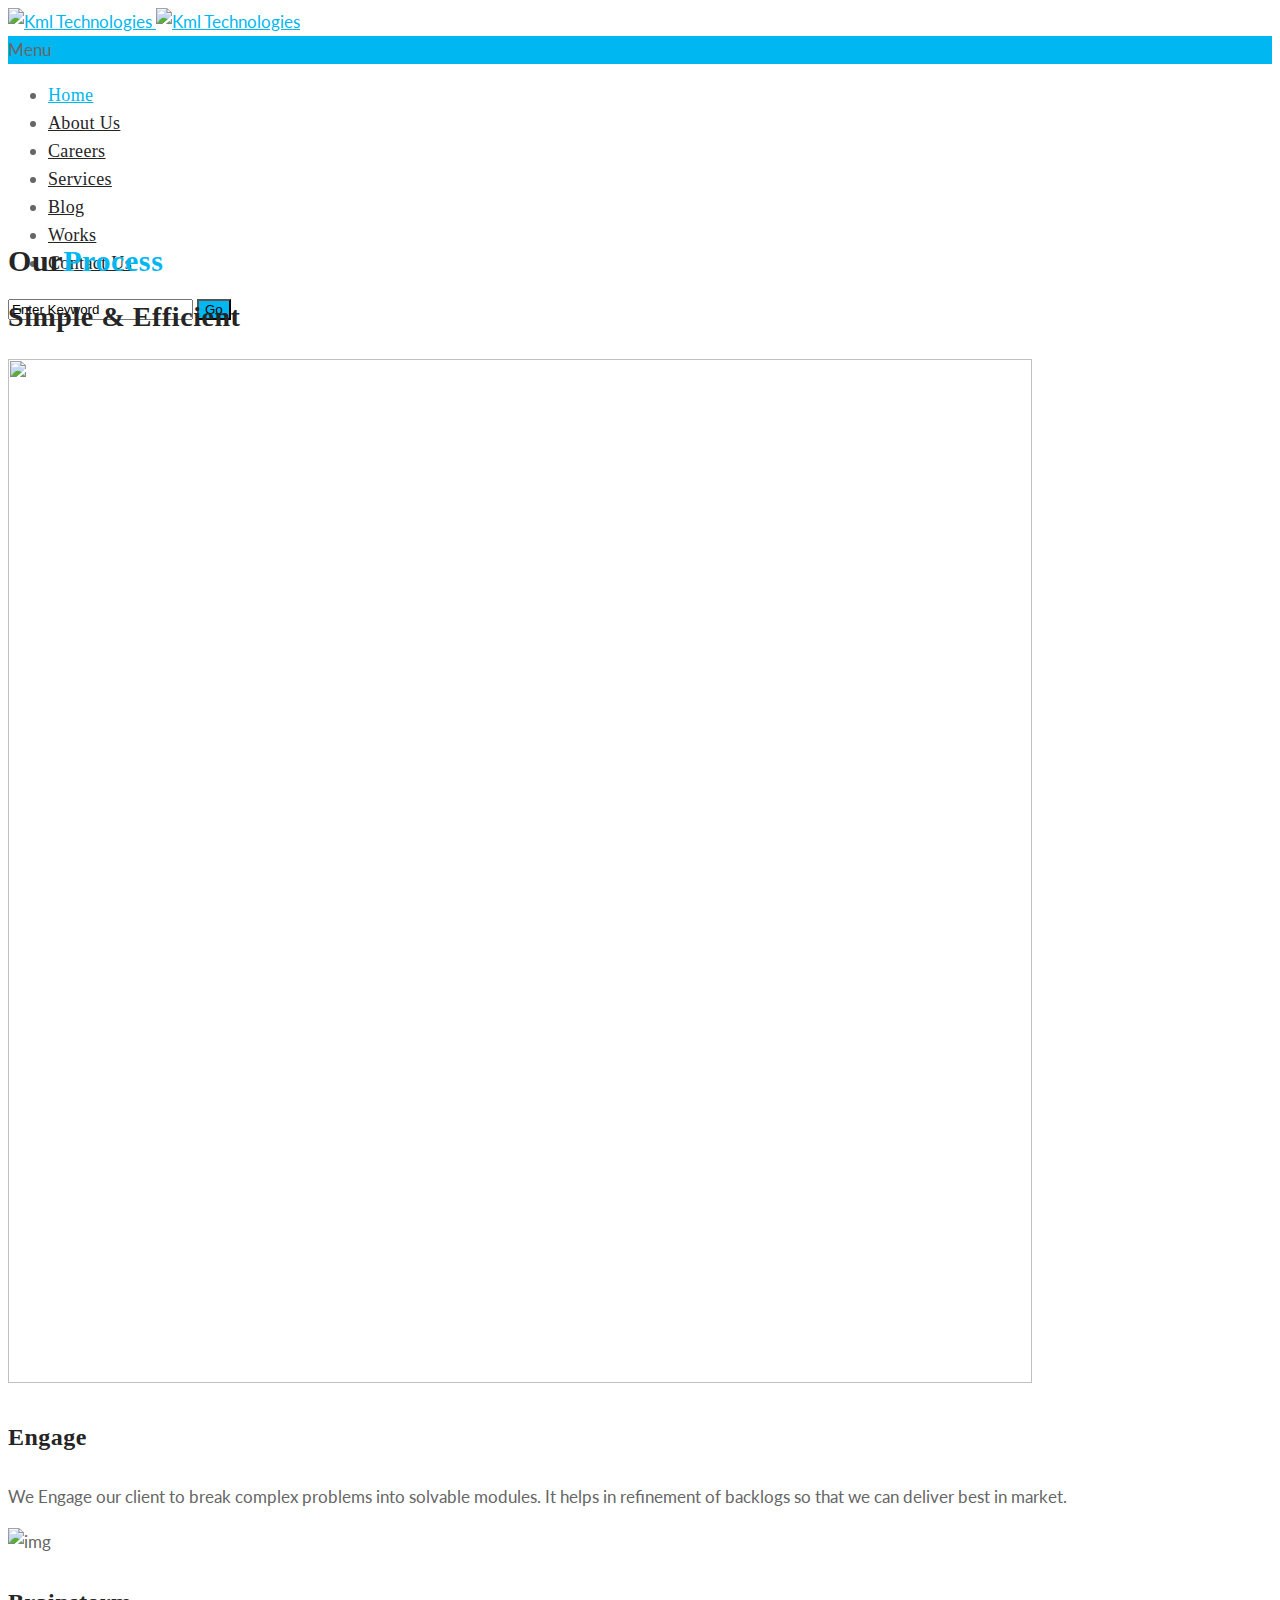
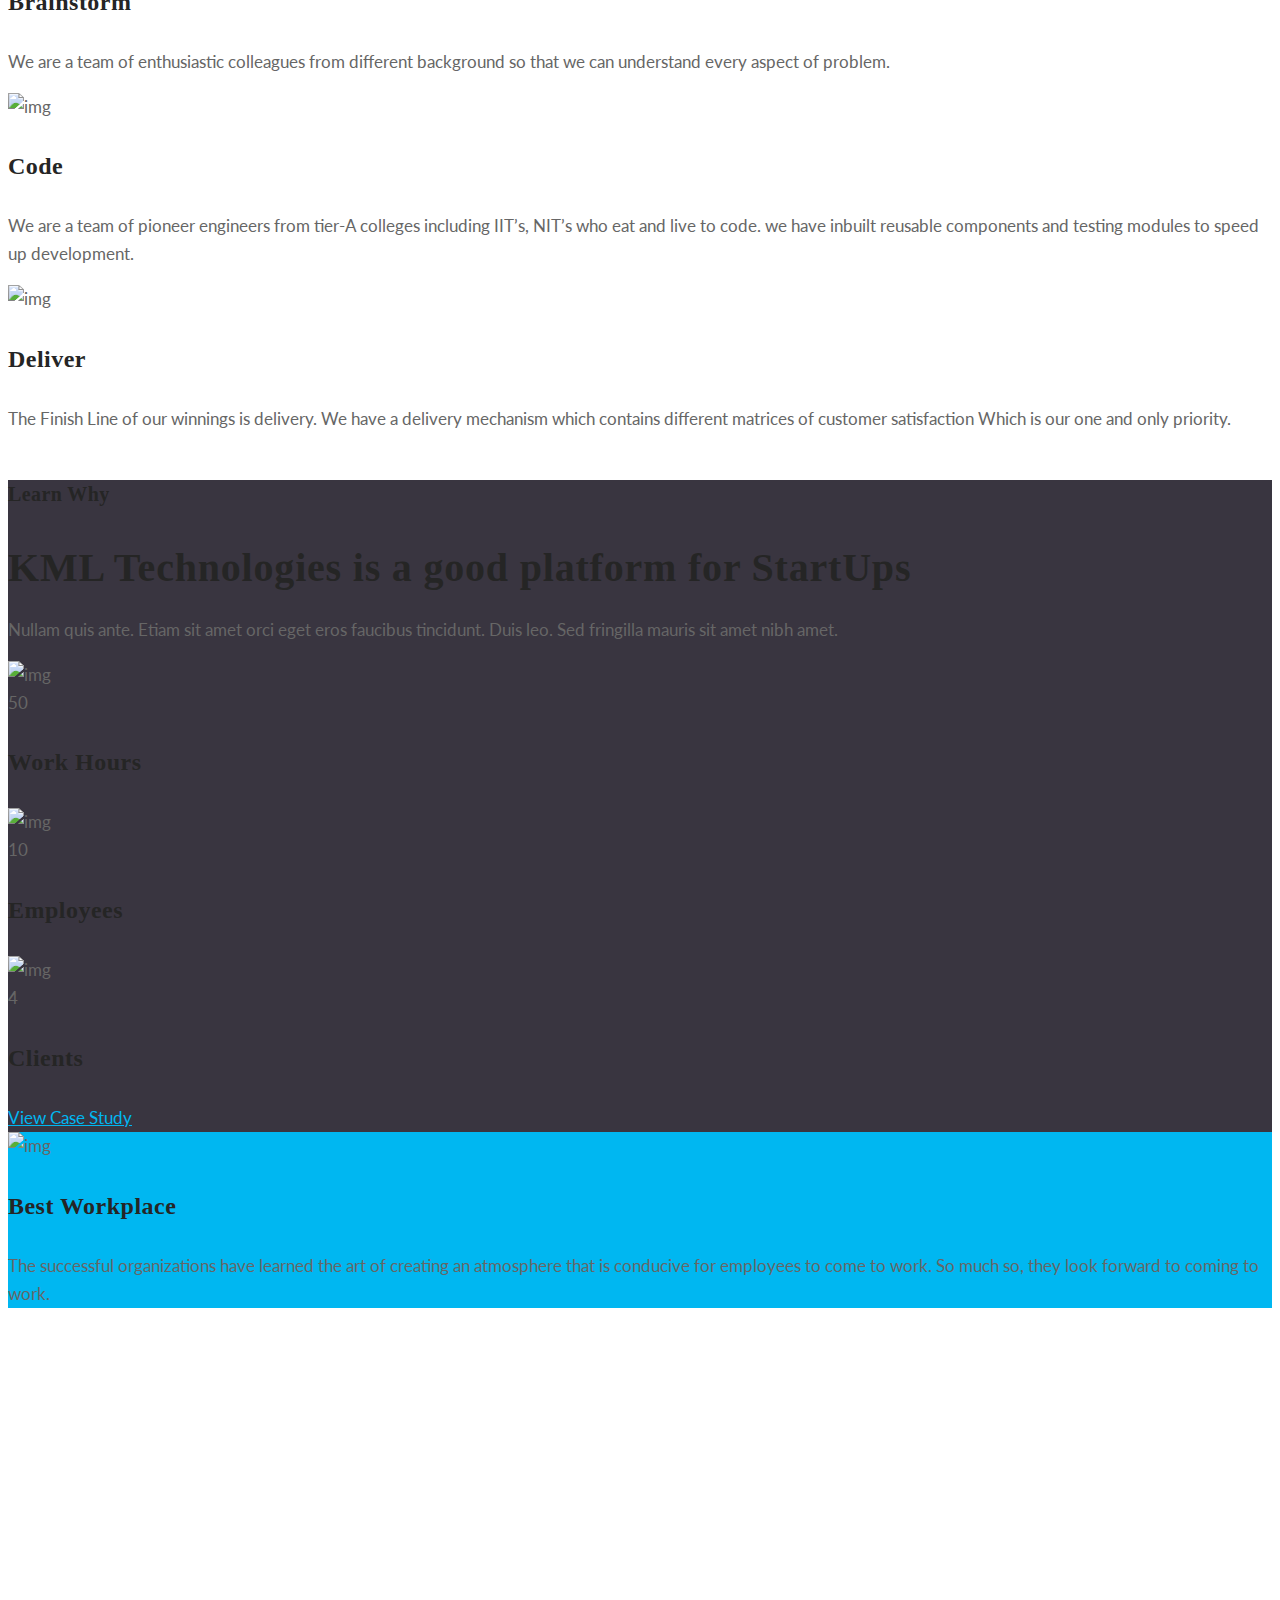
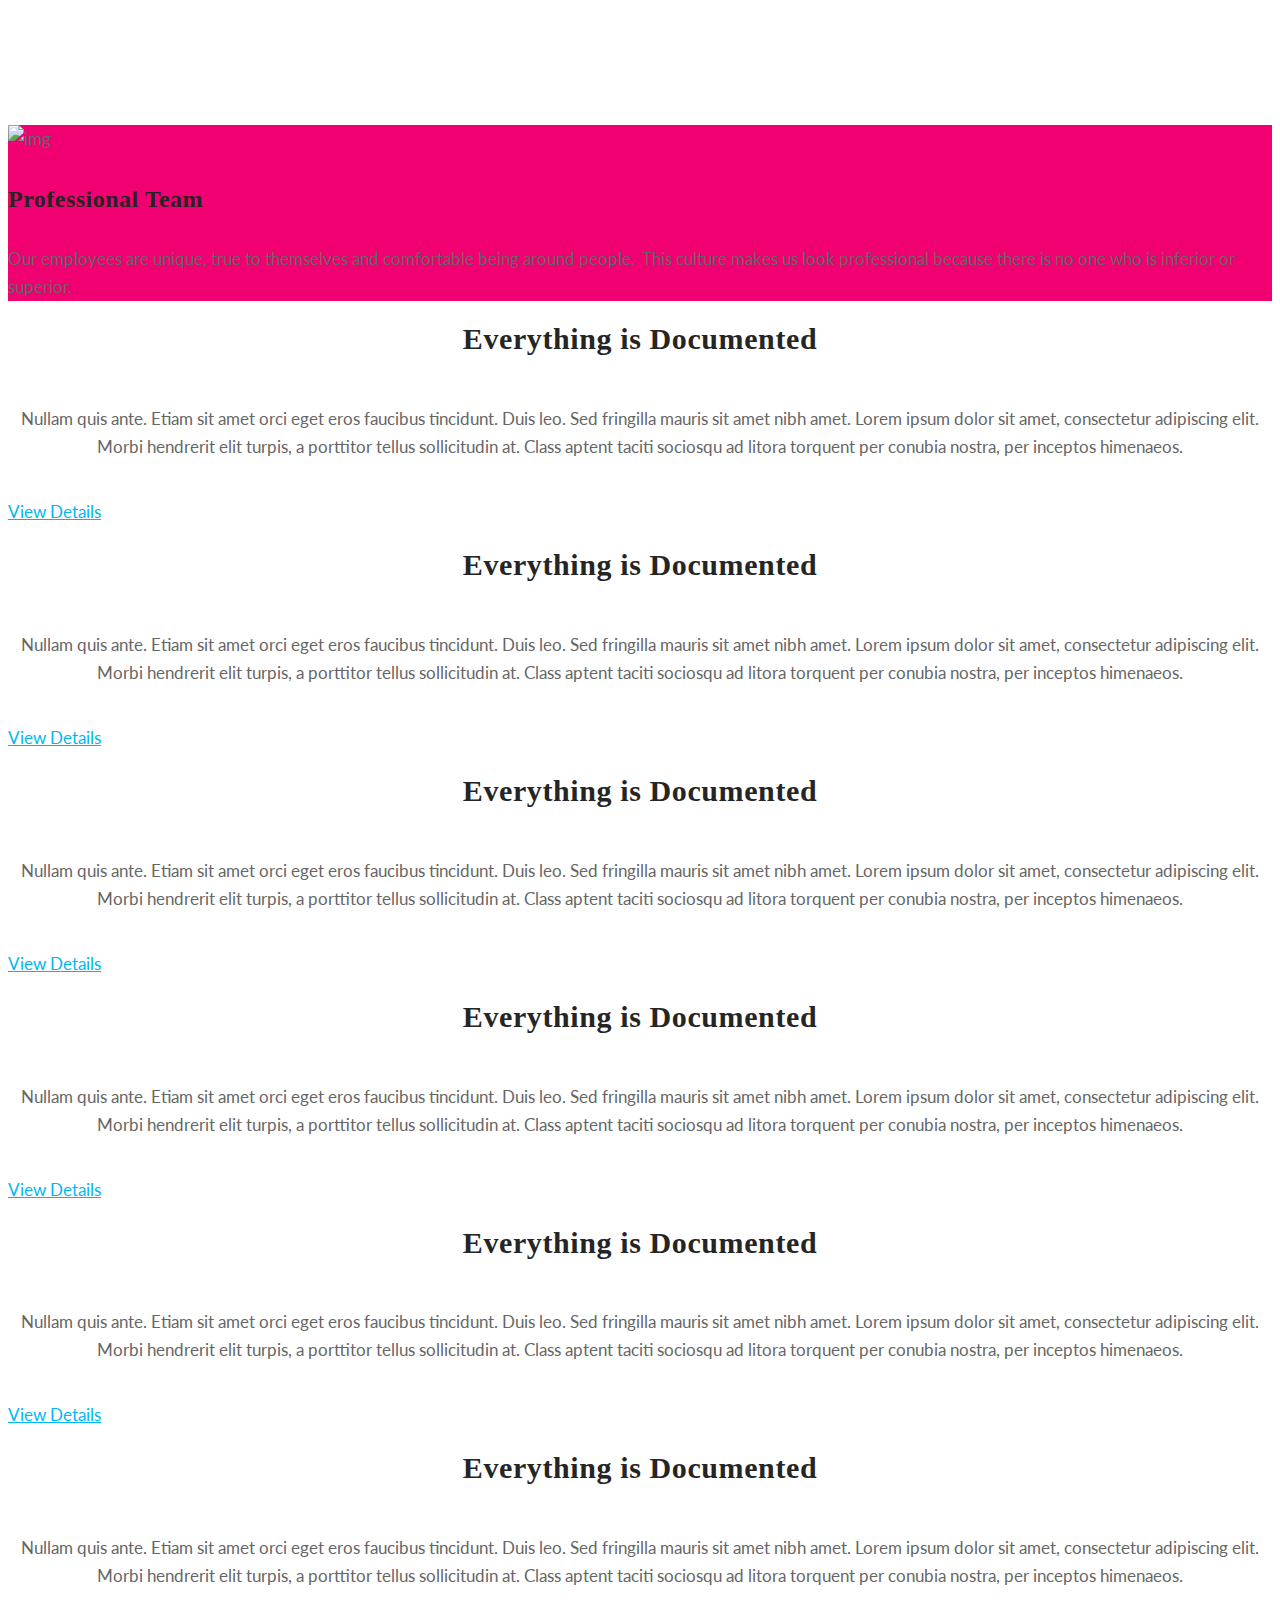
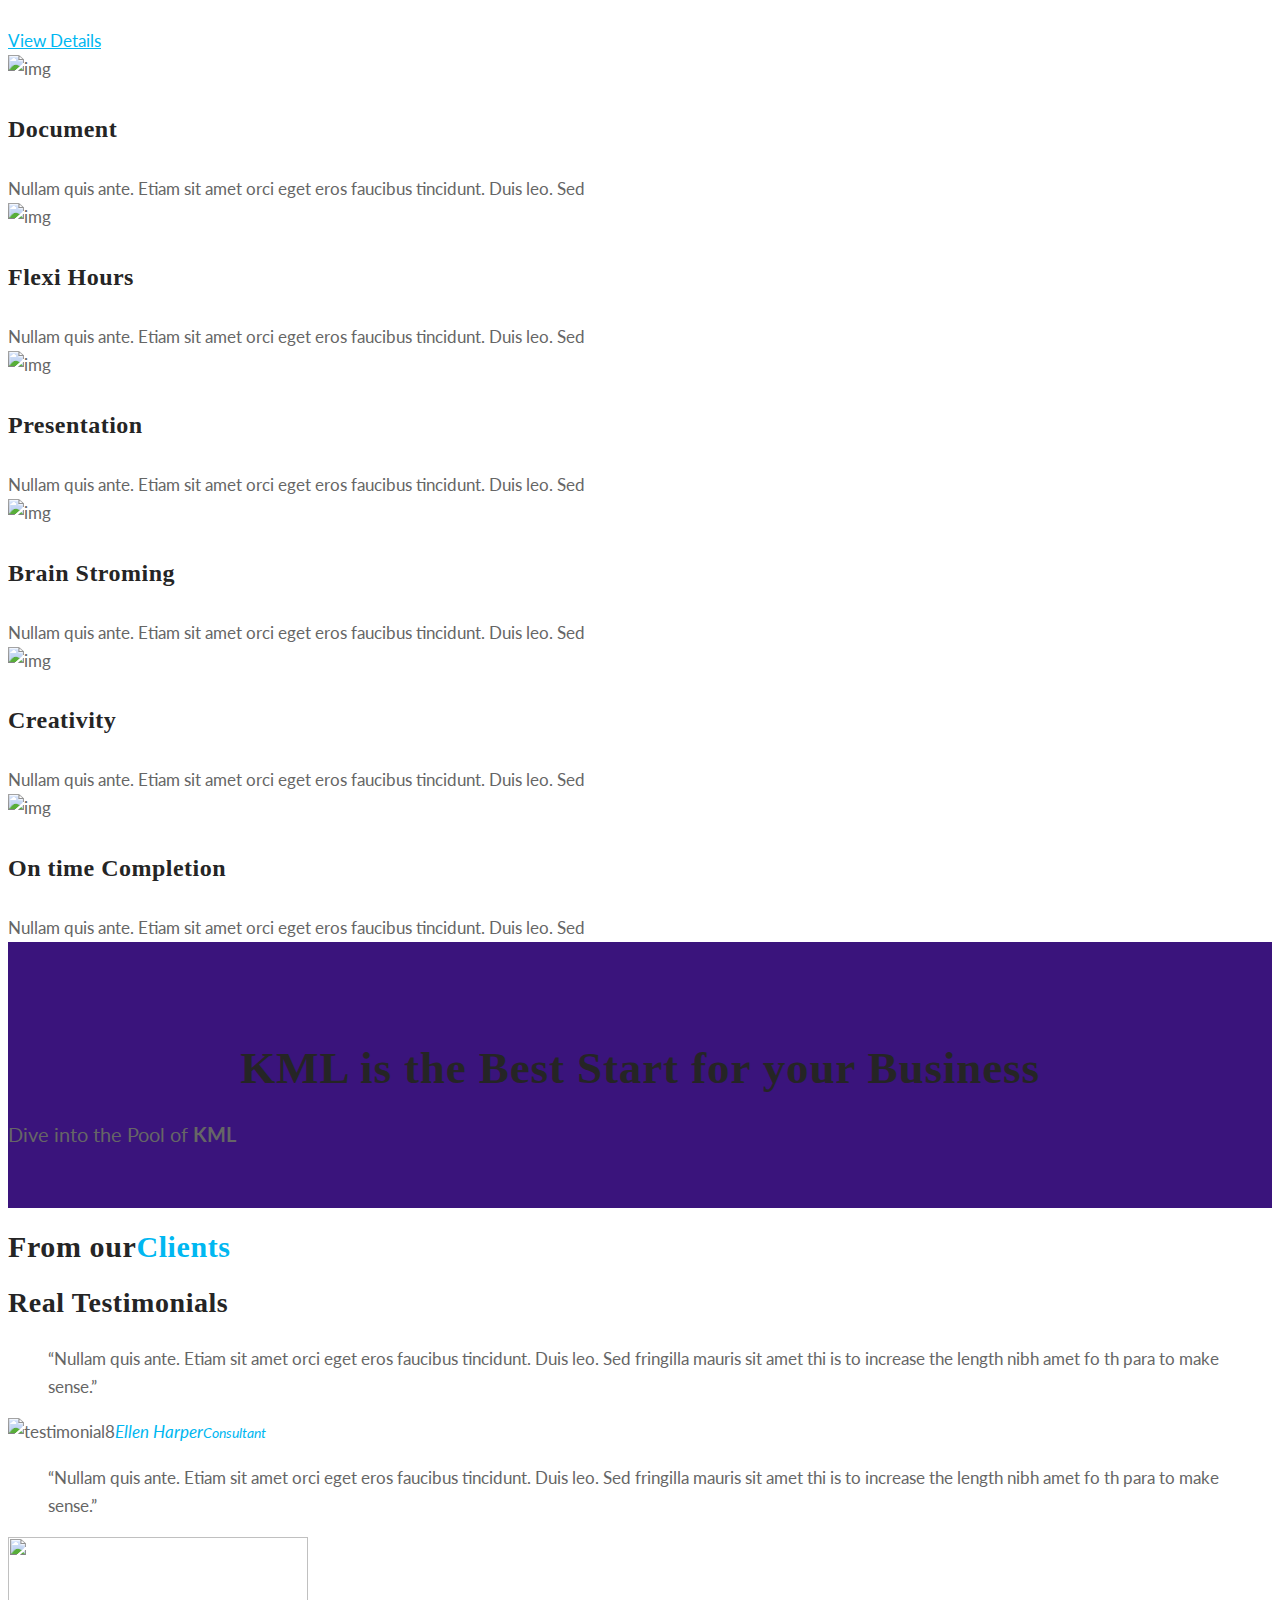
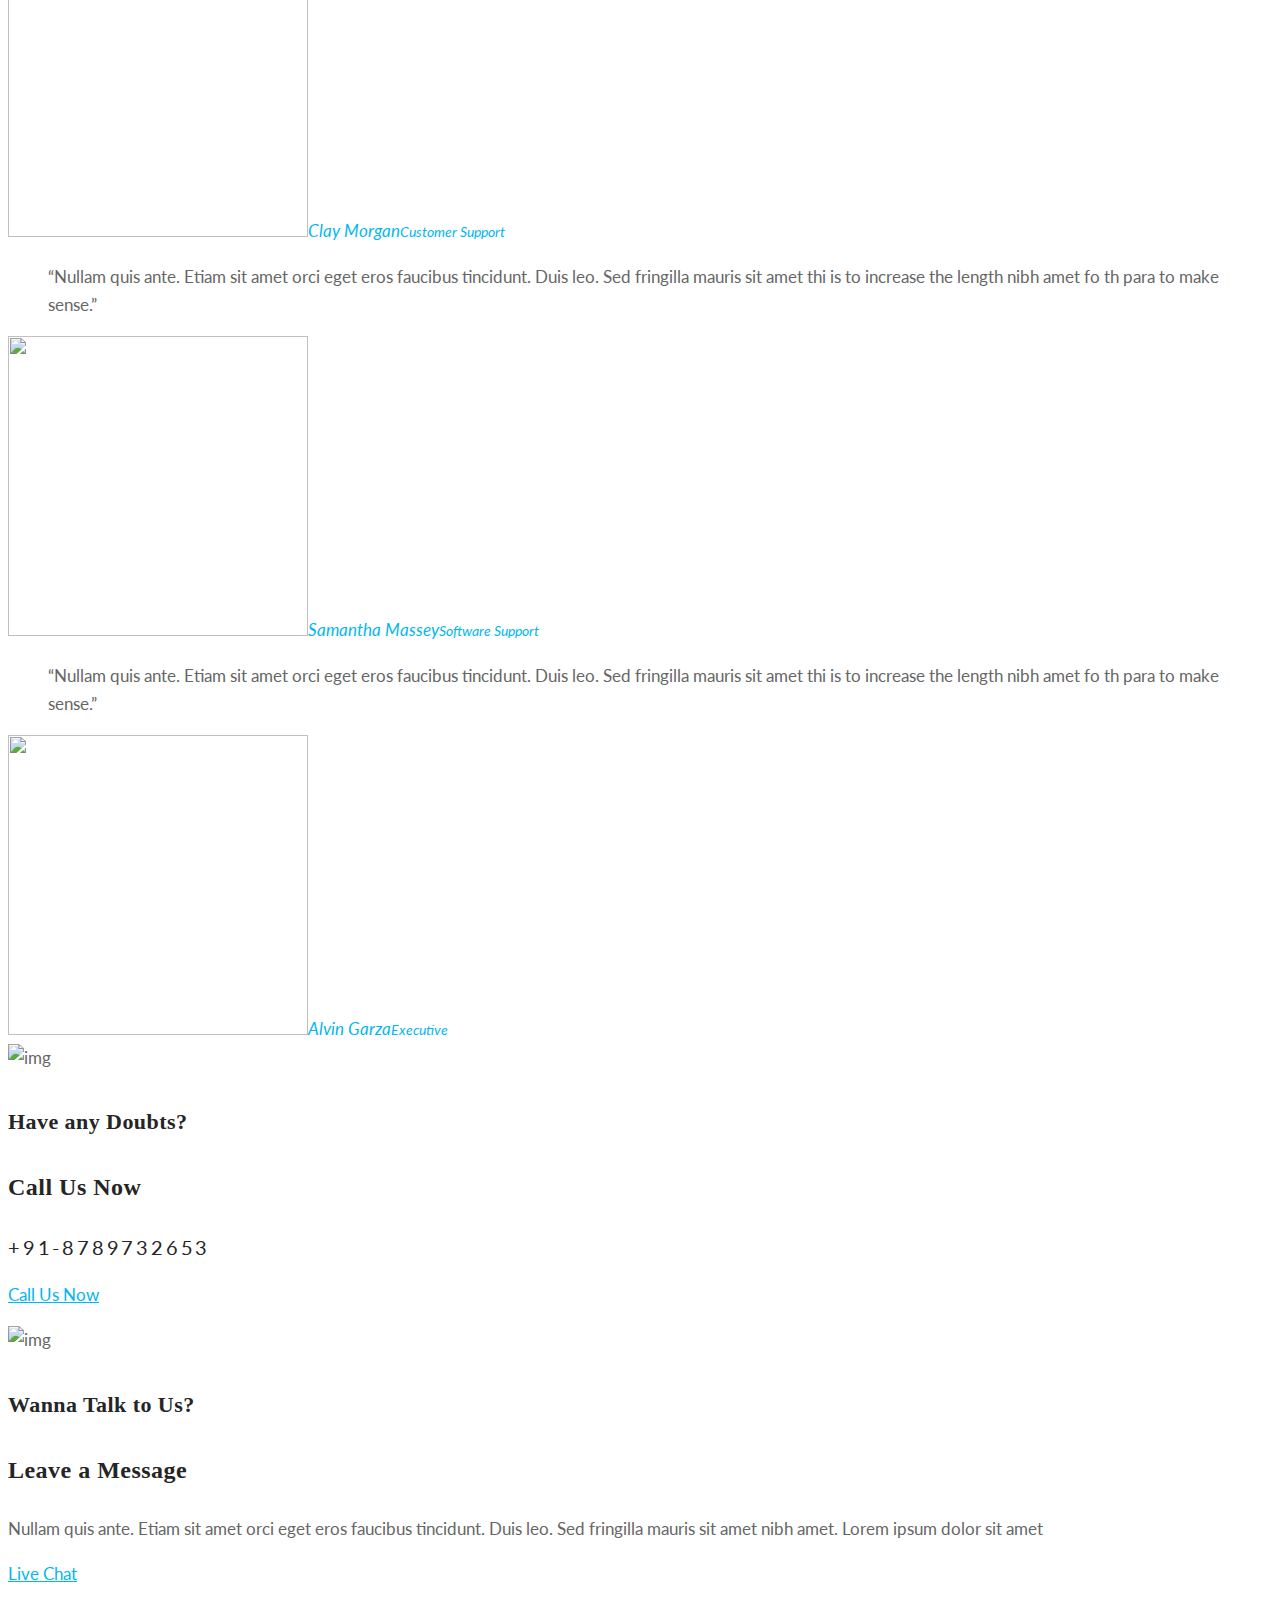
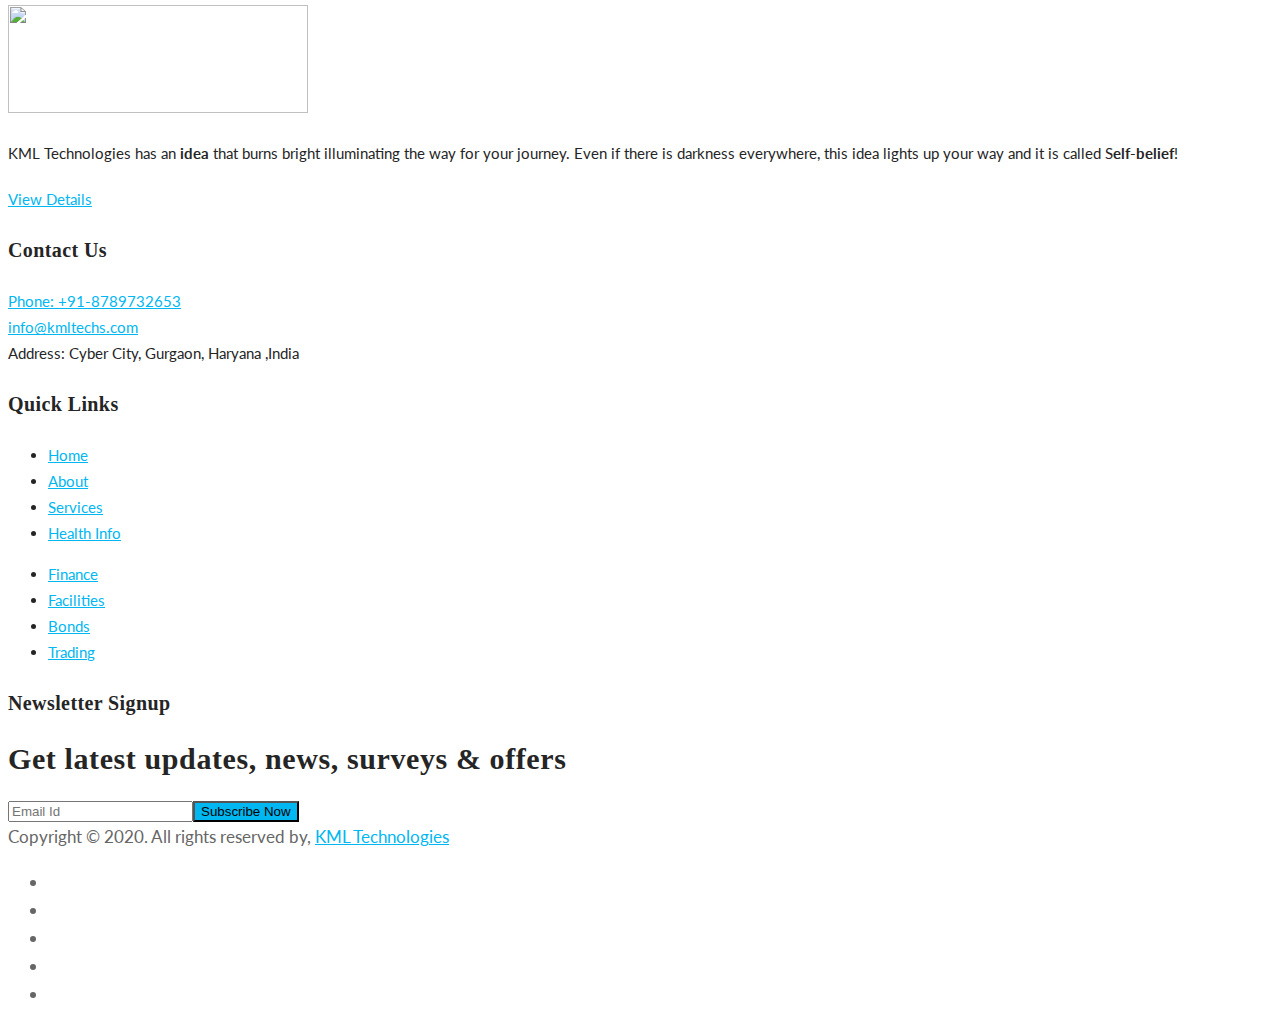
==== index.htm @ 2695b9c7 "Fifth Commit" ====
﻿<!DOCTYPE html>
<html lang="en-US">

<head>
	<meta charset="UTF-8">
	<meta name="viewport" content="width=device-width, initial-scale=1">
	<meta http-equiv="X-UA-Compatible" content="IE=edge">
	<title>Kml Technologies &#8211; KML Technologies Pvt. Ltd.</title>
	<link rel='dns-prefetch' href='//s.w.org'>
	<link href='https://fonts.gstatic.com' crossorigin="" rel='preconnect'>
	<link rel="alternate" type="application/rss+xml" title="Kml Technologies &raquo; Feed" href="feed\index.rss">
	<link rel="alternate" type="application/rss+xml" title="Kml Technologies &raquo; Comments Feed"
		href="comments\feed\index.rss">
	<script type="text/javascript">
		window._wpemojiSettings = {
			"baseUrl": "https:\/\/s.w.org\/images\/core\/emoji\/12.0.0-1\/72x72\/",
			"ext": ".png",
			"svgUrl": "https:\/\/s.w.org\/images\/core\/emoji\/12.0.0-1\/svg\/",
			"svgExt": ".svg",
			"source": {
				"concatemoji": "https:\/\/kmltechs.com\/wp-includes\/js\/wp-emoji-release.min.js?ver=5.3.2"
			}
		};
		! function (e, a, t) {
			var r, n, o, i, p = a.createElement("canvas"),
				s = p.getContext && p.getContext("2d");

			function c(e, t) {
				var a = String.fromCharCode;
				s.clearRect(0, 0, p.width, p.height), s.fillText(a.apply(this, e), 0, 0);
				var r = p.toDataURL();
				return s.clearRect(0, 0, p.width, p.height), s.fillText(a.apply(this, t), 0, 0), r === p.toDataURL()
			}

			function l(e) {
				if (!s || !s.fillText) return !1;
				switch (s.textBaseline = "top", s.font = "600 32px Arial", e) {
					case "flag":
						return !c([127987, 65039, 8205, 9895, 65039], [127987, 65039, 8203, 9895, 65039]) && (!c([55356,
							56826, 55356, 56819
						], [55356, 56826, 8203, 55356, 56819]) && !c([55356, 57332, 56128, 56423, 56128, 56418, 56128,
							56421, 56128, 56430, 56128, 56423, 56128, 56447
						], [55356, 57332, 8203, 56128, 56423, 8203, 56128, 56418, 8203, 56128, 56421, 8203, 56128,
							56430, 8203, 56128, 56423, 8203, 56128, 56447
						]));
					case "emoji":
						return !c([55357, 56424, 55356, 57342, 8205, 55358, 56605, 8205, 55357, 56424, 55356, 57340], [55357,
							56424, 55356, 57342, 8203, 55358, 56605, 8203, 55357, 56424, 55356, 57340
						])
				}
				return !1
			}

			function d(e) {
				var t = a.createElement("script");
				t.src = e, t.defer = t.type = "text/javascript", a.getElementsByTagName("head")[0].appendChild(t)
			}
			for (i = Array("flag", "emoji"), t.supports = {
					everything: !0,
					everythingExceptFlag: !0
				}, o = 0; o < i.length; o++) t.supports[i[o]] = l(i[o]), t.supports.everything = t.supports.everything && t
				.supports[i[o]], "flag" !== i[o] && (t.supports.everythingExceptFlag = t.supports.everythingExceptFlag && t
					.supports[i[o]]);
			t.supports.everythingExceptFlag = t.supports.everythingExceptFlag && !t.supports.flag, t.DOMReady = !1, t
				.readyCallback = function () {
					t.DOMReady = !0
				}, t.supports.everything || (n = function () {
						t.readyCallback()
					}, a.addEventListener ? (a.addEventListener("DOMContentLoaded", n, !1), e.addEventListener("load", n, !
					1)) : (e.attachEvent("onload", n), a.attachEvent("onreadystatechange", function () {
						"complete" === a.readyState && t.readyCallback()
					})), (r = t.source || {}).concatemoji ? d(r.concatemoji) : r.wpemoji && r.twemoji && (d(r.twemoji), d(r
						.wpemoji)))
		}(window, document, window._wpemojiSettings);
	</script>
	<style type="text/css">
		img.wp-smiley,
		img.emoji {
			display: inline !important;
			border: none !important;
			box-shadow: none !important;
			height: 1em !important;
			width: 1em !important;
			margin: 0 .07em !important;
			vertical-align: -0.1em !important;
			background: none !important;
			padding: 0 !important;
		}
	</style>
	<link rel='stylesheet' id='layerslider-css'
		href='wp-content\plugins\LayerSlider\static\layerslider\css\layerslider.css?ver=6.8.4' type='text/css'
		media='all'>
	<link rel='stylesheet' id='wp-block-library-css' href='wp-includes\css\dist\block-library\style.min.css?ver=5.3.2'
		type='text/css' media='all'>
	<link rel='stylesheet' id='wp-block-library-theme-css'
		href='wp-includes\css\dist\block-library\theme.min.css?ver=5.3.2' type='text/css' media='all'>
	<link rel='stylesheet' id='wc-block-style-css'
		href='wp-content\plugins\woocommerce\packages\woocommerce-blocks\build\style.css?ver=2.5.11' type='text/css'
		media='all'>
	<link rel='stylesheet' id='contact-form-7-css'
		href='wp-content\plugins\contact-form-7\includes\css\styles.css?ver=5.1.6' type='text/css' media='all'>
	<link rel='stylesheet' id='dt-animation-css-css'
		href='wp-content\plugins\designthemes-core-features\shortcodes\css\animations.css?ver=5.3.2' type='text/css'
		media='all'>
	<link rel='stylesheet' id='dt-slick-css-css'
		href='wp-content\plugins\designthemes-core-features\shortcodes\css\slick.css?ver=5.3.2' type='text/css'
		media='all'>
	<link rel='stylesheet' id='dt-sc-css-css'
		href='wp-content\plugins\designthemes-core-features\shortcodes\css\shortcodes.css?ver=5.3.2' type='text/css'
		media='all'>
	<link rel='stylesheet' id='rs-plugin-settings-css'
		href='wp-content\plugins\revslider\public\assets\css\settings.css?ver=5.4.8.3' type='text/css' media='all'>
	<style id='rs-plugin-settings-inline-css' type='text/css'>
		#rs-demo-id {}
	</style>
	<style id='woocommerce-inline-inline-css' type='text/css'>
		.woocommerce form .form-row .required {
			visibility: visible;
		}
	</style>
	<!--[if lt IE 9]>
<link rel='stylesheet' id='vc_lte_ie9-css'  href='https://kmltechs.com/wp-content/plugins/js_composer/assets/css/vc_lte_ie9.min.css?ver=6.0.3' type='text/css' media='screen' />
<![endif]-->
	<link rel='stylesheet' id='js_composer_front-css'
		href='wp-content\plugins\js_composer\assets\css\js_composer.min.css?ver=6.0.3' type='text/css' media='all'>
	<style id='js_composer_front-inline-css' type='text/css'>
		.vc_custom_1503406781422 {
			margin-top: -100px !important;
		}

		.vc_custom_1503580383173 {
			background-image: url(wp-content/uploads/2017/08/fu3.png) !important;
		}

		.vc_custom_1504095215183 {
			padding-top: 75px !important;
			padding-bottom: 40px !important;
			background-color: #3a147c !important;
		}

		.vc_custom_1503578812804 {
			background: #393540 url(wp-content/uploads/2017/08/parallax1.png) !important;
			background-position: 0 0 !important;
			background-repeat: no-repeat !important;
		}

		.vc_custom_1503573313715 {
			padding-top: 100px !important;
			padding-bottom: 100px !important;
			background-image: url(wp-content/uploads/2017/08/img1.jpg) !important;
			background-position: center !important;
			background-repeat: no-repeat !important;
			background-size: cover !important;
		}

		.vc_custom_1503573323770 {
			padding-top: 100px !important;
			padding-bottom: 100px !important;
			background-image: url(wp-content/uploads/2017/08/img2.jpg) !important;
			background-position: center !important;
			background-repeat: no-repeat !important;
			background-size: cover !important;
		}

		.vc_custom_1502536969671 {
			background-color: #f10071 !important;
		}
	</style>
	<link rel='stylesheet' id='bsf-Defaults-css'
		href='https://kmltechs.com/wp-content/uploads/smile_fonts/Defaults/Defaults.css?ver=5.3.2' type='text/css'
		media='all'>
	<link rel='stylesheet' id='ultimate-style-css'
		href='wp-content\plugins\Ultimate_VC_Addons\assets\min-css\style.min.css?ver=3.18.0' type='text/css'
		media='all'>
	<link rel='stylesheet' id='begin-css' href='wp-content\themes\KML\style.css?ver=1.7' type='text/css' media='all'>
	<style id='begin-inline-css' type='text/css'>
		.dt-sc-menu-sorting a {
			color: rgba(0, 183, 241, 0.6)
		}

		.dt-sc-team.type2 .dt-sc-team-thumb .dt-sc-team-thumb-overlay,
		.dt-sc-hexagon-image span:before,
		.dt-sc-keynote-speakers .dt-sc-speakers-thumb .dt-sc-speakers-thumb-overlay {
			background: rgba(0, 183, 241, 0.9)
		}

		.portfolio .image-overlay,
		.recent-portfolio-widget ul li a:before,
		.dt-sc-image-caption.type2:hover .dt-sc-image-content,
		.dt-sc-fitness-program-short-details-wrapper .dt-sc-fitness-program-short-details {
			background: rgba(0, 183, 241, 0.9)
		}

		.dt-sc-icon-box.type10 .icon-wrapper:before,
		.dt-sc-contact-info.type4 span:after,
		.dt-sc-pr-tb-col.type2 .dt-sc-tb-header:before {
			box-shadow: 5px 0px 0px 0px #00b7f1
		}

		.dt-sc-icon-box.type10:hover .icon-wrapper:before {
			box-shadow: 7px 0px 0px 0px #00b7f1
		}

		.dt-sc-counter.type6 .dt-sc-couter-icon-holder:before {
			box-shadow: 5px 1px 0px 0px #00b7f1
		}

		.dt-sc-button.with-shadow.white,
		.dt-sc-pr-tb-col.type2 .dt-sc-buy-now a {
			box-shadow: 3px 3px 0px 0px #00b7f1
		}

		.dt-sc-restaurant-events-list .dt-sc-restaurant-event-details h6:before {
			border-bottom-color: rgba(0, 183, 241, 0.6)
		}

		.portfolio.type4 .image-overlay,
		.dt-sc-timeline-section.type4 .dt-sc-timeline-thumb-overlay,
		.dt-sc-yoga-classes .dt-sc-yoga-classes-image-wrapper:before,
		.dt-sc-yoga-course .dt-sc-yoga-course-thumb-overlay,
		.dt-sc-yoga-program .dt-sc-yoga-program-thumb-overlay,
		.dt-sc-yoga-pose .dt-sc-yoga-pose-thumb:before,
		.dt-sc-yoga-teacher .dt-sc-yoga-teacher-thumb:before,
		.dt-sc-doctors .dt-sc-doctors-thumb-overlay,
		.dt-sc-event-addon>.dt-sc-event-addon-date,
		.dt-sc-course .dt-sc-course-overlay,
		.dt-sc-process-steps .dt-sc-process-thumb-overlay {
			background: rgba(0, 183, 241, 0.85)
		}

		.woo-type9.woocommerce ul.products li.product .product-wrapper,
		.woo-type9 .woocommerce ul.products li.product .product-wrapper {
			border-color: rgba(0, 183, 241, 0.6)
		}

		.woo-type1 .woocommerce ul.products li.product .star-rating:before,
		.woo-type1 .woocommerce ul.products li.product .star-rating span:before,
		.woo-type1.woocommerce ul.products li.product .star-rating:before,
		.woo-type1.woocommerce ul.products li.product .star-rating span:before,
		.woo-type1.woocommerce .star-rating:before,
		.woo-type1.woocommerce .star-rating span:before,
		.woo-type1 .woocommerce .star-rating:before,
		.woo-type1 .woocommerce .star-rating span:before,
		.woo-type2 ul.products li.product .product-details h5 a:hover,
		.woo-type2 ul.products li.product-category:hover .product-details h5,
		.woo-type2 ul.products li.product-category:hover .product-details h5 .count {
			color: rgba(0, 183, 241, 0.75)
		}

		.woo-type2 ul.products li.product .product-thumb a.add_to_cart_button:hover,
		.woo-type2 ul.products li.product .product-thumb a.button.product_type_simple:hover,
		.woo-type2 ul.products li.product .product-thumb a.button.product_type_variable:hover,
		.woo-type2 ul.products li.product .product-thumb a.added_to_cart.wc-forward:hover,
		.woo-type2 ul.products li.product .product-thumb a.add_to_wishlist:hover,
		.woo-type2 ul.products li.product .product-thumb .yith-wcwl-wishlistaddedbrowse a:hover,
		.woo-type2 ul.products li.product .product-thumb .yith-wcwl-wishlistexistsbrowse a:hover,
		.woo-type6.woocommerce ul.products li.product:hover .product-content,
		.woo-type6 .woocommerce ul.products li.product:hover .product-content,
		.woo-type6.woocommerce ul.products li.product.instock:hover .on-sale-product .product-content,
		.woo-type6 .woocommerce ul.products li.product.instock:hover .on-sale-product .product-content,
		.woo-type6.woocommerce ul.products li.product.outofstock:hover .out-of-stock-product .product-content,
		.woo-type6 .woocommerce ul.products li.product.outofstock:hover .out-of-stock-product .product-content,
		.woo-type6.woocommerce ul.products li.product-category:hover .product-thumb .image:after,
		.woo-type6 .woocommerce ul.products li.product-category:hover .product-thumb .image:after,
		.woo-type8.woocommerce ul.products li.product:hover .product-content,
		.woo-type8.woocommerce ul.products li.product-category:hover .product-thumb .image:after,
		.woo-type8 .woocommerce ul.products li.product:hover .product-content,
		.woo-type8 .woocommerce ul.products li.product-category:hover .product-thumb .image:after,
		.woo-type13.woocommerce ul.products li.product:hover .product-content,
		.woo-type13 .woocommerce ul.products li.product:hover .product-content,
		.woo-type13.woocommerce ul.products li.product.instock:hover .on-sale-product .product-content,
		.woo-type13 .woocommerce ul.products li.product.instock:hover .on-sale-product .product-content,
		.woo-type13.woocommerce ul.products li.product.outofstock:hover .out-of-stock-product .product-content,
		.woo-type13 .woocommerce ul.products li.product.outofstock:hover .out-of-stock-product .product-content,
		.woo-type13.woocommerce ul.products li.product-category:hover .product-thumb .image:after,
		.woo-type13 .woocommerce ul.products li.product-category:hover .product-thumb .image:after {
			background-color: rgba(0, 183, 241, 0.75)
		}

		.woo-type8.woocommerce ul.products li.product:hover .product-content:after,
		.woo-type8 .woocommerce ul.products li.product:hover .product-content:after {
			border-color: rgba(0, 183, 241, 0.75) rgba(0, 183, 241, 0.75) rgba(255, 255, 255, 0.35) rgba(255, 255, 255, 0.35)
		}

		.woo-type11 ul.products li.product:hover .product-wrapper {
			-webkit-box-shadow: 0 0 0 3px #00b7f1;
			-moz-box-shadow: 0 0 0 3px #00b7f1;
			-ms-box-shadow: 0 0 0 3px #00b7f1;
			-o-box-shadow: 0 0 0 3px #00b7f1;
			box-shadow: 0 0 0 3px #00b7f1;
		}

		.woo-type12 ul.products li.product .product-details {
			-webkit-box-shadow: 0 -3px 0 0 #00b7f1 inset;
			-moz-box-shadow: 0 -3px 0 0 #00b7f1 inset;
			-ms-box-shadow: 0 -3px 0 0 #00b7f1 inset;
			-o-box-shadow: 0 -3px 0 0 #00b7f1 inset;
			box-shadow: 0 -3px 0 0 #00b7f1 inset;
		}

		.woo-type14 ul.products li.product .product-details,
		.woo-type14 ul.products li.product .product-details h5:after {
			-webkit-box-shadow: 0 0 0 2px #00b7f1 inset;
			-moz-box-shadow: 0 0 0 2px #00b7f1 inset;
			-ms-box-shadow: 0 0 0 2px #00b7f1 inset;
			-o-box-shadow: 0 0 0 2px #00b7f1 inset;
			box-shadow: 0 0 0 2px #00b7f1 inset;
		}

		.woo-type15 ul.products li.product .product-thumb a.add_to_cart_button:after,
		.woo-type15 ul.products li.product .product-thumb a.button.product_type_simple:after,
		.woo-type15 ul.products li.product .product-thumb a.button.product_type_variable:after,
		.woo-type15 ul.products li.product .product-thumb a.added_to_cart.wc-forward:after,
		.woo-type15 ul.products li.product .product-thumb a.add_to_wishlist:after,
		.woo-type15 ul.products li.product .product-thumb .yith-wcwl-wishlistaddedbrowse a:after,
		.woo-type15 ul.products li.product .product-thumb .yith-wcwl-wishlistexistsbrowse a:after {
			-webkit-box-shadow: 0 0 0 2px #00b7f1;
			-moz-box-shadow: 0 0 0 2px #00b7f1;
			-ms-box-shadow: 0 0 0 2px #00b7f1;
			-o-box-shadow: 0 0 0 2px #00b7f1;
			box-shadow: 0 0 0 2px #00b7f1;
		}

		@media only screen and (max-width: 767px) {

			.dt-sc-contact-info.type4:after,
			.dt-sc-icon-box.type10 .icon-content h4:after,
			.dt-sc-counter.type6.last h4::before,
			.dt-sc-counter.type6 h4::after {
				background-color: #00b7f1
			}
		}

		@media only screen and (max-width: 767px) {

			.dt-sc-timeline-section.type2,
			.dt-sc-timeline-section.type2::before {
				border-color: #00b7f1
			}
		}

		.dt-sc-event-month-thumb .dt-sc-event-read-more,
		.dt-sc-training-thumb-overlay {
			background: rgba(80, 211, 251, 0.85)
		}

		@media only screen and (max-width: 767px) {

			.dt-sc-highlight .dt-sc-testimonial.type6 .dt-sc-testimonial-author:after,
			.dt-sc-highlight .dt-sc-testimonial.type6 .dt-sc-testimonial-author:after,
			.skin-highlight .dt-sc-testimonial.type6 .dt-sc-testimonial-author:after {
				background-color: #50d3fb
			}
		}

		.woo-type8 ul.products li.product:hover .product-details h5:after {
			border-color: rgba(0, 0, 0, 0) rgba(0, 0, 0, 0) #50d3fb rgba(0, 0, 0, 0);
		}

		.woo-type9 ul.products li.product:hover .product-wrapper {
			border-color: rgba(80, 211, 251, 0.75)
		}

		.woo-type20 ul.products li.product .product-thumb a.add_to_cart_button:hover,
		.woo-type20 ul.products li.product .product-thumb a.button.product_type_simple:hover,
		.woo-type20 ul.products li.product .product-thumb a.button.product_type_variable:hover,
		.woo-type20 ul.products li.product .product-thumb a.added_to_cart.wc-forward:hover,
		.woo-type20 ul.products li.product .product-thumb a.add_to_wishlist:hover,
		.woo-type20 ul.products li.product .product-thumb .yith-wcwl-wishlistaddedbrowse a:hover,
		.woo-type20 ul.products li.product .product-thumb .yith-wcwl-wishlistexistsbrowse a:hover,
		.woo-type20 ul.products li.product:hover .product-wrapper {
			background-color: rgba(80, 211, 251, 0.5)
		}

		.woo-type7 ul.products li.product:hover .product-details {
			-webkit-box-shadow: 0 -3px 0 0 #50d3fb inset;
			-moz-box-shadow: 0 -3px 0 0 #50d3fb inset;
			-ms-box-shadow: 0 -3px 0 0 #50d3fb inset;
			-o-box-shadow: 0 -3px 0 0 #50d3fb inset;
			box-shadow: 0 -3px 0 0 #50d3fb inset;
		}

		.woo-type19 ul.products li.product:hover .product-thumb .image {
			-webkit-box-shadow: 0 0 1px 4px #50d3fb;
			-moz-box-shadow: 0 0 1px 4px #50d3fb;
			-ms-box-shadow: 0 0 1px 4px #50d3fb;
			-o-box-shadow: 0 0 1px 4px #50d3fb;
			box-shadow: 0 0 1px 4px #50d3fb;
		}

		.dt-sc-faculty .dt-sc-faculty-thumb-overlay {
			background: rgba(2, 147, 190, 0.9)
		}

		.woo-type18 ul.products li.product:hover .product-content,
		.woo-type18 ul.products li.product.instock:hover .on-sale-product .product-content,
		.woo-type18 ul.products li.product.outofstock:hover .out-of-stock-product .product-content,
		.woo-type18.woocommerce ul.products li.product:hover .product-content,
		.woo-type18.woocommerce ul.products li.product.instock:hover .on-sale-product .product-content,
		.woo-type18.woocommerce ul.products li.product.outofstock:hover .out-of-stock-product .product-content,
		.woo-type18.woocommerce-page ul.products li.product:hover .product-content,
		.woo-type18.woocommerce-page ul.products li.product.instock:hover .on-sale-product .product-content,
		.woo-type18.woocommerce-page ul.products li.product.outofstock:hover .out-of-stock-product .product-content {
			background-color: rgba(2, 147, 190, 0.6)
		}

		.woo-type19.woocommerce ul.products li.product:hover .product-content,
		.woo-type19 .woocommerce ul.products li.product:hover .product-content,
		.woo-type19.woocommerce ul.products li.product.instock:hover .on-sale-product .product-content,
		.woo-type19 .woocommerce ul.products li.product.instock:hover .on-sale-product .product-content,
		.woo-type19.woocommerce ul.products li.product.outofstock:hover .out-of-stock-product .product-content,
		.woo-type19 .woocommerce ul.products li.product.outofstock:hover .out-of-stock-product .product-content,
		.woo-type20.woocommerce ul.products li.product:hover .product-content,
		.woo-type20 .woocommerce ul.products li.product:hover .product-content,
		.woo-type20.woocommerce ul.products li.product.instock:hover .on-sale-product .product-content,
		.woo-type20 .woocommerce ul.products li.product.instock:hover .on-sale-product .product-content,
		.woo-type20.woocommerce ul.products li.product.outofstock:hover .out-of-stock-product .product-content,
		.woo-type20 .woocommerce ul.products li.product.outofstock:hover .out-of-stock-product .product-content {
			background-color: rgba(2, 147, 190, 0.4)
		}

		.woo-type1 ul.products li.product:hover .product-thumb:after {
			-webkit-box-shadow: 0 0 0 10px rgba(2, 147, 190, 0.35) inset;
			-moz-box-shadow: 0 0 0 10px rgba(2, 147, 190, 0.35) inset;
			-ms-box-shadow: 0 0 0 10px rgba(2, 147, 190, 0.35) inset;
			-o-box-shadow: 0 0 0 10px rgba(2, 147, 190, 0.35) inset;
			box-shadow: 0 0 0 10px rgba(2, 147, 190, 0.35) inset;
		}

		.woo-type7 ul.products li.product .product-details {
			-webkit-box-shadow: 0 -2px 0 0 #0293be;
			-moz-box-shadow: 0 -2px 0 0 #0293be;
			-ms-box-shadow: 0 -2px 0 0 #0293be;
			-o-box-shadow: 0 -2px 0 0 #0293be;
			box-shadow: 0 -2px 0 0 #0293be;
		}

		.woo-type20 ul.products li.product .product-wrapper {
			-webkit-box-shadow: 0 0 0 5px rgba(2, 147, 190, 0.75) inset;
			-moz-box-shadow: 0 0 0 5px rgba(2, 147, 190, 0.75) inset;
			-ms-box-shadow: 0 0 0 5px rgba(2, 147, 190, 0.75) inset;
			-o-box-shadow: 0 0 0 5px rgba(2, 147, 190, 0.75) inset;
			box-shadow: 0 0 0 5px rgba(2, 147, 190, 0.75) inset;
		}
	</style>
	<link rel='stylesheet' id='begin-base-css' href='wp-content\themes\KML\css\base.css?ver=1.7' type='text/css'
		media='all'>
	<link rel='stylesheet' id='begin-grid-css' href='wp-content\themes\KML\css\grid.css?ver=1.7' type='text/css'
		media='all'>
	<link rel='stylesheet' id='begin-widget-css' href='wp-content\themes\KML\css\widget.css?ver=1.7' type='text/css'
		media='all'>
	<link rel='stylesheet' id='begin-layout-css' href='wp-content\themes\KML\css\layout.css?ver=1.7' type='text/css'
		media='all'>
	<link rel='stylesheet' id='begin-blog-css' href='wp-content\themes\KML\css\blog.css?ver=1.7' type='text/css'
		media='all'>
	<link rel='stylesheet' id='begin-portfolio-css' href='wp-content\themes\KML\css\portfolio.css?ver=1.7'
		type='text/css' media='all'>
	<link rel='stylesheet' id='begin-contact-css' href='wp-content\themes\KML\css\contact.css?ver=1.7' type='text/css'
		media='all'>
	<link rel='stylesheet' id='begin-custom-class-css' href='wp-content\themes\KML\css\custom-class.css?ver=1.7'
		type='text/css' media='all'>
	<link rel='stylesheet' id='prettyphoto-css'
		href='wp-content\plugins\js_composer\assets\lib\prettyphoto\css\prettyPhoto.min.css?ver=6.0.3' type='text/css'
		media='all'>
	<link rel='stylesheet' id='custom-font-awesome-css' href='wp-content\themes\KML\css\font-awesome.min.css?ver=4.3.0'
		type='text/css' media='all'>
	<link rel='stylesheet' id='pe-icon-7-stroke-css' href='wp-content\themes\KML\css\pe-icon-7-stroke.css?ver=5.3.2'
		type='text/css' media='all'>
	<link rel='stylesheet' id='stroke-gap-icons-style-css'
		href='wp-content\themes\KML\css\stroke-gap-icons-style.css?ver=5.3.2' type='text/css' media='all'>
	<link rel='stylesheet' id='icon-moon-css' href='wp-content\themes\KML\css\icon-moon.css?ver=5.3.2' type='text/css'
		media='all'>
	<link rel='stylesheet' id='material-design-iconic-css'
		href='wp-content\themes\KML\css\material-design-iconic-font.min.css?ver=5.3.2' type='text/css' media='all'>
	<link rel='stylesheet' id='begin-gutenberg-css' href='wp-content\themes\KML\css\gutenberg.css?ver=1.7'
		type='text/css' media='all'>
	<link rel='stylesheet' id='begin-woo-css' href='wp-content\themes\KML\css\woocommerce.css?ver=1.7' type='text/css'
		media='all'>
	<link rel='stylesheet' id='begin-customevent-css' href='wp-content\themes\KML\tribe-events\custom.css?ver=1.7'
		type='text/css' media='all'>
	<link rel='stylesheet' id='begin-popup-css-css'
		href='wp-content\themes\KML\framework\js\magnific\magnific-popup.css?ver=1.7' type='text/css' media='all'>
	<link rel='stylesheet' id='begin-custom-css' href='wp-content\themes\KML\css\custom.css?ver=1.7' type='text/css'
		media='all'>
	<script type='text/javascript'>
		/* <![CDATA[ */
		var LS_Meta = {
			"v": "6.8.4"
		};
		/* ]]> */
	</script>
	<script type='text/javascript' src='wp-content\plugins\LayerSlider\static\layerslider\js\greensock.js?ver=1.19.0'>
	</script>
	<script type='text/javascript' src='wp-includes\js\jquery\jquery.js?ver=1.12.4-wp'></script>
	<script type='text/javascript' src='wp-includes\js\jquery\jquery-migrate.min.js?ver=1.4.1'></script>
	<script type='text/javascript'
		src='wp-content\plugins\LayerSlider\static\layerslider\js\layerslider.kreaturamedia.jquery.js?ver=6.8.4'>
	</script>
	<script type='text/javascript'
		src='wp-content\plugins\LayerSlider\static\layerslider\js\layerslider.transitions.js?ver=6.8.4'></script>
	<script type='text/javascript'
		src='wp-content\plugins\revslider\public\assets\js\jquery.themepunch.tools.min.js?ver=5.4.8.3'></script>
	<script type='text/javascript'
		src='wp-content\plugins\revslider\public\assets\js\jquery.themepunch.revolution.min.js?ver=5.4.8.3'></script>
	<script type='text/javascript'
		src='wp-content\plugins\woocommerce\assets\js\jquery-blockui\jquery.blockUI.min.js?ver=2.70'></script>
	<script type='text/javascript'>
		/* <![CDATA[ */
		var wc_add_to_cart_params = {
			"ajax_url": "\/wp-admin\/admin-ajax.php",
			"wc_ajax_url": "\/?wc-ajax=%%endpoint%%",
			"i18n_view_cart": "View cart",
			"cart_url": "https:\/\/kmltechs.com",
			"is_cart": "",
			"cart_redirect_after_add": "no"
		};
		/* ]]> */
	</script>
	<script type='text/javascript' src='wp-content\plugins\woocommerce\assets\js\frontend\add-to-cart.min.js?ver=3.9.2'>
	</script>
	<script type='text/javascript'
		src='wp-content\plugins\js_composer\assets\js\vendors\woocommerce-add-to-cart.js?ver=6.0.3'></script>
	<script type='text/javascript'
		src='wp-content\plugins\Ultimate_VC_Addons\assets\min-js\ultimate-params.min.js?ver=3.18.0'></script>
	<script type='text/javascript' src='wp-content\plugins\Ultimate_VC_Addons\assets\min-js\custom.min.js?ver=3.18.0'>
	</script>
	<script type='text/javascript' src='wp-content\themes\KML\framework\js\modernizr.custom.js?ver=5.3.2'></script>
	<meta name="generator"
		content="Powered by LayerSlider 6.8.4 - Multi-Purpose, Responsive, Parallax, Mobile-Friendly Slider Plugin for WordPress.">
	<!-- LayerSlider updates and docs at: https://layerslider.kreaturamedia.com -->
	<link rel='https://api.w.org/' href='wp-json\index.json'>
	<link rel="EditURI" type="application/rsd+xml" title="RSD" href="xmlrpc.xml?rsd">
	<link rel="wlwmanifest" type="application/wlwmanifest+xml" href="wp-includes\wlwmanifest.xml">
	<meta name="generator" content="WordPress 5.3.2">
	<meta name="generator" content="WooCommerce 3.9.2">
	<link rel="canonical" href="index.htm">
	<link rel='shortlink' href='index.htm'>
	<link rel="alternate" type="application/json+oembed"
		href="wp-json\oembed\1.0\embed.json?url=https%3A%2F%2Fkmltechs.com%2F">
	<link rel="alternate" type="text/xml+oembed"
		href="wp-json\oembed\1.0\embed.xml?url=https%3A%2F%2Fkmltechs.com%2F&#038;format=xml">
	<noscript>
		<style>
			.woocommerce-product-gallery {
				opacity: 1 !important;
			}
		</style>
	</noscript>
	<style type="text/css">
		.recentcomments a {
			display: inline !important;
			padding: 0 !important;
			margin: 0 !important;
		}
	</style>
	<meta name="generator" content="Powered by WPBakery Page Builder - drag and drop page builder for WordPress.">
	<meta name="generator"
		content="Powered by Slider Revolution 5.4.8.3 - responsive, Mobile-Friendly Slider Plugin for WordPress with comfortable drag and drop interface.">
	<link rel="icon" href="wp-content\uploads\2019\11\cropped-kml-favicon-32x32.png" sizes="32x32">
	<link rel="icon" href="wp-content\uploads\2019\11\cropped-kml-favicon-192x192.png" sizes="192x192">
	<link rel="apple-touch-icon-precomposed" href="wp-content\uploads\2019\11\cropped-kml-favicon-180x180.png">
	<meta name="msapplication-TileImage"
		content="https://kmltechs.com/wp-content/uploads/2019/11/cropped-kml-favicon-270x270.png">
	<script type="text/javascript">
		function setREVStartSize(e) {
			try {
				e.c = jQuery(e.c);
				var i = jQuery(window).width(),
					t = 9999,
					r = 0,
					n = 0,
					l = 0,
					f = 0,
					s = 0,
					h = 0;
				if (e.responsiveLevels && (jQuery.each(e.responsiveLevels, function (e, f) {
						f > i && (t = r = f, l = e), i > f && f > r && (r = f, n = e)
					}), t > r && (l = n)), f = e.gridheight[l] || e.gridheight[0] || e.gridheight, s = e.gridwidth[l] || e
					.gridwidth[0] || e.gridwidth, h = i / s, h = h > 1 ? 1 : h, f = Math.round(h * f), "fullscreen" == e
					.sliderLayout) {
					var u = (e.c.width(), jQuery(window).height());
					if (void 0 != e.fullScreenOffsetContainer) {
						var c = e.fullScreenOffsetContainer.split(",");
						if (c) jQuery.each(c, function (e, i) {
								u = jQuery(i).length > 0 ? u - jQuery(i).outerHeight(!0) : u
							}), e.fullScreenOffset.split("%").length > 1 && void 0 != e.fullScreenOffset && e.fullScreenOffset
							.length > 0 ? u -= jQuery(window).height() * parseInt(e.fullScreenOffset, 0) / 100 : void 0 != e
							.fullScreenOffset && e.fullScreenOffset.length > 0 && (u -= parseInt(e.fullScreenOffset, 0))
					}
					f = u
				} else void 0 != e.minHeight && f < e.minHeight && (f = e.minHeight);
				e.c.closest(".rev_slider_wrapper").css({
					height: f
				})
			} catch (d) {
				console.log("Failure at Presize of Slider:" + d)
			}
		};
	</script>
	<style id="kirki-inline-styles">
		a,
		h1 a:hover,
		h2 a:hover,
		h3 a:hover,
		h4 a:hover,
		h5 a:hover,
		h6 a:hover {
			color: #00b7f1;
		}

		.top-bar a:hover,
		.menu-icons-wrapper .search a:hover,
		.menu-icons-wrapper .cart a:hover,
		.main-header .menu-icons-wrapper .overlay-search #searchform:before {
			color: #00b7f1;
		}

		#main-menu ul.menu li a:hover,
		#main-menu>ul.menu>li.current_page_item>a,
		#main-menu>ul.menu>li.current_page_ancestor>a,
		#main-menu>ul.menu>li.current-menu-item>a,
		#main-menu ul.menu>li.current-menu-ancestor>a,
		#main-menu ul.menu li.menu-item-simple-parent ul>li.current_page_item>a,
		#main-menu ul.menu li.menu-item-simple-parent ul>li.current_page_ancestor>a,
		#main-menu ul.menu li.menu-item-simple-parent ul>li.current-menu-item>a,
		#main-menu ul.menu li.menu-item-simple-parent ul>li.current-menu-ancestor>a,
		#main-menu ul.menu li.menu-item-simple-parent ul li a:hover,
		#main-menu ul.menu>li.menu-item-simple-parent:hover>a,
		#main-menu ul.menu li.menu-item-megamenu-parent:hover>a,
		#main-menu ul.menu li.menu-item-simple-parent ul li:hover>a,
		#main-menu .megamenu-child-container ul.sub-menu>li>ul li a:hover,
		#main-menu .megamenu-child-container ul.sub-menu>li.current_page_item>a,
		#main-menu .megamenu-child-container ul.sub-menu>li.current_page_ancestor>a,
		#main-menu .megamenu-child-container ul.sub-menu>li.current-menu-item>a,
		#main-menu .megamenu-child-container ul.sub-menu>li.current-menu-ancestor>a,
		#main-menu .megamenu-child-container ul.sub-menu>li.current_page_item>span,
		#main-menu .megamenu-child-container ul.sub-menu>li.current_page_ancestor>span,
		#main-menu .megamenu-child-container ul.sub-menu>li.current-menu-item>span,
		#main-menu .megamenu-child-container ul.sub-menu>li.current-menu-ancestor>span,
		#main-menu .megamenu-child-container.dt-sc-dark-bg>ul.sub-menu>li>a:hover,
		#main-menu .megamenu-child-container.dt-sc-dark-bg ul.sub-menu>li>ul li a:hover,
		#main-menu .megamenu-child-container.dt-sc-dark-bg ul.sub-menu>li>ul li a:hover .fa {
			color: #00b7f1;
		}

		.left-header .menu-active-highlight-grey #main-menu>ul.menu>li.current_page_item>a,
		.left-header .menu-active-highlight-grey #main-menu>ul.menu>li.current_page_ancestor>a,
		.left-header .menu-active-highlight-grey #main-menu>ul.menu>li.current-menu-item>a,
		.left-header .menu-active-highlight-grey #main-menu>ul.menu>li.current-menu-ancestor>a {
			color: #00b7f1;
		}

		.blog-entry .entry-meta a:hover,
		.blog-entry.entry-date-left .entry-date a:hover,
		.blog-entry.entry-date-author-left .entry-date-author .comments:hover,
		.blog-entry.entry-date-author-left .entry-date-author .comments:hover i,
		.entry-meta-data p a:hover,
		.blog-entry.entry-date-author-left .entry-date-author .entry-author a:hover,
		.blog-entry.entry-date-author-left .entry-date-author .comments a:hover,
		.dt-sc-dark-bg .blog-medium-style.white-highlight .dt-sc-button.fully-rounded-border,
		.blog-entry.blog-thumb-style .entry-title h4 a:hover,
		.blog-entry.blog-thumb-style a.read-more:hover {
			color: #00b7f1;
		}

		.widget #wp-calendar td a:hover,
		.dt-sc-dark-bg .widget #wp-calendar td a:hover,
		.secondary-sidebar .widget ul li>a:hover,
		.dt-sc-practices-list li:before,
		.secondary-sidebar .type15 .widget.widget_recent_reviews ul li .reviewer,
		.secondary-sidebar .type15 .widget.widget_top_rated_products ul li .amount.amount,
		#main-menu .menu-item-widget-area-container .widget ul li>a:hover,
		#main-menu .dt-sc-dark-bg .menu-item-widget-area-container .widget ul li>a:hover,
		#main-menu .dt-sc-dark-bg .menu-item-widget-area-container .widget_recent_posts .entry-title h4 a:hover,
		#main-menu ul li.menu-item-simple-parent.dt-sc-dark-bg ul li a:hover,
		#main-menu .menu-item-widget-area-container .widget li:hover:before {
			color: #00b7f1;
		}

		#footer .footer-copyright .menu-links li a:hover,
		#footer .footer-copyright .copyright-left a:hover,
		#footer .dt-sc-dark-bg .recent-posts-widget li .entry-meta a:hover,
		#footer .dt-sc-dark-bg .entry-title h4 a:hover,
		#footer .dt-sc-dark-bg a:hover,
		.left-header-footer .dt-sc-sociable.filled li a,
		/* New */
		#footer .dt-sc-button.fully-rounded-border,
		.footer-widgets a:hover,
		#footer a:hover {
			color: #00b7f1;
		}

		.portfolio .image-overlay .links a:hover,
		.portfolio.type7 .image-overlay .links a,
		.project-details li a:hover,
		.portfolio-categories a:hover,
		.dt-portfolio-single-slider-wrapper #bx-pager a.active:hover:before,
		.dt-portfolio-single-slider-wrapper #bx-pager a,
		.portfolio.type8 .image-overlay .links a {
			color: #00b7f1;
		}

		ul.side-nav li a:hover,
		.available-domains li span,
		.dt-sc-popular-procedures .details .duration,
		.dt-sc-popular-procedures .details .price,
		.dt-sc-text-with-icon span,
		blockquote.type4>cite,
		.dt-sc-contact-info.type3 span,
		.dt-sc-pr-tb-col.type2 .dt-sc-buy-now a,
		.dt-sc-events-list .dt-sc-event-title h5 a,
		.woocommerce-MyAccount-navigation ul>li.is-active>a,
		/* New */
		.dt-sc-contact-info.type1:hover span,
		.dt-sc-icon-box.type2:hover .icon-wrapper span,
		.dt-sc-icon-box.type2:hover .icon-content h4,
		.dt-sc-icon-box.type2:hover .icon-content h4 a,
		.dt-sc-icon-box.type5 .icon-content h4,
		.dt-sc-icon-box.type5 .icon-content h4 a,
		.dt-sc-title.script-with-sub-title span,
		.dt-sc-contact-info.type1:hover span,
		.top-bar .dt-sc-contact-info.type1 strong,
		.top-bar .dt-sc-contact-info.type1 span {
			color: #00b7f1;
		}

		.dt-sc-button.fully-rounded-border,
		.dt-sc-button.rounded-border,
		.dt-sc-button.bordered,
		.dt-sc-button.with-shadow.white,
		.dt-sc-skin-highlight .dt-sc-button.rounded-border:hover,
		.dt-sc-skin-highlight .dt-sc-button.bordered:hover,
		.dt-sc-dark-bg.skin-color .dt-sc-button.fully-rounded-border:hover {
			color: #00b7f1;
		}

		.dt-sc-icon-box.type1 .icon-wrapper .icon,
		.dt-sc-icon-box.type2 .icon-wrapper .icon,
		.dt-sc-icon-box.type4 .icon-wrapper span,
		.dt-sc-icon-box.type5:hover .icon-content h4 a,
		.dt-sc-icon-box.type5.no-icon-bg .icon-wrapper span,
		.dt-sc-icon-box.type5.no-icon-bg:hover .icon-wrapper span,
		.dt-sc-icon-box.type10 .icon-wrapper span,
		.dt-sc-icon-box.type10:hover .icon-content h4,
		.dt-sc-icon-box.type13 .icon-content h4,
		.dt-sc-icon-box.type14 .icon-content h4,
		/* New */
		.dt-sc-icon-box.type3:hover .icon-content h4,
		.dt-sc-icon-box.type3:hover .icon-content h4 a,
		.dt-sc-icon-box.type6:hover .icon-content h4,
		.dt-sc-icon-box.type6:hover .icon-content h4 a {
			color: #00b7f1;
		}

		.dt-sc-testimonial.type4 .dt-sc-testimonial-author cite,
		.dt-sc-testimonial.type5 .dt-sc-testimonial-author cite,
		.dt-sc-testimonial.type7 .dt-sc-testimonial-quote blockquote cite,
		.dt-sc-testimonial.type8 .dt-sc-testimonial-quote blockquote q:before,
		.dt-sc-testimonial.type8 .dt-sc-testimonial-quote blockquote q:after,
		.dt-sc-testimonial-special-wrapper:after,
		.dt-sc-special-testimonial-images-holder .dt-sc-testimonial-image.slick-current .dt-sc-testimonial-author cite,
		.dt-sc-team-carousel-wrapper .dt-sc-team-details .dt-sc-team-social li a:hover {
			color: #00b7f1;
		}

		ul.dt-sc-tabs-horizontal-frame>li>a.current,
		ul.dt-sc-tabs-horizontal>li>a.current,
		ul.dt-sc-tabs-horizontal>li>a:hover,
		ul.dt-sc-tabs-horizontal-frame>li>a:hover,
		.type7 ul.dt-sc-tabs-horizontal-frame>li>a.current {
			color: #00b7f1;
		}

		ul.dt-sc-tabs-vertical-frame>li>a:hover,
		ul.dt-sc-tabs-vertical-frame>li.current a,
		ul.dt-sc-tabs-vertical>li>a.current,
		.dt-sc-tabs-vertical-frame-container.type2 ul.dt-sc-tabs-vertical-frame>li>a.current:before,
		ul.dt-sc-tabs-vertical>li>a:hover {
			color: #00b7f1;
		}

		.dt-sc-toggle-frame-set>.dt-sc-toggle-accordion.active>a,
		.dt-sc-toggle-group-set .dt-sc-toggle.active>a,
		.dt-sc-toggle-frame h5.dt-sc-toggle-accordion.active a,
		.dt-sc-toggle-frame h5.dt-sc-toggle.active a,
		.dt-sc-toggle-panel h2 span {
			color: #00b7f1;
		}

		.dt-sc-title.with-sub-title h3,
		.dt-sc-title.with-two-color-stripe h2,
		.dt-sc-hexagon-title h2 span {
			color: #00b7f1;
		}

		.dt-sc-image-with-caption h3 a,
		.dt-sc-image-caption.type3 .dt-sc-image-content h3,
		.dt-sc-event-image-caption .dt-sc-image-content h3,
		.dt-sc-image-caption.type8:hover .dt-sc-image-content h3 a:hover,
		.dt-sc-image-caption.type3 .dt-sc-image-wrapper .icon-wrapper span {
			color: #00b7f1;
		}

		.dt-sc-team.hide-social-role-show-on-hover .dt-sc-team-social.rounded-square li a,
		.dt-sc-team.rounded .dt-sc-team-details .dt-sc-team-social li a:hover,
		.dt-sc-team.rounded.team_rounded_border:hover .dt-sc-team-details h4,
		.dt-sc-team.type2 .dt-sc-team-social.rounded-border li a:hover,
		.dt-sc-team.type2 .dt-sc-team-social.rounded-square li a:hover,
		.dt-sc-team.type2 .dt-sc-team-social.square-border li a:hover,
		.dt-sc-team.type2 .dt-sc-team-social.hexagon-border li a:hover,
		.dt-sc-team.type2 .dt-sc-team-social.diamond-square-border li a:hover,
		/* New */
		.dt-sc-team.type1 .dt-sc-team-details .dt-sc-team-social li a:hover {
			color: #00b7f1;
		}

		.dt-sc-timeline .dt-sc-timeline-content h2 span,
		.dt-sc-hr-timeline-section.type2 .dt-sc-hr-timeline-content:hover h3,
		.dt-sc-timeline-section.type4 .dt-sc-timeline:hover .dt-sc-timeline-content h2,
		/* New */
		.dt-sc-timeline-item.slick-current h4 {
			color: #00b7f1;
		}

		.dt-sc-sociable.diamond-square-border li:hover a,
		.dt-sc-sociable.hexagon-border li:hover a,
		.dt-sc-sociable.hexagon-with-border li:hover a,
		.dt-sc-sociable.no-margin li a {
			color: #00b7f1;
		}

		.dt-sc-counter.type3.diamond-square h4,
		.dt-sc-counter.type6:hover h4,
		/* New */
		.dt-sc-counter.type1:hover .dt-sc-counter-number {
			color: #00b7f1;
		}

		.dt-sc-menu-sorting a:hover,
		.dt-sc-menu-sorting a.active-sort,
		.dt-sc-training-details h6,
		.dt-sc-fitness-diet:hover .dt-sc-fitness-diet-details h5,
		table.fit-Diet-table th strong,
		.dt-sc-hotel-room-single-metadata ul li,
		.dt-sc-hotel-room .dt-sc-hotel-room-details ul li,
		ul.dt-sc-vertical-nav>li>a:hover,
		.university-contact-info p a:hover {
			color: #00b7f1;
		}

		th,
		input[type="submit"],
		button,
		input[type="reset"],
		.loader {
			background-color: #00b7f1;
		}

		.left-header #toggle-sidebar,
		.left-header-footer,
		.overlay-header #trigger-overlay,
		.overlay .overlay-close,
		.menu-icons-wrapper.rounded-icons .search a span:hover,
		.menu-icons-wrapper.rounded-icons .cart a span:hover,
		.menu-icons-wrapper .cart sup,
		.two-color-header .main-header-wrapper {
			background-color: #00b7f1;
		}

		.dt-menu-toggle,
		.two-color-header .main-header-wrapper:before {
			background-color: #00b7f1;
		}

		.menu-active-highlight #main-menu>ul.menu>li.current_page_item,
		.menu-active-highlight #main-menu>ul.menu>li.current_page_ancestor,
		.menu-active-highlight #main-menu>ul.menu>li.current-menu-item,
		.menu-active-highlight #main-menu>ul.menu>li.current-menu-ancestor {
			background-color: #00b7f1;
		}

		.menu-active-highlight-grey #main-menu>ul.menu>li.current_page_item>a:before,
		.menu-active-highlight-grey #main-menu>ul.menu>li.current_page_ancestor>a:before,
		.menu-active-highlight-grey #main-menu>ul.menu>li.current-menu-item>a:before,
		.menu-active-highlight-grey #main-menu>ul.menu>li.current-menu-ancestor>a:before {
			background-color: #00b7f1;
		}

		.menu-active-highlight-with-arrow #main-menu>ul.menu>li.current_page_item>a,
		.menu-active-highlight-with-arrow #main-menu>ul.menu>li.current_page_ancestor>a,
		.menu-active-highlight-with-arrow #main-menu>ul.menu>li.current-menu-item>a,
		.menu-active-highlight-with-arrow #main-menu>ul.menu>li.current-menu-ancestor>a {
			background-color: #00b7f1;
		}

		.menu-active-with-icon #main-menu>ul.menu>li.current_page_item>a:before,
		.menu-active-with-icon #main-menu>ul.menu>li.current_page_ancestor>a:before,
		.menu-active-with-icon #main-menu>ul.menu>li.current-menu-item>a:before,
		.menu-active-with-icon #main-menu>ul.menu>li.current-menu-ancestor>a:before,
		.menu-active-with-icon #main-menu>ul.menu>li.current_page_item>a:after,
		.menu-active-with-icon #main-menu>ul.menu>li.current_page_ancestor>a:after,
		.menu-active-with-icon #main-menu>ul.menu>li.current-menu-item>a:after,
		.menu-active-with-icon #main-menu>ul.menu>li.current-menu-ancestor>a:after {
			background-color: #00b7f1;
		}

		.menu-active-border-with-arrow #main-menu>ul.menu>li.current_page_item>a:after,
		.menu-active-border-with-arrow #main-menu>ul.menu>li.current_page_ancestor>a:after,
		.menu-active-border-with-arrow #main-menu>ul.menu>li.current-menu-item>a:after,
		.menu-active-border-with-arrow #main-menu>ul.menu>li.current-menu-ancestor>a:after {
			background-color: #00b7f1;
		}

		.menu-active-with-two-border #main-menu>ul.menu>li.current_page_item>a:before,
		.menu-active-with-two-border #main-menu>ul.menu>li.current_page_ancestor>a:before,
		.menu-active-with-two-border #main-menu>ul.menu>li.current-menu-item>a:before,
		.menu-active-with-two-border #main-menu>ul.menu>li.current-menu-ancestor>a:before,
		.menu-active-with-two-border #main-menu>ul.menu>li.current_page_item>a:after,
		.menu-active-with-two-border #main-menu>ul.menu>li.current_page_ancestor>a:after,
		.menu-active-with-two-border #main-menu>ul.menu>li.current-menu-item>a:after,
		.menu-active-with-two-border #main-menu>ul.menu>li.current-menu-ancestor>a:after {
			background-color: #00b7f1;
		}

		.left-header .menu-active-highlight #main-menu>ul.menu>li.current_page_item>a,
		.left-header .menu-active-highlight #main-menu>ul.menu>li.current_page_ancestor>a,
		.left-header .menu-active-highlight #main-menu>ul.menu>li.current-menu-item>a,
		.left-header .menu-active-highlight #main-menu>ul.menu>li.current-menu-ancestor>a {
			background-color: #00b7f1;
		}

		.entry-format a,
		.blog-entry.blog-medium-style:hover .entry-format a,
		.blog-entry.blog-medium-style.dt-blog-medium-highlight.dt-sc-skin-highlight,
		.blog-entry.blog-medium-style.dt-blog-medium-highlight.dt-sc-skin-highlight .entry-format a,
		ul.commentlist li .reply a:hover,
		.dt-sc-dark-bg .blog-medium-style.white-highlight .dt-sc-button.fully-rounded-border:hover,
		.post-nav-container .post-next-link a:hover,
		.post-nav-container .post-prev-link a:hover,
		.page-link>span,
		.page-link a:hover,
		.post-edit-link:hover,
		.vc_inline-link:hover,
		.pagination ul li a:hover,
		.pagination ul li span,
		/* New */
		.blog-entry .entry-details .dt-sc-button.read-btn:hover span,
		.blog-entry .entry-details .dt-sc-button.read-btn:hover:after {
			background-color: #00b7f1;
		}

		.widget .dt-sc-newsletter-section.boxed .dt-sc-subscribe-frm input[type="submit"]:hover,
		.tagcloud a:hover,
		.widgettitle:before,
		.widget.widget_categories ul li>a:hover span,
		.widget.widget_archive ul li>a:hover span,
		.dt-sc-dark-bg .tagcloud a:hover,
		.dt-sc-dark-bg .widget.widget_categories ul li>a:hover span,
		#footer .dt-sc-dark-bg .widget.widget_categories ul li>a:hover span,
		#footer .dt-sc-dark-bg .widget.widget_archive ul li>a:hover span {
			background-color: #00b7f1;
		}

		.dt-sc-portfolio-sorting a.active-sort,
		.dt-sc-portfolio-sorting a:hover,
		.dt-sc-portfolio-sorting a:hover:before,
		.dt-sc-portfolio-sorting a:hover:after,
		.dt-sc-portfolio-sorting a.active-sort:before,
		.dt-sc-portfolio-sorting a.active-sort:after,
		.portfolio.type2 .image-overlay-details,
		.portfolio.type2 .image-overlay .links a:hover,
		.dt-sc-portfolio-sorting.type2,
		.dt-sc-portfolio-sorting.type2:before,
		.portfolio.type6 .image-overlay .links a:hover,
		.portfolio.type7 .image-overlay-details .categories a:before,
		.portfolio.type7 .image-overlay .links a:hover:before {
			background-color: #00b7f1;
		}

		ul.side-nav li a:hover:before,
		ul.side-nav>li.current_page_item>a:before,
		ul.side-nav>li>ul>li.current_page_item>a:before,
		ul.side-nav>li>ul>li>ul>li.current_page_item>a:before,
		.dt-sc-small-separator,
		.dt-sc-diamond-separator,
		.dt-sc-titled-box h6.dt-sc-titled-box-title,
		.carousel-arrows a:hover,
		.dt-sc-images-wrapper .carousel-arrows a:hover,
		.diamond-narrow-square-border li:hover:before,
		.dt-sc-sociable.hexagon-with-border li,
		.dt-sc-skin-highlight,
		.dt-sc-skin-highlight.extend-bg-fullwidth-left:after,
		.dt-sc-skin-highlight.extend-bg-fullwidth-right:after,
		.two-color-section:before,
		.dt-sc-readmore-plus-icon:hover:before,
		.dt-sc-readmore-plus-icon:hover:after,
		.dt-sc-contact-details-on-map .map-switch-icon,
		.dt-sc-content-with-hexagon-shape,
		.dt-sc-hexagons li .dt-sc-hexagon-overlay,
		.available-domains li .tdl:before,
		.available-domains li:hover .dt-sc-button,
		.domain-search-container .domain-search-form,
		.dt-sc-newsletter-section.type1 h2:before,
		.dt-sc-newsletter-section.type1 h2:after,
		/* New */
		.dt-carousel-navigation a:hover,
		.dt-carousel-pagination a:hover,
		.dt-carousel-pagination a.selected,
		.wpcf7-form-control-wrap:before,
		.dt-sc-timeline-item:hover span {
			background-color: #00b7f1;
		}

		.dt-sc-button.filled,
		.dt-sc-button:hover,
		.dt-sc-button.rounded-border:hover,
		.dt-sc-button.bordered:hover,
		.dt-sc-button.fully-rounded-border:hover,
		.dt-sc-colored-big-buttons:hover,
		.dt-sc-colored-big-buttons span,
		/* New */
		.dt-sc-button.white.fully-rounded-border.filled:hover,
		.dt-sc-icon-box.type10 .view_details_btn .dt-sc-button.fully-rounded-border:hover {
			background-color: #00b7f1;
		}

		.dt-sc-contact-info.type2:hover span,
		.dt-sc-contact-info.type3,
		.dt-sc-contact-info.type4 span:after,
		.dt-sc-contact-info.type4:before,
		.dt-sc-contact-info.type5 .dt-sc-contact-icon,
		.dt-sc-contact-info.type5:hover,
		.dt-sc-contact-info.type6,
		.dt-sc-contact-info.type7 span:after,
		.dt-sc-contact-info.type4:after,
		.university-contact-form .button-field i {
			background-color: #00b7f1;
		}

		.dt-sc-counter.type1 .icon-wrapper:before,
		.dt-sc-counter.type2 .dt-sc-couter-icon-holder,
		.dt-sc-counter.type3:hover .icon-wrapper,
		.dt-sc-counter.type3.diamond-square .dt-sc-couter-icon-holder .icon-wrapper:before,
		.dt-sc-counter.type4:hover .dt-sc-couter-icon-holder,
		.dt-sc-counter.type5:hover:after,
		.dt-sc-counter.type6 h4:before,
		.dt-sc-counter.type6:hover .dt-sc-couter-icon-holder:before {
			background-color: #00b7f1;
		}

		.dt-sc-icon-box.type1 .icon-content h4:before,
		.dt-sc-icon-box.type3.dt-sc-diamond:hover .icon-wrapper:after,
		.dt-sc-icon-box.type5.rounded-skin .icon-wrapper,
		.dt-sc-icon-box.type5.rounded:hover .icon-wrapper,
		.dt-sc-icon-box.type5:hover .icon-wrapper:before,
		.dt-sc-icon-box.type5.alter .icon-wrapper:before,
		.dt-sc-icon-box.type7 .icon-wrapper span,
		.dt-sc-contact-info.type8:hover span,
		.dt-sc-icon-box.type10:hover .icon-wrapper:before,
		.dt-sc-icon-box.type10 .icon-content h4:before,
		.dt-sc-icon-box.type11:before,
		.dt-sc-icon-box.type12,
		.dt-sc-icon-box.type13:hover,
		.dt-sc-icon-box.type14:hover {
			background-color: #00b7f1;
		}

		.dt-sc-testimonial-wrapper .dt-sc-testimonial-bullets a:hover,
		.dt-sc-testimonial-wrapper .dt-sc-testimonial-bullets a.active {
			background-color: #00b7f1;
		}

		.dt-sc-title.with-two-color-bg:after,
		.dt-sc-triangle-title:after,
		.dt-sc-title.with-right-border-decor:after,
		.dt-sc-title.with-right-border-decor:before,
		.dt-sc-title.with-boxed,
		.mz-title .mz-title-content h2,
		.mz-title-content h3.widgettitle,
		.mz-title .mz-title-content:before,
		.mz-blog .comments a,
		.mz-blog div.vc_gitem-post-category-name,
		.mz-blog .ico-format {
			background-color: #00b7f1;
		}

		.dt-sc-team-social.hexagon-border li:hover,
		.dt-sc-team .dt-sc-team-social.diamond-square-border li:hover,
		.dt-sc-team.hide-social-role-show-on-hover .dt-sc-team-social.rounded-square li:hover a,
		.dt-sc-infinite-portfolio-load-more,
		.dt-sc-single-hexagon .dt-sc-single-hexagon-overlay,
		.dt-sc-team-social.rounded-border li a:hover,
		.dt-sc-team-social.rounded-square li a,
		.dt-sc-team.hide-social-show-on-hover:hover .dt-sc-team-details,
		.dt-sc-team-social.square-border li a:hover,
		.dt-sc-team.rounded:hover .dt-sc-team-thumb:after,
		.dt-sc-team.hide-social-role-show-on-hover:hover .dt-sc-team-details,
		.dt-sc-team.hide-social-role-show-on-hover .dt-sc-team-social li:hover,
		.dt-sc-team.style2 .dt-sc-sociable li a,
		.dt-sc-team.style2 .dt-sc-team-details .view-details:hover {
			background-color: #00b7f1;
		}

		.dt-sc-pr-tb-col.minimal:hover .dt-sc-price,
		.dt-sc-pr-tb-col.minimal.selected .dt-sc-price,
		.dt-sc-pr-tb-col:hover .dt-sc-buy-now a,
		.dt-sc-pr-tb-col.selected .dt-sc-buy-now a,
		.dt-sc-pr-tb-col.minimal:hover .icon-wrapper:before,
		.dt-sc-pr-tb-col.minimal.selected .icon-wrapper:before,
		.dt-sc-pr-tb-col.type1:hover .dt-sc-tb-header,
		.dt-sc-pr-tb-col.type1.selected .dt-sc-tb-header,
		.dt-sc-pr-tb-col.type2 .dt-sc-tb-header .dt-sc-tb-title:before,
		.dt-sc-pr-tb-col.type2 .dt-sc-tb-content:before,
		.dt-sc-pr-tb-col.type2 .dt-sc-tb-content li .highlight,
		.dt-sc-pr-tb-col.type2:hover .dt-sc-price:before,
		.dt-sc-pr-tb-col.type2.selected .dt-sc-price:before,
		.dt-sc-pr-tb-col.type2:hover .dt-sc-buy-now a {
			background-color: #00b7f1;
		}

		.dt-sc-hr-timeline-section.type1:before,
		.dt-sc-hr-timeline-section.type1 .dt-sc-hr-timeline .dt-sc-hr-timeline-content:after,
		.dt-sc-hr-timeline-section.type1 .dt-sc-hr-timeline-wrapper:before,
		.dt-sc-hr-timeline-section.type1 .dt-sc-hr-timeline-wrapper:after,
		.dt-sc-hr-timeline-section.type2 .dt-sc-hr-timeline-content h3:before,
		.dt-sc-hr-timeline-section.type2 .dt-sc-hr-timeline:hover .dt-sc-hr-timeline-thumb:before {
			background-color: #00b7f1;
		}

		.dt-sc-timeline-section.type2:before,
		.dt-sc-timeline-section.type3 .dt-sc-timeline .dt-sc-timeline-content h2:before,
		.dt-sc-timeline-section.type4 .dt-sc-timeline .dt-sc-timeline-content h2:before,
		.dt-sc-timeline-section.type4 .dt-sc-timeline:hover .dt-sc-timeline-thumb:before {
			background-color: #00b7f1;
		}

		.dt-sc-image-caption.type4:hover .dt-sc-button,
		.dt-sc-image-caption.type8 .dt-sc-image-content:before,
		.dt-sc-event-image-caption:hover {
			background-color: #00b7f1;
		}

		.dt-sc-tabs-horizontal-frame-container.type4 ul.dt-sc-tabs-horizontal-frame>li>a.current>span:after,
		.dt-sc-tabs-horizontal-frame-container.type5 ul.dt-sc-tabs-horizontal-frame>li>a.current,
		.dt-sc-tabs-horizontal-frame-container.type6 ul.dt-sc-tabs-horizontal-frame>li>a,
		.type8 ul.dt-sc-tabs-horizontal-frame>li>a.current,
		.type8 ul.dt-sc-tabs-horizontal-frame>li>a:hover {
			background-color: #00b7f1;
		}

		.dt-sc-tabs-vertical-frame-container.type3 ul.dt-sc-tabs-vertical-frame>li>a:hover,
		.dt-sc-tabs-vertical-frame-container.type3 ul.dt-sc-tabs-vertical-frame>li>a.current,
		.dt-sc-tabs-vertical-frame-container.type4 ul.dt-sc-tabs-vertical-frame>li>a:before,
		.dt-sc-tabs-vertical-frame-container.type4 ul.dt-sc-tabs-vertical-frame>li>a:after {
			background-color: #00b7f1;
		}

		.dt-sc-toggle-frame h5.dt-sc-toggle-accordion.active a:before,
		h5.dt-sc-toggle-accordion.active a:before,
		.dt-sc-toggle-frame h5.dt-sc-toggle.active a:before,
		h5.dt-sc-toggle.active a:before,
		.type2 .dt-sc-toggle-frame h5.dt-sc-toggle-accordion.active,
		.type2 .dt-sc-toggle-frame h5.dt-sc-toggle.active,
		.dt-sc-toggle-frame-set.type2>h5.dt-sc-toggle-accordion.active:after,
		.dt-sc-toggle-icon {
			background-color: #00b7f1;
		}

		.dt-sc-video-wrapper .video-overlay-inner a,
		.dt-sc-video-item:hover .dt-sc-vitem-detail,
		.dt-sc-video-item.active .dt-sc-vitem-detail,
		.type2 .dt-sc-video-item:hover,
		.type2 .dt-sc-video-item.active,
		.nicescroll-rails.dt-sc-skin {
			background-color: #00b7f1;
		}

		.live-chat a,
		.dt-bmi-inner-content tbody th,
		.dt-bmi-inner-content tbody tr:nth-child(2n+1) th,
		.dt-sc-menu .menu-categories a:before,
		.hotel-search-container form input[type="submit"]:hover,
		.hotel-search-container .selection-box:after,
		.dt-sc-training-details-overlay,
		.custom-navigation .vc_images_carousel .vc_carousel-indicators li,
		.dt-sc-doctors.style1 .dt-sc-doctors-thumb-wrapper .dt-sc-button,
		.dt-sc-doctors-single .dt-sc-doctors.style1 .dt-sc-doctors-details ul.dt-sc-sociable li a,
		.dt-sc-procedure-item:hover,
		.dt-sc-fitness-procedure-sorting a,
		ul.dt-sc-vertical-nav>li.active>a,
		ul.time-table>li,
		ul.time-slots>li a:hover,
		.dt-sc-available-times ul.time-slots,
		#wpsl-search-btn,
		#wpsl-stores li>p span,
		#wpsl-stores li>p,
		#wpsl-stores li>p~.wpsl-directions,
		.dt-sc-toggle-advanced-options span {
			background-color: #00b7f1;
		}

		#main-menu ul li.menu-item-simple-parent ul,
		#main-menu .megamenu-child-container {
			border-botom-color: #00b7f1;
		}

		.menu-active-with-double-border #main-menu>ul.menu>li.current_page_item>a,
		.menu-active-with-double-border #main-menu>ul.menu>li.current_page_ancestor>a,
		.menu-active-with-double-border #main-menu>ul.menu>li.current-menu-item>a,
		.menu-active-with-double-border #main-menu>ul.menu>li.current-menu-ancestor>a {
			border-color: #00b7f1;
		}

		.menu-active-border-with-arrow #main-menu>ul.menu>li.current_page_item>a:before,
		.menu-active-border-with-arrow #main-menu>ul.menu>li.current_page_ancestor>a:before,
		.menu-active-border-with-arrow #main-menu>ul.menu>li.current-menu-item>a:before,
		.menu-active-border-with-arrow #main-menu>ul.menu>li.current-menu-ancestor>a:before,
		.main-header .menu-icons-wrapper .overlay-search #searchform {
			border-bottom-color: #00b7f1;
		}

		.menu-active-highlight-with-arrow #main-menu>ul.menu>li.current_page_item>a:before,
		.menu-active-highlight-with-arrow #main-menu>ul.menu>li.current_page_ancestor>a:before,
		.menu-active-highlight-with-arrow #main-menu>ul.menu>li.current-menu-item>a:before,
		.menu-active-highlight-with-arrow #main-menu>ul.menu>li.current-menu-ancestor>a:before,
		#main-menu .menu-item-megamenu-parent .megamenu-child-container>ul.sub-menu>li:nth-child(odd):hover>a:after,
		#main-menu .menu-item-megamenu-parent .megamenu-child-container>ul.sub-menu>li:nth-child(odd):hover>.nolink-menu:after,
		#main-menu .menu-item-megamenu-parent .megamenu-child-container>ul.sub-menu>li.current-menu-ancestor:nth-child(odd)>a:after,
		#main-menu .menu-item-megamenu-parent .megamenu-child-container>ul.sub-menu>li.current-menu-ancestor:nth-child(odd)>.nolink-menu:after {
			border-top-color: #00b7f1;
		}

		.blog-entry.entry-date-left .entry-date span,
		.blog-entry.blog-medium-style:hover .entry-format a,
		ul.commentlist li .reply a:hover,
		.dt-sc-dark-bg .blog-medium-style.white-highlight .dt-sc-button.fully-rounded-border,
		.pagination ul li a:hover,
		.pagination ul li span,
		.post-nav-container .post-next-link a:hover,
		.post-nav-container .post-prev-link a:hover,
		.page-link>span,
		.page-link a:hover {
			border-color: #00b7f1;
		}

		.widget .dt-sc-newsletter-section.boxed,
		.widget .dt-sc-newsletter-section.boxed .dt-sc-subscribe-frm input[type="submit"],
		.tagcloud a:hover,
		.dt-sc-dark-bg .tagcloud a:hover,
		.secondary-sidebar .type3 .widgettitle,
		.secondary-sidebar .type6 .widgettitle,
		.secondary-sidebar .type13 .widgettitle:before,
		.secondary-sidebar .type14 .widgettitle,
		.secondary-sidebar .type16 .widgettitle {
			border-color: #00b7f1;
		}

		.dt-sc-portfolio-sorting a.active-sort,
		.dt-sc-portfolio-sorting a:hover,
		.portfolio.type7 .image-overlay .links a:before {
			border-color: #00b7f1;
		}

		.dt-sc-colored-big-buttons,
		.dt-sc-button.fully-rounded-border,
		.dt-sc-button.fully-rounded-border:hover,
		.dt-sc-button.rounded-border.black:hover,
		.dt-sc-button.bordered.black:hover,
		.dt-sc-button.bordered:hover,
		.dt-sc-button.rounded-border:hover {
			border-color: #00b7f1;
		}

		.dt-sc-sociable.rounded-border li a:hover,
		.dt-sc-dark-bg .dt-sc-sociable.rounded-border li a:hover,
		.dt-sc-dark-bg .dt-sc-sociable.square-border li a:hover,
		.dt-sc-sociable.diamond-square-border li:hover,
		.diamond-narrow-square-border li:before {
			border-color: #00b7f1;
		}

		.dt-sc-team .dt-sc-team-social.diamond-square-border li:hover,
		.dt-sc-team-social.hexagon-border li:hover,
		.dt-sc-team-social.hexagon-border li:hover:before,
		.dt-sc-team-social.hexagon-border li:hover:after,
		.dt-sc-team-social.rounded-border li a:hover,
		.dt-sc-team-social.square-border li a:hover,
		.dt-sc-team.team_rounded_border.rounded:hover .dt-sc-team-thumb:before {
			border-color: #00b7f1;
		}

		.dt-sc-testimonial.type5 .dt-sc-testimonial-quote,
		.dt-sc-testimonial-images li.selected div,
		.dt-sc-testimonial-wrapper .dt-sc-testimonial-bullets a:hover,
		.dt-sc-testimonial-wrapper .dt-sc-testimonial-bullets a.active,
		.dt-sc-testimonial-wrapper .dt-sc-testimonial-bullets a.active:before,
		.dt-sc-testimonial-wrapper .dt-sc-testimonial-bullets a.active:hover:before,
		.dt-sc-testimonial.type5 .dt-sc-testimonial-author img {
			border-color: #00b7f1;
		}

		ul.dt-sc-tabs-horizontal>li>a.current,
		ul.dt-sc-tabs-vertical>li>a.current,
		.dt-sc-tabs-vertical-frame-container.type3 ul.dt-sc-tabs-vertical-frame>li>a:hover,
		.dt-sc-tabs-vertical-frame-container.type3 ul.dt-sc-tabs-vertical-frame>li>a.current {
			border-color: #00b7f1;
		}

		.type2 .dt-sc-toggle-frame h5.dt-sc-toggle-accordion.active,
		.type2 .dt-sc-toggle-frame h5.dt-sc-toggle.active {
			border-color: #00b7f1;
		}

		.dt-sc-hr-timeline-section.type1 .dt-sc-hr-timeline .dt-sc-hr-timeline-content:before,
		.dt-sc-timeline-section.type2 .dt-sc-timeline-image-wrapper,
		.dt-sc-timeline-section.type2 .dt-sc-timeline .dt-sc-timeline-content:after,
		.dt-sc-timeline-section.type2:after {
			border-color: #00b7f1;
		}

		.dt-sc-counter.type3 .icon-wrapper:before,
		.dt-sc-counter.type3.diamond-square,
		.dt-sc-counter.type5:hover:before,
		.dt-sc-counter.type5:hover:after,
		.dt-sc-counter.type6,
		.dt-sc-counter.type6 .dt-sc-couter-icon-holder:before {
			border-color: #00b7f1;
		}

		.dt-sc-contact-info.type2:hover,
		.dt-sc-contact-info.type4,
		.last .dt-sc-contact-info.type4 {
			border-color: #00b7f1;
		}

		.dt-sc-icon-box.type5.no-icon .icon-content h4,
		.dt-sc-icon-box.type5.no-icon,
		.dt-sc-icon-box.type10:hover,
		.dt-sc-icon-box.type10 .icon-wrapper:before,
		.dt-sc-icon-box.type3.dt-sc-diamond:hover .icon-wrapper:after,
		.dt-sc-icon-box.type11:before,
		/* New */
		.dt-sc-title.script-with-sub-title:hover:after {
			border-color: #00b7f1;
		}

		.dt-sc-image-caption.type2 .dt-sc-image-content,
		.dt-sc-image-caption.type4,
		.dt-sc-image-caption.type4:hover .dt-sc-button,
		.dt-sc-icon-box.type10:hover .icon-wrapper:before,
		/* New */
		.dt-sc-button.white.fully-rounded-border.filled:hover {
			border-color: #00b7f1;
		}

		.dt-sc-title.with-right-border-decor h2:before,
		.dt-sc-pr-tb-col.type2 .dt-sc-tb-header:before,
		.dt-sc-newsletter-section.type2 .dt-sc-subscribe-frm input[type="text"],
		.dt-sc-newsletter-section.type2 .dt-sc-subscribe-frm input[type="email"],
		.dt-sc-text-with-icon.border-bottom,
		.dt-sc-text-with-icon.border-right,
		.dt-sc-hexagons li:hover,
		.dt-sc-hexagons li:hover:before,
		.dt-sc-hexagons li:hover:after,
		.dt-sc-hexagons li,
		.dt-sc-hexagons li:before,
		.dt-sc-hexagons li .dt-sc-hexagon-overlay:before,
		.dt-sc-hexagons li:after,
		.dt-sc-hexagons li .dt-sc-hexagon-overlay:after,
		.dt-sc-single-hexagon,
		.dt-sc-single-hexagon:before,
		.dt-sc-single-hexagon .dt-sc-single-hexagon-overlay:before,
		.dt-sc-single-hexagon:after,
		.dt-sc-single-hexagon .dt-sc-single-hexagon-overlay:after,
		.dt-sc-single-hexagon:hover,
		.dt-sc-single-hexagon:hover:before,
		.dt-sc-single-hexagon:hover:after,
		.carousel-arrows a:hover,
		.vc_custom_carousel .slick-slider .slick-dots,
		.vc_custom_carousel .slick-slider:before,
		.dt-sc-team-navigation .dt-sc-team-pager-prev:before,
		.dt-sc-team-navigation .dt-sc-team-pager-next:before,
		ul.dt-sc-vertical-nav,
		ul.dt-sc-vertical-nav>li:first-child>a,
		.dt-sc-loading:before,
		/* New */
		.dt-carousel-navigation a:hover {
			border-color: #00b7f1;
		}

		.dt-sc-triangle-wrapper:hover .dt-sc-triangle-content:before,
		.dt-sc-pr-tb-col.type2 .dt-sc-tb-content:after,
		.dt-sc-content-with-hexagon-shape:after,
		.type7 ul.dt-sc-tabs-horizontal-frame>li>a.current:before,
		.type7 ul.dt-sc-tabs-horizontal-frame>li>a.current:after,
		.skin-highlight .dt-sc-tabs-horizontal-frame-container.type6 ul.dt-sc-tabs-horizontal-frame>li>a:before,
		.dt-sc-doctors-filter .selection-box:before {
			border-top-color: #00b7f1;
		}

		.dt-sc-up-arrow:before,
		.dt-sc-image-caption .dt-sc-image-wrapper .icon-wrapper:before,
		.dt-sc-triangle-wrapper.alter:hover .dt-sc-triangle-content:before,
		.dt-sc-content-with-hexagon-shape:before,
		.dt-sc-tabs-horizontal-frame-container.type3 ul.dt-sc-tabs-horizontal-frame>li>a.current,
		.dt-sc-tabs-horizontal-frame-container.type4 ul.dt-sc-tabs-horizontal-frame>li>a.current {
			border-bottom-color: #00b7f1;
		}

		.type3 .dt-sc-toggle-frame .dt-sc-toggle-content,
		.dt-sc-tabs-vertical-frame-container.type3 ul.dt-sc-tabs-vertical-frame>li>a.current:before,
		.dt-sc-event-image-caption:hover .dt-sc-image-content:before {
			border-left-color: #00b7f1;
		}

		.dt-sc-attorney-sorting,
		.dt-sc-menu-sorting a.active-sort,
		.dt-sc-menu .image-overlay .price,
		.hotel-search-container form input[type="submit"] {
			border-color: #00b7f1;
		}

		.error404 .type2 a.dt-sc-back,
		.error404 .type4 .error-box,
		.error404 .type4 .dt-sc-newsletter-section input[type="submit"],
		.error404 .type8 .dt-go-back {
			background-color: #00b7f1;
		}

		.error404 .type2 h2,
		.error404 .type8 h2,
		.error404 .type8 .dt-go-back:hover i {
			color: #00b7f1;
		}

		.under-construction.type4 .dt-sc-counter-wrapper,
		.under-construction.type1 .dt-sc-newsletter-section form input[type="submit"],
		.under-construction.type1 .dt-sc-counter-wrapper .counter-icon-wrapper:before,
		.under-construction.type2 .dt-sc-sociable>li:hover a,
		.under-construction.type7 .dt-sc-sociable>li:hover a,
		.under-construction.type3 .dt-sc-newsletter-section form input[type="submit"],
		.under-construction.type3 .dt-sc-sociable>li:hover a,
		.under-construction.type7 .dt-sc-counter-wrapper,
		.under-construction.type7 .dt-sc-newsletter-section form input[type="submit"] {
			background-color: #00b7f1;
		}

		.under-construction.type3 .dt-sc-sociable>li:hover a {
			border-color: #00b7f1;
		}

		.under-construction.type4 .wpb_wrapper>h2 span,
		.under-construction.type4 .read-more i,
		.under-construction.type4 .wpb_wrapper>h4:after,
		.under-construction.type4 .wpb_wrapper>h4:before,
		.under-construction.type1 .read-more span.fa,
		.under-construction.type1 .read-more a:hover,
		.under-construction.type2 .counter-icon-wrapper .dt-sc-counter-number,
		.under-construction.type2 h2,
		.under-construction.type2 .dt-sc-counter-wrapper h3,
		.under-construction.type2 .mailchimp-newsletter h3,
		.under-construction.type7 h2,
		.under-construction.type7 .mailchimp-newsletter h3,
		.under-construction.type3 p,
		.under-construction.type5 h2 span,
		.under-construction.type5 .dt-sc-counter-number,
		.under-construction.type5 footer .dt-sc-team-social li:hover a,
		.under-construction.type5 input[type="email"],
		.under-construction.type7 .aligncenter .wpb_text_column h2 {
			color: #00b7f1;
		}

		#buddypress div.pagination .pagination-links span,
		#buddypress div.pagination .pagination-links a:hover,
		#buddypress #group-create-body #group-creation-previous,
		#item-header-content #item-meta>#item-buttons .group-button,
		#buddypress div#subnav.item-list-tabs ul li.feed a:hover,
		#buddypress div.activity-meta a:hover,
		#buddypress div.item-list-tabs ul li.selected a span,
		#buddypress .activity-list li.load-more a,
		#buddypress .activity-list li.load-newest a {
			background-color: #00b7f1;
		}

		#buddypress div.pagination .pagination-links span,
		#buddypress div.pagination .pagination-links a:hover,
		#buddypress #members-dir-list ul li:hover {
			border-color: #00b7f1;
		}

		#members-list.item-list.single-line li h5 span.small a.button,
		#buddypress div.item-list-tabs ul li.current a,
		#buddypress #group-create-tabs ul li.current a,
		#buddypress a.bp-primary-action:hover span,
		#buddypress div.item-list-tabs ul li.selected a,
		.widget.buddypress div.item-options a:hover,
		.widget.buddypress div.item-options a.selected,
		#footer .footer-widgets.dt-sc-dark-bg .widget.buddypress div.item-options a.selected,
		.widget.widget_bp_core_members_widget div.item .item-title a:hover,
		.widget.buddypress .bp-login-widget-user-links>div.bp-login-widget-user-link a:hover {
			color: #00b7f1;
		}

		#bbpress-forums li.bbp-header,
		.bbp-submit-wrapper #bbp_topic_submit,
		.bbp-reply-form #bbp_reply_submit,
		.bbp-pagination-links a:hover,
		.bbp-pagination-links span.current,
		#bbpress-forums #subscription-toggle a.subscription-toggle {
			background-color: #00b7f1;
		}

		.bbp-pagination-links a:hover,
		.bbp-pagination-links span.current {
			border-color: #00b7f1;
		}

		.bbp-forums .bbp-body .bbp-forum-info::before {
			color: #00b7f1;
		}

		#tribe-bar-views .tribe-bar-views-list .tribe-bar-views-option a:hover,
		#tribe-bar-views .tribe-bar-views-list .tribe-bar-views-option.tribe-bar-active a:hover,
		#tribe-bar-form .tribe-bar-submit input[type="submit"],
		#tribe-bar-views .tribe-bar-views-list li.tribe-bar-active a,
		.tribe-events-calendar thead th,
		#tribe-events-content .tribe-events-tooltip h4,
		.tribe-events-calendar td.tribe-events-present div[id*="tribe-events-daynum-"],
		.tribe-events-read-more,
		#tribe-events .tribe-events-button,
		.tribe-events-button,
		.tribe-events-calendar td.tribe-events-present div[id*="tribe-events-daynum-"]>a,
		.tribe-events-back>a,
		#tribe_events_filters_toggle {
			background-color: #00b7f1;
		}

		.tribe-events-list .tribe-events-event-cost span {
			border-color: #00b7f1;
		}

		.tribe-grid-header,
		.tribe-grid-allday .tribe-events-week-allday-single,
		.tribe-grid-body .tribe-events-week-hourly-single {
			background-color: #00b7f1;
		}

		.type1.tribe_events .event-image-wrapper .event-datetime>span,
		.type3.tribe_events .event-date,
		.event-meta-tab ul.dt-sc-tabs-horizontal-frame>li>a {
			background-color: #00b7f1;
		}

		.type1 .event-schedule,
		.type1.tribe_events .nav-top-links a:hover,
		.type1.tribe_events .event-image-wrapper .event-datetime>i,
		.type1.tribe_events .event-image-wrapper .event-venue>i,
		.type1.tribe_events h4 a,
		.type2.tribe_events .date-wrapper p span,
		.type2.tribe_events h4 a,
		.type3.tribe_events .right-calc a:hover,
		.type3.tribe_events .tribe-events-sub-nav li a:hover,
		.type3.tribe_events .tribe-events-sub-nav li a span,
		.type4.tribe_events .data-wrapper p span,
		.type4.tribe_events .data-wrapper p i,
		.type4.tribe_events .event-organize h4 a,
		.type4.tribe_events .event-venue h4 a,
		.type5.tribe_events .event-details h3,
		.type5.tribe_events .event-organize h3,
		.type5.tribe_events .event-venue h3,
		.type5.tribe_events .data-wrapper p span,
		.data-wrapper p i,
		.type5.tribe_events .event-organize h4 a,
		.type5.tribe_events .event-venue h4 a {
			color: #00b7f1;
		}

		.dt-sc-event.type1 .dt-sc-event-thumb p,
		.dt-sc-event.type1 .dt-sc-event-meta:before,
		.dt-sc-event.type2:hover .dt-sc-event-meta,
		.dt-sc-event.type3 .dt-sc-event-date,
		.dt-sc-event.type3:hover .dt-sc-event-meta {
			background-color: #00b7f1;
		}

		.dt-sc-event.type4 .dt-sc-event-date:after {
			border-bottom-color: #00b7f1;
		}

		.dt-sc-event.type1 .dt-sc-event-meta p span,
		.dt-sc-event.type1:hover h2.entry-title a,
		.dt-sc-event.type3:hover h2.entry-title a,
		.dt-sc-event.type4 .dt-sc-event-date span {
			color: #00b7f1;
		}

		.widget.tribe_mini_calendar_widget .tribe-mini-calendar thead.tribe-mini-calendar-nav td,
		.widget.tribe_mini_calendar_widget .tribe-mini-calendar .tribe-events-present,
		.widget.tribe_mini_calendar_widget .tribe-mini-calendar .tribe-events-has-events.tribe-mini-calendar-today,
		.tribe-mini-calendar .tribe-events-has-events.tribe-events-present a:hover,
		.widget.tribe_mini_calendar_widget .tribe-mini-calendar td.tribe-events-has-events.tribe-mini-calendar-today a:hover,
		.dt-sc-dark-bg .widget.tribe_mini_calendar_widget .tribe-mini-calendar .tribe-events-present,
		.dt-sc-dark-bg .widget.tribe_mini_calendar_widget .tribe-mini-calendar .tribe-events-has-events.tribe-mini-calendar-today,
		.dt-sc-dark-bg .tribe-mini-calendar .tribe-events-has-events.tribe-events-present a:hover,
		.dt-sc-dark-bg .widget.tribe_mini_calendar_widget .tribe-mini-calendar td.tribe-events-has-events.tribe-mini-calendar-today a:hover {
			background-color: #00b7f1;
		}

		.widget.tribe_mini_calendar_widget .tribe-mini-calendar thead.tribe-mini-calendar-nav td {
			border-color: #00b7f1;
		}

		.widget.tribe-events-countdown-widget .tribe-countdown-text a:hover {
			color: #00b7f1;
		}

		.woocommerce a.button,
		.woocommerce button.button,
		.woocommerce button,
		.woocommerce input.button,
		.woocommerce input[type=button],
		.woocommerce input[type=submit],
		.woocommerce #respond input#submit,
		.woocommerce a.button.alt,
		.woocommerce button.button.alt,
		.woocommerce input.button.alt,
		.woocommerce #respond input#submit.alt,
		.woocommerce .product .summary .add_to_wishlist,
		.woocommerce .wishlist_table .add_to_cart.button,
		.woocommerce .yith-wcwl-add-button a.add_to_wishlist,
		.woocommerce .yith-wcwl-popup-button a.add_to_wishlist,
		.woocommerce .wishlist_table a.ask-an-estimate-button,
		.woocommerce .wishlist-title a.show-title-form,
		.woocommerce .hidden-title-form a.hide-title-form,
		.woocommerce .yith-wcwl-wishlist-new button,
		.woocommerce .wishlist_manage_table a.create-new-wishlist,
		.woocommerce .wishlist_manage_table button.submit-wishlist-changes,
		.woocommerce .yith-wcwl-wishlist-search-form button.wishlist-search-button,
		.woocommerce .cart input.button,
		.woocommerce .shop_table th,
		.woocommerce div.product .woocommerce-tabs ul.tabs li.active a:after,
		.woocommerce-page a.button,
		.woocommerce-page button.button,
		.woocommerce-page button,
		.woocommerce-page input.button,
		.woocommerce-page input[type=button],
		.woocommerce-page input[type=submit],
		.woocommerce-page #respond input#submit,
		.woocommerce-page a.button.alt,
		.woocommerce-page button.button.alt,
		.woocommerce-page input.button.alt,
		.woocommerce-page #respond input#submit.alt,
		.woocommerce-page .product .summary .add_to_wishlist,
		.woocommerce-page .wishlist_table .add_to_cart.button,
		.woocommerce-page .yith-wcwl-add-button a.add_to_wishlist,
		.woocommerce-page .yith-wcwl-popup-button a.add_to_wishlist,
		.woocommerce-page .wishlist_table a.ask-an-estimate-button,
		.woocommerce-page .wishlist-title a.show-title-form,
		.woocommerce-page .hidden-title-form a.hide-title-form,
		.woocommerce-page .yith-wcwl-wishlist-new button,
		.woocommerce-page .wishlist_manage_table a.create-new-wishlist,
		.woocommerce-page .wishlist_manage_table button.submit-wishlist-changes,
		.woocommerce-page .yith-wcwl-wishlist-search-form button.wishlist-search-button,
		.woocommerce-page .cart input.button,
		.woocommerce-page .shop_table th,
		.woocommerce-page div.product .woocommerce-tabs ul.tabs li.active a:after,
		.woocommerce ul.products li.product .featured-tag,
		.woocommerce ul.products li.product:hover .featured-tag,
		.woocommerce.single-product .featured-tag,
		.woocommerce .widget_price_filter .price_slider_wrapper .ui-widget-content {
			background-color: #00b7f1;
		}

		.woocommerce ul.products li.product .featured-tag:after,
		.woocommerce ul.products li.product:hover .featured-tag:after,
		.woocommerce.single-product .featured-tag:after {
			border-color: #00b7f1;
		}

		.woocommerce-checkout #payment ul.payment_methods li a:hover {
			color: #00b7f1;
		}

		.woo-type1 ul.products li.product .product-thumb a.add_to_cart_button:hover,
		.woo-type1 ul.products li.product .product-thumb a.button.product_type_simple:hover,
		.woo-type1 ul.products li.product .product-thumb a.button.product_type_variable:hover,
		.woo-type1 ul.products li.product .product-thumb a.added_to_cart.wc-forward:hover,
		.woo-type1 ul.products li.product .product-thumb a.add_to_wishlist:hover,
		.woo-type1 ul.products li.product .product-thumb .yith-wcwl-wishlistaddedbrowse a:hover,
		.woo-type1 ul.products li.product .product-thumb .yith-wcwl-wishlistexistsbrowse a:hover {
			background-color: #00b7f1;
		}

		.woo-type1 ul.products li.product-category:hover .product-details h5,
		.woo-type1 ul.products li.product-category:hover .product-details h5 .count,
		.woo-type1 ul.products li.product .product-details .product-price .amount,
		.woo-type1 ul.products li.product .product-details span.price,
		.woo-type1 ul.products li.product .product-details span.price del,
		.woo-type1 ul.products li.product .product-details span.price del .amount,
		.woo-type1 ul.products li.product .product-details span.price ins,
		.woo-type1 ul.products li.product .product-details span.price ins .amount,
		.woo-type1.woocommerce.single-product .product .summary .product_meta a:hover,
		.woo-type1.woocommerce div.product .woocommerce-tabs ul.tabs li.active a {
			color: #00b7f1;
		}

		.woo-type2 ul.products li.product .product-thumb a.add_to_cart_button,
		.woo-type2 ul.products li.product .product-thumb a.button.product_type_simple,
		.woo-type2 ul.products li.product .product-thumb a.button.product_type_variable,
		.woo-type2 ul.products li.product .product-thumb a.added_to_cart.wc-forward,
		.woo-type2 ul.products li.product .product-thumb a.add_to_wishlist,
		.woo-type2 ul.products li.product .product-thumb .yith-wcwl-wishlistaddedbrowse a,
		.woo-type2 ul.products li.product .product-thumb .yith-wcwl-wishlistexistsbrowse a,
		.woo-type2.woocommerce ul.products li.product .onsale,
		.woo-type2.woocommerce ul.products li.product:hover .onsale,
		.woo-type2 .woocommerce ul.products li.product .onsale,
		.woo-type2 .woocommerce ul.products li.product:hover .onsale,
		.woo-type2.woocommerce ul.products li.product .out-of-stock,
		.woo-type2.woocommerce ul.products li.product:hover .out-of-stock,
		.woo-type2 .woocommerce ul.products li.product .out-of-stock,
		.woo-type2 .woocommerce ul.products li.product:hover .out-of-stock,
		.woo-type2.woocommerce span.onsale,
		.woo-type2.woocommerce span.out-of-stock,
		.woo-type2 .woocommerce span.onsale,
		.woo-type2 .woocommerce span.out-of-stock,
		.woo-type2 div.product .woocommerce-tabs ul.tabs li.active a {
			background-color: #0293be;
		}

		.woo-type3 ul.products li.product .product-details h5:after {
			background-color: #00b7f1;
		}

		.woo-type3 ul.products li.product-category:hover .product-details h5,
		.woo-type3 ul.products li.product-category:hover .product-details h5 .count {
			color: #00b7f1;
		}

		.woo-type4 ul.products li.product .product-thumb a.add_to_cart_button:after,
		.woo-type4 ul.products li.product .product-thumb a.button.product_type_simple:after,
		.woo-type4 ul.products li.product .product-thumb a.button.product_type_variable:after,
		.woo-type4 ul.products li.product .product-thumb a.added_to_cart.wc-forward:after,
		.woo-type4 ul.products li.product .product-thumb a.add_to_wishlist:after,
		.woo-type4 ul.products li.product .product-thumb .yith-wcwl-wishlistaddedbrowse a:after,
		.woo-type4 ul.products li.product .product-thumb .yith-wcwl-wishlistexistsbrowse a:after,
		.woo-type4 ul.products li.product .product-details h5:after {
			background-color: #00b7f1;
		}

		.woo-type4 ul.products li.product-category:hover .product-details h5,
		.woo-type4 ul.products li.product-category:hover .product-details h5 .count {
			color: #00b7f1;
		}

		.woo-type5 ul.products li.product .product-thumb a.add_to_cart_button,
		.woo-type5 ul.products li.product .product-thumb a.button.product_type_simple,
		.woo-type5 ul.products li.product .product-thumb a.button.product_type_variable,
		.woo-type5 ul.products li.product .product-thumb a.added_to_cart.wc-forward,
		.woo-type5 ul.products li.product .product-thumb a.add_to_wishlist,
		.woo-type5 ul.products li.product .product-thumb .yith-wcwl-wishlistaddedbrowse a,
		.woo-type5 ul.products li.product .product-thumb .yith-wcwl-wishlistexistsbrowse a,
		.woo-type5 ul.products li.product .product-details h5:after {
			background-color: #00b7f1;
		}

		.woo-type5 ul.products li.product-category:hover .product-details h5,
		.woo-type5 ul.products li.product-category:hover .product-details h5 .count {
			color: #00b7f1;
		}

		.woo-type6 ul.products li.product .price {
			background-color: #00b7f1;
		}

		.woo-type6 ul.products li.product .product-thumb a.add_to_cart_button:hover:before,
		.woo-type6 ul.products li.product .product-thumb a.button.product_type_simple:hover:before,
		.woo-type6 ul.products li.product .product-thumb a.button.product_type_variable:hover:before,
		.woo-type6 ul.products li.product .product-thumb a.added_to_cart.wc-forward:hover:before,
		.woo-type6 ul.products li.product .product-thumb a.add_to_wishlist:hover:before,
		.woo-type6 ul.products li.product .product-thumb .yith-wcwl-wishlistaddedbrowse a:hover:before,
		.woo-type6 ul.products li.product .product-thumb .yith-wcwl-wishlistexistsbrowse a:hover:before,
		.woo-type6 ul.products li.product-category:hover .product-details h5,
		.woo-type6 ul.products li.product-category:hover .product-details h5 .count {
			color: #00b7f1;
		}

		.woo-type7 ul.products li.product .product-thumb a.add_to_cart_button,
		.woo-type7 ul.products li.product .product-thumb a.button.product_type_simple,
		.woo-type7 ul.products li.product .product-thumb a.button.product_type_variable,
		.woo-type7 ul.products li.product .product-thumb a.added_to_cart.wc-forward,
		.woo-type7 ul.products li.product .product-details,
		.woo-type7 ul.products li.product:hover .product-details h5 {
			background-color: #00b7f1;
		}

		.woo-type8 ul.products li.product .product-details,
		.woo-type8 ul.products li.product:hover .product-details h5:before {
			background-color: #00b7f1;
		}

		.woo-type8 ul.products li.product .product-thumb a.add_to_cart_button:hover:before,
		.woo-type8 ul.products li.product .product-thumb a.button.product_type_simple:hover:before,
		.woo-type8 ul.products li.product .product-thumb a.button.product_type_variable:hover:before,
		.woo-type8 ul.products li.product .product-thumb a.added_to_cart.wc-forward:hover:before,
		.woo-type8 ul.products li.product .product-thumb a.add_to_wishlist:hover:before,
		.woo-type8 ul.products li.product .product-thumb .yith-wcwl-wishlistaddedbrowse a:hover:before,
		.woo-type8 ul.products li.product .product-thumb .yith-wcwl-wishlistexistsbrowse a:hover:before,
		.woo-type8 ul.products li.product:hover .product-details h5 a:hover {
			color: #00b7f1;
		}

		.woo-type9 ul.products li.product .product-thumb a.add_to_cart_button:hover:after,
		.woo-type9 ul.products li.product .product-thumb a.button.product_type_simple:hover:after,
		.woo-type9 ul.products li.product .product-thumb a.button.product_type_variable:hover:after,
		.woo-type9 ul.products li.product .product-thumb a.added_to_cart.wc-forward:hover:after,
		.woo-type9 ul.products li.product .product-thumb a.add_to_wishlist:hover:after,
		.woo-type9 ul.products li.product .product-thumb .yith-wcwl-wishlistaddedbrowse a:hover:after,
		.woo-type9 ul.products li.product .product-thumb .yith-wcwl-wishlistexistsbrowse a:hover:after,
		.woo-type9 ul.products li.product .product-details {
			background-color: #00b7f1;
		}

		.woo-type10 ul.products li.product .product-thumb a.add_to_cart_button,
		.woo-type10 ul.products li.product .product-thumb a.button.product_type_simple,
		.woo-type10 ul.products li.product .product-thumb a.button.product_type_variable,
		.woo-type10 ul.products li.product .product-thumb a.added_to_cart.wc-forward,
		.woo-type10 ul.products li.product .product-thumb a.add_to_wishlist,
		.woo-type10 ul.products li.product .product-thumb .yith-wcwl-wishlistaddedbrowse a,
		.woo-type10 ul.products li.product .product-thumb .yith-wcwl-wishlistexistsbrowse a,
		.woo-type10 ul.products li.product:hover .product-details {
			background-color: #00b7f1;
		}

		.woo-type10 ul.products li.product:hover .product-wrapper {
			border-color: #00b7f1;
		}

		.woo-type10 ul.products li.product:hover .product-details:before,
		.woo-type10 ul.products li.product:hover .product-details:after {
			border-color: #00b7f1;
		}

		.woo-type11 ul.products li.product .product-thumb a.add_to_cart_button:hover,
		.woo-type11 ul.products li.product .product-thumb a.button.product_type_simple:hover,
		.woo-type11 ul.products li.product .product-thumb a.button.product_type_variable:hover,
		.woo-type11 ul.products li.product .product-thumb a.added_to_cart.wc-forward:hover,
		.woo-type11 ul.products li.product .product-thumb a.add_to_wishlist:hover,
		.woo-type11 ul.products li.product .product-thumb .yith-wcwl-wishlistaddedbrowse a:hover,
		.woo-type11 ul.products li.product .product-thumb .yith-wcwl-wishlistexistsbrowse a:hover,
		.woo-type11.woocommerce div.product .woocommerce-tabs ul.tabs li.active a:after,
		.woo-type11 ul.products li.product .product-details {
			background-color: #00b7f1;
		}

		.woo-type11 ul.products li.product .product-thumb a.add_to_cart_button:before,
		.woo-type11 ul.products li.product .product-thumb a.button.product_type_simple:before,
		.woo-type11 ul.products li.product .product-thumb a.button.product_type_variable:before,
		.woo-type11 ul.products li.product .product-thumb a.added_to_cart.wc-forward:before,
		.woo-type11 ul.products li.product .product-thumb a.add_to_wishlist:before,
		.woo-type11 ul.products li.product .product-thumb .yith-wcwl-wishlistaddedbrowse a:before,
		.woo-type11 ul.products li.product .product-thumb .yith-wcwl-wishlistexistsbrowse a:before {
			color: #00b7f1;
		}

		.woo-type12 ul.products li.product .product-thumb a.add_to_cart_button,
		.woo-type12 ul.products li.product .product-thumb a.button.product_type_simple,
		.woo-type12 ul.products li.product .product-thumb a.button.product_type_variable,
		.woo-type12 ul.products li.product .product-thumb a.added_to_cart.wc-forward,
		.woo-type12 ul.products li.product .product-thumb a.add_to_wishlist,
		.woo-type12 ul.products li.product .product-thumb .yith-wcwl-wishlistaddedbrowse a,
		.woo-type12 ul.products li.product .product-thumb .yith-wcwl-wishlistexistsbrowse a,
		.woo-type12 ul.products li.product:hover .product-details,
		.woo-type12 ul.products li.product .product-details h5:after {
			background-color: #00b7f1;
		}

		.woo-type13 ul.products li.product .product-details h5:before {
			background-color: #00b7f1;
		}

		.woo-type13 ul.products li.product .product-thumb a.add_to_cart_button:hover:before,
		.woo-type13 ul.products li.product .product-thumb a.button.product_type_simple:hover:before,
		.woo-type13 ul.products li.product .product-thumb a.button.product_type_variable:hover:before,
		.woo-type13 ul.products li.product .product-thumb a.added_to_cart.wc-forward:hover:before,
		.woo-type13 ul.products li.product .product-thumb a.add_to_wishlist:hover:before,
		.woo-type13 ul.products li.product .product-thumb .yith-wcwl-wishlistaddedbrowse a:hover:before,
		.woo-type13 ul.products li.product .product-thumb .yith-wcwl-wishlistexistsbrowse a:hover:before,
		.woo-type13 ul.products li.product:hover .product-details h5 a,
		.woo-type13 ul.products li.product-category:hover .product-details h5,
		.woo-type13 ul.products li.product-category:hover .product-details h5 .count {
			color: #00b7f1;
		}

		.woo-type14 ul.products li.product:hover .product-details,
		.woo-type14 ul.products li.product .product-details h5:before,
		.woo-type14 ul.products li.product:hover .product-details h5:after {
			background-color: #00b7f1;
		}

		.woo-type14 ul.products li.product:hover .product-details h5:after {
			border-color: #00b7f1;
		}

		.woo-type15 ul.products li.product .product-thumb a.add_to_cart_button:after,
		.woo-type15 ul.products li.product .product-thumb a.button.product_type_simple:after,
		.woo-type15 ul.products li.product .product-thumb a.button.product_type_variable:after,
		.woo-type15 ul.products li.product .product-thumb a.added_to_cart.wc-forward:after,
		.woo-type15 ul.products li.product .product-thumb a.add_to_wishlist:after,
		.woo-type15 ul.products li.product .product-thumb .yith-wcwl-wishlistaddedbrowse a:after,
		.woo-type15 ul.products li.product .product-thumb .yith-wcwl-wishlistexistsbrowse a:after,
		.woo-type15 ul.products li.product .price:after {
			background-color: #00b7f1;
		}

		.woo-type15 ul.products li.product:hover .product-wrapper {
			border-color: #00b7f1;
		}

		.woo-type16 ul.products li.product .product-wrapper,
		.woo-type16 ul.products li.product .product-thumb a.add_to_cart_button:hover,
		.woo-type16 ul.products li.product .product-thumb a.button.product_type_simple:hover,
		.woo-type16 ul.products li.product .product-thumb a.button.product_type_variable:hover,
		.woo-type16 ul.products li.product .product-thumb a.added_to_cart.wc-forward:hover,
		.woo-type16 ul.products li.product .product-thumb a.add_to_wishlist:hover,
		.woo-type16 ul.products li.product .product-thumb .yith-wcwl-wishlistaddedbrowse a:hover,
		.woo-type16 ul.products li.product .product-thumb .yith-wcwl-wishlistexistsbrowse a:hover,
		.woo-type16.woocommerce .shop_table th,
		.woo-type16 .woocommerce .shop_table th,
		.woo-type16.woocommerce div.product .woocommerce-tabs ul.tabs li.active a:after {
			background-color: #00b7f1;
		}

		.woo-type17 ul.products li.product .product-thumb a.add_to_cart_button:hover:after,
		.woo-type17 ul.products li.product .product-thumb a.button.product_type_simple:hover:after,
		.woo-type17 ul.products li.product .product-thumb a.button.product_type_variable:hover:after,
		.woo-type17 ul.products li.product .product-thumb a.added_to_cart.wc-forward:hover:after,
		.woo-type17 ul.products li.product .product-thumb a.add_to_wishlist:hover:after,
		.woo-type17 ul.products li.product .product-thumb .yith-wcwl-wishlistaddedbrowse a:hover:after,
		.woo-type17 ul.products li.product .product-thumb .yith-wcwl-wishlistexistsbrowse a:hover:after,
		.woo-type17 ul.products li.product:hover .product-details {
			background-color: #00b7f1;
		}

		.woo-type17 ul.products li.product:hover .product-wrapper,
		.woo-type17 ul.products li.product:hover .product-thumb a.add_to_cart_button:after,
		.woo-type17 ul.products li.product:hover .product-thumb a.button.product_type_simple:after,
		.woo-type17 ul.products li.product:hover .product-thumb a.button.product_type_variable:after,
		.woo-type17 ul.products li.product:hover .product-thumb a.added_to_cart.wc-forward:after,
		.woo-type17 ul.products li.product:hover .product-thumb a.add_to_wishlist:after,
		.woo-type17 ul.products li.product:hover .product-thumb .yith-wcwl-wishlistaddedbrowse a:after,
		.woo-type17 ul.products li.product:hover .product-thumb .yith-wcwl-wishlistexistsbrowse a:after,
		.woo-type17 ul.products li.product .product-details h5 a:after,
		.woo-type17 ul.products li.product-category .product-details h5:after,
		.woo-type17 ul.products li.product .price {
			border-color: #00b7f1;
		}

		.woo-type17 ul.products li.product .product-thumb a.add_to_cart_button,
		.woo-type17 ul.products li.product .product-thumb a.button.product_type_simple,
		.woo-type17 ul.products li.product .product-thumb a.button.product_type_variable,
		.woo-type17 ul.products li.product .product-thumb a.added_to_cart.wc-forward,
		.woo-type17 ul.products li.product .product-thumb a.add_to_wishlist,
		.woo-type17 ul.products li.product .product-thumb .yith-wcwl-wishlistaddedbrowse a,
		.woo-type17 ul.products li.product .product-thumb .yith-wcwl-wishlistexistsbrowse a,
		.woo-type17 ul.products li.product .product-thumb a.add_to_cart_button:before,
		.woo-type17 ul.products li.product .product-thumb a.button.product_type_simple:before,
		.woo-type17 ul.products li.product .product-thumb a.button.product_type_variable:before,
		.woo-type17 ul.products li.product .product-thumb a.added_to_cart.wc-forward:before,
		.woo-type17 ul.products li.product .product-thumb a.add_to_wishlist:before,
		.woo-type17 ul.products li.product .product-thumb .yith-wcwl-wishlistaddedbrowse a:before,
		.woo-type17 ul.products li.product .product-thumb .yith-wcwl-wishlistexistsbrowse a:before,
		.woo-type17 ul.products li.product .product-details h5 a,
		.woo-type17 ul.products li.product-category .product-details h5,
		.woo-type17 ul.products li.product-category .product-details h5 .count,
		.woo-type17 ul.products li.product .product-details .product-price .amount,
		.woo-type17 ul.products li.product .product-details span.price,
		.woo-type17 ul.products li.product .product-details span.price del,
		.woo-type17 ul.products li.product .product-details span.price del .amount,
		.woo-type17 ul.products li.product .product-details span.price ins,
		.woo-type17 ul.products li.product .product-details span.price ins .amount,
		.woo-type17 .widget.woocommerce ul li:hover:before {
			color: #00b7f1;
		}

		.woo-type18 ul.products li.product .product-thumb a.add_to_cart_button,
		.woo-type18 ul.products li.product .product-thumb a.button.product_type_simple,
		.woo-type18 ul.products li.product .product-thumb a.button.product_type_variable,
		.woo-type18 ul.products li.product .product-thumb a.added_to_cart.wc-forward,
		.woo-type18 ul.products li.product .product-thumb a.add_to_wishlist,
		.woo-type18 ul.products li.product .product-thumb .yith-wcwl-wishlistaddedbrowse a,
		.woo-type18 ul.products li.product .product-thumb .yith-wcwl-wishlistexistsbrowse a {
			background-color: #00b7f1;
		}

		.woo-type19 ul.products li.product:hover .product-wrapper,
		.woo-type19 ul.products li.product:hover .product-details {
			background-color: #00b7f1;
		}

		.woo-type19 ul.products li.product .product-thumb a.add_to_cart_button:hover:before,
		.woo-type19 ul.products li.product .product-thumb a.button.product_type_simple:hover:before,
		.woo-type19 ul.products li.product .product-thumb a.button.product_type_variable:hover:before,
		.woo-type19 ul.products li.product .product-thumb a.added_to_cart.wc-forward:hover:before,
		.woo-type19 ul.products li.product .product-thumb a.add_to_wishlist:hover:before,
		.woo-type19 ul.products li.product .product-thumb .yith-wcwl-wishlistaddedbrowse a:hover:before,
		.woo-type19 ul.products li.product .product-thumb .yith-wcwl-wishlistexistsbrowse a:hover:before {
			color: #00b7f1;
		}

		.woo-type20 ul.products li.product .product-thumb a.add_to_cart_button,
		.woo-type20 ul.products li.product .product-thumb a.button.product_type_simple,
		.woo-type20 ul.products li.product .product-thumb a.button.product_type_variable,
		.woo-type20 ul.products li.product .product-thumb a.added_to_cart.wc-forward,
		.woo-type20 ul.products li.product .product-thumb a.add_to_wishlist,
		.woo-type20 ul.products li.product .product-thumb .yith-wcwl-wishlistaddedbrowse a,
		.woo-type20 ul.products li.product .product-thumb .yith-wcwl-wishlistexistsbrowse a,
		.woo-type20 ul.products li.product .product-wrapper:after,
		.woo-type20.woocommerce ul.products li.product .product-details h5,
		.woo-type20 .woocommerce ul.products li.product .product-details h5,
		.woo-type20 ul.products li.product-category .product-wrapper h3 {
			border-color: #00b7f1;
		}

		.woo-type20 ul.products li.product .product-thumb a.add_to_cart_button:before,
		.woo-type20 ul.products li.product .product-thumb a.button.product_type_simple:before,
		.woo-type20 ul.products li.product .product-thumb a.button.product_type_variable:before,
		.woo-type20 ul.products li.product .product-thumb a.added_to_cart.wc-forward:before,
		.woo-type20 ul.products li.product .product-thumb a.add_to_wishlist:before,
		.woo-type20 ul.products li.product .product-thumb .yith-wcwl-wishlistaddedbrowse a:before,
		.woo-type20 ul.products li.product .product-thumb .yith-wcwl-wishlistexistsbrowse a:before,
		.woo-type20 ul.products li.product .product-details h5 a,
		.woo-type20 ul.products li.product-category .product-details h5,
		.woo-type20 ul.products li.product-category .product-details h5 .count,
		.woo-type20 ul.products li.product .product-details .product-price .amount,
		.woo-type20 ul.products li.product .product-details span.price,
		.woo-type20 ul.products li.product .product-details span.price del,
		.woo-type20 ul.products li.product .product-details span.price del .amount,
		.woo-type20 ul.products li.product .product-details span.price ins,
		.woo-type20 ul.products li.product .product-details span.price ins .amount,
		.woo-type20 ul.products li.product .product-details .product-rating-wrapper .star-rating:before,
		.woo-type20 ul.products li.product .product-details .product-rating-wrapper .star-rating span:before {
			color: #00b7f1;
		}

		.woo-type21 .woocommerce ul.products li.product .product-thumb a.add_to_cart_button:hover,
		.woo-type21 .woocommerce ul.products li.product .product-thumb a.button.product_type_simple:hover,
		.woo-type21 .woocommerce ul.products li.product .product-thumb a.button.product_type_variable:hover,
		.woo-type21 .woocommerce ul.products li.product .product-thumb a.added_to_cart.wc-forward:hover,
		.woo-type21 .woocommerce ul.products li.product .product-thumb a.add_to_wishlist:hover,
		.woo-type21 .woocommerce ul.products li.product .product-thumb .yith-wcwl-wishlistaddedbrowse a:hover,
		.woo-type21 .woocommerce ul.products li.product .product-thumb .yith-wcwl-wishlistexistsbrowse a:hover,
		.woo-type21.woocommerce ul.products li.product .product-thumb a.add_to_cart_button:hover,
		.woo-type21.woocommerce ul.products li.product .product-thumb a.button.product_type_simple:hover,
		.woo-type21.woocommerce ul.products li.product .product-thumb a.button.product_type_variable:hover,
		.woo-type21.woocommerce ul.products li.product .product-thumb a.added_to_cart.wc-forward:hover,
		.woo-type21.woocommerce ul.products li.product .product-thumb a.add_to_wishlist:hover,
		.woo-type21.woocommerce ul.products li.product .product-thumb .yith-wcwl-wishlistaddedbrowse a:hover,
		.woo-type21.woocommerce ul.products li.product .product-thumb .yith-wcwl-wishlistexistsbrowse a:hover,
		.woo-type21 .woocommerce a.button:hover,
		.woo-type21 .woocommerce button.button:hover,
		.woo-type21 .woocommerce button:hover,
		.woo-type21 .woocommerce input.button:hover,
		.woo-type21 .woocommerce input[type=button]:hover,
		.woo-type21 .woocommerce input[type=submit]:hover,
		.woo-type21 .woocommerce #respond input#submit:hover,
		.woo-type21 .woocommerce a.button.alt:hover,
		.woo-type21 .woocommerce button.button.alt:hover,
		.woo-type21 .woocommerce input.button.alt:hover,
		.woo-type21 .woocommerce #respond input#submit.alt:hover,
		.woo-type21 .woocommerce .product .summary .add_to_wishlist:hover,
		.woo-type21 .woocommerce .wishlist_table .add_to_cart.button:hover,
		.woo-type21 .woocommerce .yith-wcwl-add-button a.add_to_wishlist:hover,
		.woo-type21 .woocommerce .yith-wcwl-popup-button a.add_to_wishlist:hover,
		.woo-type21 .woocommerce .wishlist_table a.ask-an-estimate-button:hover,
		.woo-type21 .woocommerce .wishlist-title a.show-title-form:hover,
		.woo-type21 .woocommerce .hidden-title-form a.hide-title-form:hover,
		.woo-type21 .woocommerce .yith-wcwl-wishlist-new button:hover,
		.woo-type21 .woocommerce .wishlist_manage_table a.create-new-wishlist:hover,
		.woo-type21 .woocommerce .wishlist_manage_table button.submit-wishlist-changes:hover,
		.woo-type21 .woocommerce .yith-wcwl-wishlist-search-form button.wishlist-search-button:hover,
		.woo-type21 .woocommerce .cart input.button:hover,
		.woo-type21.woocommerce a.button:hover,
		.woo-type21.woocommerce button.button:hover,
		.woo-type21.woocommerce button:hover,
		.woo-type21.woocommerce input.button:hover,
		.woo-type21.woocommerce input[type=button]:hover,
		.woo-type21.woocommerce input[type=submit]:hover,
		.woo-type21.woocommerce #respond input#submit:hover,
		.woo-type21.woocommerce a.button.alt:hover,
		.woo-type21.woocommerce button.button.alt:hover,
		.woo-type21.woocommerce input.button.alt:hover,
		.woo-type21.woocommerce #respond input#submit.alt:hover,
		.woo-type21.woocommerce .product .summary .add_to_wishlist:hover,
		.woo-type21.woocommerce .wishlist_table .add_to_cart.button:hover,
		.woo-type21.woocommerce .yith-wcwl-add-button a.add_to_wishlist:hover,
		.woo-type21.woocommerce .yith-wcwl-popup-button a.add_to_wishlist:hover,
		.woo-type21.woocommerce .wishlist_table a.ask-an-estimate-button:hover,
		.woo-type21.woocommerce .wishlist-title a.show-title-form:hover,
		.woo-type21.woocommerce .hidden-title-form a.hide-title-form:hover,
		.woo-type21.woocommerce .yith-wcwl-wishlist-new button:hover,
		.woo-type21.woocommerce .wishlist_manage_table a.create-new-wishlist:hover,
		.woo-type21.woocommerce .wishlist_manage_table button.submit-wishlist-changes:hover,
		.woo-type21.woocommerce .yith-wcwl-wishlist-search-form button.wishlist-search-button:hover,
		.woo-type21.woocommerce .cart input.button:hover,
		.woo-type21 .woocommerce .product .summary .add_to_wishlist:hover:before,
		.woo-type21.woocommerce .product .summary .add_to_wishlist:hover:before {
			background-color: #00b7f1;
		}

		.woo-type21 .woocommerce .product .summary .add_to_wishlist:hover,
		.woo-type21.woocommerce .product .summary .add_to_wishlist:hover {
			color: #00b7f1;
		}

		.dt-sc-attorney-sorting a.active-sort,
		.dt-sc-attorneys-single h5.dt-sc-attorney-role:before,
		.dt-sc-attorneys-single h5.dt-sc-attorney-role:after,
		.dt-sc-attorney .dt-sc-attorney-details h5:before,
		.dt-sc-attorney .dt-sc-attorney-details h5:after,
		.widget.widget_attroney .widgettitle:before,
		.attorney-contact-form-widget input[type="submit"]:hover,
		.dt-sc-practices-list li a:hover,
		.dt-sc-attorney-location-overlay p:last-child a {
			background-color: #00b7f1;
		}

		.dt-sc-attorney-location-overlay:before {
			border-top-color: #00b7f1;
		}

		.dt-sc-attorney-sorting a:hover,
		.dt-sc-attorneys-single h6,
		.dt-sc-attorney .dt-sc-attorney-details h6,
		.dt-sc-attorneys-single a.read-more:hover,
		.dt-sc-attorney .dt-sc-attorney-details a.read-more:hover,
		.widget.widget_attroney .widgettitle,
		.widget.widget_attorney_practice .attorney-practice-widget ul li a:hover,
		.attorney-contact-form-widget input[type="submit"],
		.dt-sc-attorney-location-overlay p a:hover,
		.dt-sc-loading:before {
			color: #00b7f1;
		}

		.dt-sc-chef-single-image-overlay .dt-sc-sociable li a,
		.dt-sc-chef-single-image-overlay .dt-sc-chef-single-special p a:before,
		.dt-sc-menu .menu-categories a:before {
			background-color: #00b7f1;
		}

		.dt-sc-menu-sorting a.active-sort,
		.dt-sc-menu .image-overlay .price {
			border-color: #00b7f1;
		}

		.dt-sc-chef .dt-sc-chef-details p,
		.dt-sc-chef .dt-sc-chef-details h6,
		.dt-sc-chef .dt-sc-chef-details .dt-sc-chef-category a:hover,
		.dt-sc-chef .dt-sc-chef-details .dt-sc-button:hover,
		.dt-sc-chef-single-details .dt-sc-chef-single-likes p a:hover,
		.dt-sc-chef-single-image-overlay .dt-sc-chef-single-special h6,
		.dt-sc-chef-single-image-overlay .dt-sc-sociable li a:hover,
		.dt-sc-chef-single-image-overlay .dt-sc-chef-single-special p a:hover,
		.dt-sc-menu .image-overlay .price,
		.dt-sc-menu .image-overlay h6 a:hover,
		.dt-sc-menu .menu-categories a:hover,
		.dt-sc-menu-sorting a:hover,
		.dt-sc-menu-sorting a.active-sort,
		.dt-sc-menu .dt-sc-menu-details .dt-sc-menu-price,
		.dt-sc-restaurant-events-list .dt-sc-restaurant-event-details p {
			color: #00b7f1;
		}

		.dt-sc-yoga-video .dt-sc-yoga-video-meta,
		.dt-sc-yoga-classes:hover .dt-sc-yoga-classes-details,
		.dt-sc-yoga-classes-sorting a,
		.dt-sc-yoga-pose:hover .dt-sc-yoga-pose-details,
		.dt-sc-yoga-teacher:hover .dt-sc-yoga-teacher-details {
			background-color: #00b7f1;
		}

		.dt-sc-yoga-people-single .dt-sc-single-line-dashed-separator,
		.dt-sc-yoga-program-single:hover,
		.dt-sc-yoga-pose-single .entry-thumb:hover,
		.dt-sc-yoga-style-single .entry-thumb:hover {
			border-color: #00b7f1;
		}

		.dt-sc-yoga-classes .dt-sc-yoga-classes-image-overlay a,
		.dt-sc-yoga-pose .dt-sc-yoga-pose-overlay a,
		.dt-sc-yoga-teacher .dt-sc-yoga-teacher-overlay a,
		.dt-sc-yoga-courses-sorting a:hover,
		.dt-sc-yoga-course .dt-sc-yoga-course-details h5 a:hover,
		.dt-sc-yoga-course .dt-sc-yoga-course-details h6 a:hover,
		.dt-sc-yoga-course .dt-sc-yoga-course-details .price,
		.dt-sc-yoga-course .dt-sc-yoga-course-thumb-overlay a,
		.dt-sc-yoga-program .dt-sc-yoga-program-details h5 a:hover,
		.dt-sc-yoga-program .dt-sc-yoga-program-details h6 a:hover,
		.dt-sc-yoga-program .dt-sc-yoga-program-thumb-overlay a,
		.dt-sc-yoga-people-info h4 {
			color: #00b7f1;
		}

		.dt-sc-doctors-sorting a.active-sort,
		.dt-sc-doctors .dt-sc-doctors-details ul.dt-sc-sociable li a {
			background-color: #00b7f1;
		}

		.dt-sc-doctors-sorting a.active-sort {
			border-color: #00b7f1;
		}

		.dt-sc-doctors-sorting a:hover,
		.dt-sc-doctors .dt-sc-doctors-details h5 a,
		.dt-sc-doctors .dt-sc-doctors-details ul.dt-sc-doctors-meta li span,
		.dt-sc-doctors .dt-sc-doctors-details ul.dt-sc-doctors-meta li a:hover,
		.dt-sc-doctors-single-meta li span {
			color: #00b7f1;
		}

		.dt-sc-event-addon-detail>a.buy-now {
			background-color: #00b7f1;
		}

		.dt-sc-dj-club h2 {
			border-color: #00b7f1;
		}

		.dt-sc-event-sorting a.active-sort,
		.dt-sc-event-sorting a:hover,
		.dt-sc-event-addon-detail ul li span,
		.dt-sc-event-month:hover h2 a,
		.dt-sc-dj-profile .dt-sc-dj-profile-details h3,
		.dt-sc-dj-profile .dt-sc-dj-profile-details .dt-sc-dj-profile-meta p,
		.dt-sc-dj-club h4 {
			color: #00b7f1;
		}

		.model-nav-container .model-next-link a:hover,
		.model-nav-container .model-prev-link a:hover {
			background-color: #00b7f1;
			border-color: #00b7f1;
		}

		.dt-sc-model figcaption h3 a:hover,
		.dt-sc-model-sorting a:hover,
		.dt-sc-model-sorting a.active-sort,
		.dt-sc-model-details li span,
		.dt-sc-model-single-slider-wrapper .bx-controls a:hover:before {
			color: #00b7f1;
		}

		.dt-sc-hotel-room-sorting a:before,
		.dt-sc-hotel-room-sorting a.active-sort:before,
		.dt-sc-hotel-room-single-metadata form input[type="submit"]:hover,
		.dt-sc-hotel-room-single-metadata form p:before {
			background-color: #00b7f1;
		}

		.dt-sc-hotel-room-single-metadata form,
		.dt-sc-hotel-room-single-metadata form input[type="submit"] {
			border-color: #00b7f1;
		}

		.dt-sc-hotel-room .dt-sc-hotel-room-thumb {
			border-top-color: #00b7f1;
		}

		.dt-sc-hotel-room .dt-sc-hotel-room-thumb-overlay p .price,
		.dt-sc-hotel-room .dt-sc-hotel-room-buttons a:hover,
		.dt-sc-hotel-room .dt-sc-hotel-room-details .dt-sc-hotel-room-content h4,
		.dt-sc-hotel-room-single-details h3,
		.dt-sc-hotel-room-single-details ul li:before,
		.dt-sc-hotel-room-single-metadata .price-wrapper p .price,
		.dt-sc-hotel-room-single-metadata ul.dt-sc-sociable li a:hover {
			color: #00b7f1;
		}

		.dt-sc-training-details-overlay,
		.dt-sc-trainers .dt-sc-sociable,
		.dt-sc-workouts .dt-sc-workouts-details a span,
		.dt-sc-workouts .dt-sc-workouts-details a:hover,
		.dt-sc-fitness-program figure figcaption,
		.dt-sc-fitness-program-nav li a:before,
		.dt-sc-fitness-program-nav li.current_page_item a,
		.dt-sc-fitness-program-nav li a:after,
		.dt-sc-fitness-program-details h4:before,
		.dt-sc-fitness-program-details .dt-sc-pr-tb-col .dt-sc-buy-now a {
			background-color: #00b7f1;
		}

		.dt-sc-trainers:hover,
		.dt-sc-trainers:hover .dt-sc-trainers-title,
		.dt-sc-process-steps .dt-sc-process-thumb img {
			border-color: #00b7f1;
		}

		.dt-sc-training-details h6,
		.dt-sc-trainers .dt-sc-trainers-title h6,
		.dt-sc-workouts .dt-sc-workouts-details h4,
		.dt-sc-fitness-program-sorting a:hover,
		.dt-sc-fitness-program-sorting a.active-sort,
		.dt-sc-fitness-program .dt-sc-fitness-program-price sup,
		.dt-sc-fitness-program .dt-sc-fitness-program-price sub,
		.dt-sc-fitness-program-nav li a:hover,
		.dt-sc-fitness-program-details .dt-sc-pr-tb-col .dt-sc-price h6 sup,
		.dt-sc-fitness-diet-result p {
			color: #00b7f1;
		}

		input[type="submit"]:hover,
		button:hover,
		input[type="reset"]:hover,
		.mz-blog .comments a:hover,
		.mz-blog div.vc_gitem-post-category-name:hover,
		.dt-sc-infinite-portfolio-load-more:hover,
		.dt-sc-button.filled:hover,
		.dt-sc-button.with-icon.icon-right.type1:hover,
		.dt-sc-counter.type2:hover .dt-sc-couter-icon-holder,
		.dt-sc-newsletter-section.type2 .dt-sc-subscribe-frm input[type="submit"]:hover,
		.skin-highlight .dt-sc-testimonial.type6 .dt-sc-testimonial-author:before,
		.skin-highlight .dt-sc-testimonial.type6:after,
		.dt-sc-team-social.rounded-square li a:hover,
		.dt-sc-video-wrapper .video-overlay-inner a:hover {
			background-color: #50d3fb;
		}

		.dt-sc-contact-info.type5 .dt-sc-contact-icon,
		.dt-sc-contact-info.type5 .dt-sc-contact-icon:before,
		.dt-sc-contact-info.type5 .dt-sc-contact-icon:after,
		.dt-sc-image-caption.type2:hover .dt-sc-image-content,
		.dt-sc-newsletter-section.type2 .dt-sc-subscribe-frm input[type="email"],
		.dt-sc-sociable.hexagon-with-border li,
		.dt-sc-sociable.hexagon-with-border li:before,
		.dt-sc-sociable.hexagon-with-border li:after {
			border-color: #50d3fb;
		}

		.error404 .type2 a.dt-sc-back:hover,
		.error404 .type4 .dt-sc-newsletter-section input[type="submit"]:hover {
			background-color: #50d3fb;
		}

		#item-header-content #item-meta>#item-buttons .group-button:hover,
		#buddypress .activity-list li.load-more a:hover,
		#buddypress .activity-list li.load-newest a:hover {
			background-color: #50d3fb;
		}

		#bbpress-forums #subscription-toggle a.subscription-toggle:hover,
		.bbp-submit-wrapper #bbp_topic_submit:hover {
			background-color: #50d3fb;
		}

		#tribe-bar-form .tribe-bar-submit input[type="submit"]:hover,
		.tribe-events-read-more:hover,
		#tribe-events .tribe-events-button:hover,
		.tribe-events-button:hover,
		.tribe-events-back>a:hover,
		.datepicker thead tr:first-child th:hover,
		.datepicker tfoot tr th:hover,
		#tribe_events_filters_toggle:hover {
			background-color: #50d3fb;
		}

		.tribe-grid-header .tribe-week-today {
			background-color: #50d3fb;
		}

		.woocommerce a.button:hover,
		.woocommerce button.button:hover,
		.woocommerce button:hover,
		.woocommerce input.button:hover,
		.woocommerce input[type=button]:hover,
		.woocommerce input[type=submit]:hover,
		.woocommerce #respond input#submit:hover,
		.woocommerce a.button.alt:hover,
		.woocommerce button.button.alt:hover,
		.woocommerce input.button.alt:hover,
		.woocommerce #respond input#submit.alt:hover,
		.woocommerce .product .summary .add_to_wishlist:hover,
		.woocommerce .wishlist_table .add_to_cart.button:hover,
		.woocommerce .yith-wcwl-add-button a.add_to_wishlist:hover,
		.woocommerce .yith-wcwl-popup-button a.add_to_wishlist:hover,
		.woocommerce .wishlist_table a.ask-an-estimate-button:hover,
		.woocommerce .wishlist-title a.show-title-form:hover,
		.woocommerce .hidden-title-form a.hide-title-form:hover,
		.woocommerce .yith-wcwl-wishlist-new button:hover,
		.woocommerce .wishlist_manage_table a.create-new-wishlist:hover,
		.woocommerce .wishlist_manage_table button.submit-wishlist-changes:hover,
		.woocommerce .yith-wcwl-wishlist-search-form button.wishlist-search-button:hover,
		.woocommerce .cart input.button:hover,
		.woocommerce-page a.button:hover,
		.woocommerce-page button.button:hover,
		.woocommerce-page button:hover,
		.woocommerce-page input.button:hover,
		.woocommerce-page input[type=button]:hover,
		.woocommerce-page input[type=submit]:hover,
		.woocommerce-page #respond input#submit:hover,
		.woocommerce-page a.button.alt:hover,
		.woocommerce-page button.button.alt:hover,
		.woocommerce-page input.button.alt:hover,
		.woocommerce-page #respond input#submit.alt:hover,
		.woocommerce-page .product .summary .add_to_wishlist:hover,
		.woocommerce-page .wishlist_table .add_to_cart.button:hover,
		.woocommerce-page .yith-wcwl-add-button a.add_to_wishlist:hover,
		.woocommerce-page .yith-wcwl-popup-button a.add_to_wishlist:hover,
		.woocommerce-page .wishlist_table a.ask-an-estimate-button:hover,
		.woocommerce-page .wishlist-title a.show-title-form:hover,
		.woocommerce-page .hidden-title-form a.hide-title-form:hover,
		.woocommerce-page .yith-wcwl-wishlist-new button:hover,
		.woocommerce-page .wishlist_manage_table a.create-new-wishlist:hover,
		.woocommerce-page .wishlist_manage_table button.submit-wishlist-changes:hover,
		.woocommerce-page .yith-wcwl-wishlist-search-form button.wishlist-search-button:hover,
		.woocommerce-page .cart input.button:hover,
		.woocommerce a.button.alt.disabled,
		.woocommerce a.button.alt:disabled,
		.woocommerce a.button.alt[disabled]:disabled,
		.woocommerce button.button.alt.disabled,
		.woocommerce button.button.alt:disabled,
		.woocommerce button.button.alt[disabled]:disabled,
		.woocommerce input.button.alt.disabled,
		.woocommerce input.button.alt:disabled,
		.woocommerce input.button.alt[disabled]:disabled,
		.woocommerce #respond input#submit.alt.disabled,
		.woocommerce #respond input#submit.alt:disabled,
		.woocommerce #respond input#submit.alt[disabled]:disabled,
		.woocommerce a.button.alt.disabled:hover,
		.woocommerce a.button.alt:disabled:hover,
		.woocommerce a.button.alt[disabled]:disabled:hover,
		.woocommerce button.button.alt.disabled:hover,
		.woocommerce button.button.alt:disabled:hover,
		.woocommerce button.button.alt[disabled]:disabled:hover,
		.woocommerce input.button.alt.disabled:hover,
		.woocommerce input.button.alt:disabled:hover,
		.woocommerce input.button.alt[disabled]:disabled:hover,
		.woocommerce #respond input#submit.alt.disabled:hover,
		.woocommerce #respond input#submit.alt:disabled:hover,
		.woocommerce #respond input#submit.alt[disabled]:disabled:hover,
		.woocommerce a.button.disabled:hover,
		.woocommerce a.button:disabled:hover,
		.woocommerce a.button:disabled[disabled]:hover,
		.woocommerce button.button.disabled:hover,
		.woocommerce button.button:disabled:hover,
		.woocommerce button.button:disabled[disabled]:hover,
		.woocommerce input.button.disabled:hover,
		.woocommerce input.button:disabled:hover,
		.woocommerce input.button:disabled[disabled]:hover,
		.woocommerce #respond input#submit.disabled:hover,
		.woocommerce #respond input#submit:disabled:hover,
		.woocommerce #respond input#submit:disabled[disabled]:hover {
			background-color: #50d3fb;
		}

		.woo-type3 ul.products li.product .product-thumb a.add_to_cart_button:hover,
		.woo-type3 ul.products li.product .product-thumb a.button.product_type_simple:hover,
		.woo-type3 ul.products li.product .product-thumb a.button.product_type_variable:hover,
		.woo-type3 ul.products li.product .product-thumb a.added_to_cart.wc-forward:hover,
		.woo-type3 ul.products li.product .product-thumb a.add_to_wishlist:hover,
		.woo-type3 ul.products li.product .product-thumb .yith-wcwl-wishlistaddedbrowse a:hover,
		.woo-type3 ul.products li.product .product-thumb .yith-wcwl-wishlistexistsbrowse a:hover {
			background-color: #50d3fb;
		}

		.woo-type4 ul.products li.product .product-thumb a.add_to_cart_button:hover:after,
		.woo-type4 ul.products li.product .product-thumb a.button.product_type_simple:hover:after,
		.woo-type4 ul.products li.product .product-thumb a.button.product_type_variable:hover:after,
		.woo-type4 ul.products li.product .product-thumb a.added_to_cart.wc-forward:hover:after,
		.woo-type4 ul.products li.product .product-thumb a.add_to_wishlist:hover:after,
		.woo-type4 ul.products li.product .product-thumb .yith-wcwl-wishlistaddedbrowse a:hover:after,
		.woo-type4 ul.products li.product .product-thumb .yith-wcwl-wishlistexistsbrowse a:hover:after {
			background-color: #50d3fb;
		}

		.woo-type5 ul.products li.product .product-thumb a.add_to_cart_button:hover,
		.woo-type5 ul.products li.product .product-thumb a.button.product_type_simple:hover,
		.woo-type5 ul.products li.product .product-thumb a.button.product_type_variable:hover,
		.woo-type5 ul.products li.product .product-thumb a.added_to_cart.wc-forward:hover,
		.woo-type5 ul.products li.product .product-thumb a.add_to_wishlist:hover,
		.woo-type5 ul.products li.product .product-thumb .yith-wcwl-wishlistaddedbrowse a:hover,
		.woo-type5 ul.products li.product .product-thumb .yith-wcwl-wishlistexistsbrowse a:hover {
			background-color: #50d3fb;
		}

		.woo-type7 ul.products li.product .product-details h5 {
			background-color: #50d3fb;
		}

		.woo-type8 ul.products li.product:hover .product-wrapper {
			border-color: #50d3fb;
		}

		.woo-type9 ul.products li.product .product-thumb a.add_to_cart_button:after,
		.woo-type9 ul.products li.product .product-thumb a.button.product_type_simple:after,
		.woo-type9 ul.products li.product .product-thumb a.button.product_type_variable:after,
		.woo-type9 ul.products li.product .product-thumb a.added_to_cart.wc-forward:after,
		.woo-type9 ul.products li.product .product-thumb a.add_to_wishlist:after,
		.woo-type9 ul.products li.product .product-thumb .yith-wcwl-wishlistaddedbrowse a:after,
		.woo-type9 ul.products li.product .product-thumb .yith-wcwl-wishlistexistsbrowse a:after,
		.woo-type9 ul.products li.product:hover .product-details {
			background-color: #50d3fb;
		}

		.woo-type9 ul.products li.product:hover .product-details h5:after {
			border-color: #50d3fb;
		}

		.woo-type10 ul.products li.product .product-thumb a.add_to_cart_button:hover,
		.woo-type10 ul.products li.product .product-thumb a.button.product_type_simple:hover,
		.woo-type10 ul.products li.product .product-thumb a.button.product_type_variable:hover,
		.woo-type10 ul.products li.product .product-thumb a.added_to_cart.wc-forward:hover,
		.woo-type10 ul.products li.product .product-thumb a.add_to_wishlist:hover,
		.woo-type10 ul.products li.product .product-thumb .yith-wcwl-wishlistaddedbrowse a:hover,
		.woo-type10 ul.products li.product .product-thumb .yith-wcwl-wishlistexistsbrowse a:hover,
		.woo-type10.woocommerce ul.products li.product .featured-tag,
		.woo-type10 .woocommerce ul.products li.product .featured-tag,
		.woo-type10.woocommerce.single-product .featured-tag {
			background-color: #50d3fb;
		}

		.woo-type10 ul.products li.product .featured-tag:after,
		.woo-type10 ul.products li.product:hover .featured-tag:after,
		.woo-type10.woocommerce.single-product .featured-tag:after {
			border-color: #50d3fb;
		}

		.woo-type11 ul.products li.product .product-thumb a.add_to_cart_button,
		.woo-type11 ul.products li.product .product-thumb a.button.product_type_simple,
		.woo-type11 ul.products li.product .product-thumb a.button.product_type_variable,
		.woo-type11 ul.products li.product .product-thumb a.added_to_cart.wc-forward,
		.woo-type11 ul.products li.product .product-thumb a.add_to_wishlist,
		.woo-type11 ul.products li.product .product-thumb .yith-wcwl-wishlistaddedbrowse a,
		.woo-type11 ul.products li.product .product-thumb .yith-wcwl-wishlistexistsbrowse a,
		.woo-type11 ul.products li.product:hover .product-wrapper:before,
		.woo-type11 ul.products li.product:hover .product-wrapper:after,
		.woo-type11.woocommerce ul.products li.product .product-thumb,
		.woo-type11 .woocommerce ul.products li.product .product-thumb,
		.woo-type11 ul.products li.product-category a img {
			border-color: #50d3fb;
		}

		.woo-type12 ul.products li.product .product-thumb a.add_to_cart_button:hover,
		.woo-type12 ul.products li.product .product-thumb a.button.product_type_simple:hover,
		.woo-type12 ul.products li.product .product-thumb a.button.product_type_variable:hover,
		.woo-type12 ul.products li.product .product-thumb a.added_to_cart.wc-forward:hover,
		.woo-type12 ul.products li.product .product-thumb a.add_to_wishlist:hover,
		.woo-type12 ul.products li.product .product-thumb .yith-wcwl-wishlistaddedbrowse a:hover,
		.woo-type12 ul.products li.product .product-thumb .yith-wcwl-wishlistexistsbrowse a:hover,
		.woo-type12 ul.products li.product:hover .product-details h5:after {
			background-color: #50d3fb;
		}

		.woo-type12 ul.products li.product:hover .product-wrapper {
			border-color: #50d3fb;
		}

		.woo-type14 ul.products li.product .product-thumb a.add_to_cart_button:hover,
		.woo-type14 ul.products li.product .product-thumb a.button.product_type_simple:hover,
		.woo-type14 ul.products li.product .product-thumb a.button.product_type_variable:hover,
		.woo-type14 ul.products li.product .product-thumb a.added_to_cart.wc-forward:hover,
		.woo-type14 ul.products li.product .product-thumb a.add_to_wishlist:hover,
		.woo-type14 ul.products li.product .product-thumb .yith-wcwl-wishlistaddedbrowse a:hover,
		.woo-type14 ul.products li.product .product-thumb .yith-wcwl-wishlistexistsbrowse a:hover {
			background-color: #50d3fb;
		}

		.woo-type15 ul.products li.product .product-thumb a.add_to_cart_button:hover:after,
		.woo-type15 ul.products li.product .product-thumb a.button.product_type_simple:hover:after,
		.woo-type15 ul.products li.product .product-thumb a.button.product_type_variable:hover:after,
		.woo-type15 ul.products li.product .product-thumb a.added_to_cart.wc-forward:hover:after,
		.woo-type15 ul.products li.product .product-thumb a.add_to_wishlist:hover:after,
		.woo-type15 ul.products li.product .product-thumb .yith-wcwl-wishlistaddedbrowse a:hover:after,
		.woo-type15 ul.products li.product .product-thumb .yith-wcwl-wishlistexistsbrowse a:hover:after,
		.woo-type15.woocommerce ul.products li.product .featured-tag,
		.woo-type15 .woocommerce ul.products li.product .featured-tag,
		.woo-type15.woocommerce.single-product .featured-tag {
			background-color: #50d3fb;
		}

		.woo-type15.woocommerce ul.products li.product .featured-tag:after,
		.woo-type15.woocommerce ul.products li.product:hover .featured-tag:after,
		.woo-type15 .woocommerce ul.products li.product .featured-tag:after,
		.woo-type15 .woocommerce ul.products li.product:hover .featured-tag:after,
		.woo-type15.woocommerce.single-product .featured-tag:after {
			border-color: #50d3fb;
		}

		.woo-type17.woocommerce ul.products li.product .featured-tag,
		.woo-type17 .woocommerce ul.products li.product .featured-tag,
		.woo-type17.woocommerce.single-product .featured-tag {
			background-color: #50d3fb;
		}

		.woo-type17 ul.products li.product .featured-tag:after,
		.woo-type17 ul.products li.product:hover .featured-tag:after,
		.woo-type17.woocommerce.single-product .featured-tag:after {
			border-color: #50d3fb;
		}

		.woo-type18 ul.products li.product .product-thumb a.add_to_cart_button:hover,
		.woo-type18 ul.products li.product .product-thumb a.button.product_type_simple:hover,
		.woo-type18 ul.products li.product .product-thumb a.button.product_type_variable:hover,
		.woo-type18 ul.products li.product .product-thumb a.added_to_cart.wc-forward:hover,
		.woo-type18 ul.products li.product .product-thumb a.add_to_wishlist:hover,
		.woo-type18 ul.products li.product .product-thumb .yith-wcwl-wishlistaddedbrowse a:hover,
		.woo-type18 ul.products li.product .product-thumb .yith-wcwl-wishlistexistsbrowse a:hover {
			background-color: #50d3fb;
		}

		.woo-type18 ul.products li.product:hover .product-details h5 {
			border-color: #50d3fb;
		}

		.woo-type18 ul.products li.product:hover .product-details h5 a,
		.woo-type18 ul.products li.product-category:hover .product-details h5,
		.woo-type18 ul.products li.product-category:hover .product-details h5 .count,
		.woo-type18 ul.products li.product:hover .product-details .product-price .amount,
		.woo-type18 ul.products li.product:hover .product-details span.price,
		.woo-type18 ul.products li.product:hover .product-details span.price del,
		.woo-type18 ul.products li.product:hover .product-details span.price del .amount,
		.woo-type18 ul.products li.product:hover .product-details span.price ins,
		.woo-type18 ul.products li.product:hover .product-details span.price ins .amount,
		.woo-type18 ul.products li.product .product-details .product-rating-wrapper .star-rating:before,
		.woo-type18 ul.products li.product .product-details .product-rating-wrapper .star-rating span:before {
			color: #50d3fb;
		}

		.woo-type20.woocommerce .shop_table th,
		.woo-type20 .woocommerce .shop_table th,
		.woo-type20.woocommerce div.product .woocommerce-tabs ul.tabs li.active a:after {
			background-color: #50d3fb;
		}

		.woo-type20 ul.products li.product:hover .product-wrapper:after,
		.woo-type20 div.product div.images img {
			border-color: #50d3fb;
		}

		.woo-type20.woocommerce-checkout #payment ul.payment_methods li a:hover {
			color: #50d3fb;
		}

		.dt-sc-yoga-classes-sorting a:hover,
		.dt-sc-yoga-classes-sorting a.active-sort {
			background-color: #50d3fb;
		}

		.yoga-single-meta li span {
			color: #50d3fb;
		}

		.dt-sc-doctors .dt-sc-doctors-details ul.dt-sc-sociable li a:hover {
			background-color: #50d3fb;
		}

		.dt-sc-event-sorting a,
		.dt-sc-event-month-meta li {
			color: #50d3fb;
		}

		.dt-sc-model-sorting a:before {
			background-color: #50d3fb;
		}

		.dt-sc-model-sorting a {
			color: #50d3fb;
		}

		.dt-sc-triangle-title:before,
		.dt-sc-icon-box.type10 .icon-wrapper:after {
			background-color: #0293be;
		}

		.woo-type2 div.product .summary a,
		.woo-type2 .shipping-calculator-button,
		.woo-type2.woocommerce-checkout #payment ul.payment_methods li a:hover {
			color: #0293be;
		}

		.woo-type7 ul.products li.product .product-thumb a.add_to_wishlist,
		.woo-type7 ul.products li.product .product-thumb .yith-wcwl-wishlistaddedbrowse a,
		.woo-type7 ul.products li.product .product-thumb .yith-wcwl-wishlistexistsbrowse a,
		.woo-type7 ul.products li.product:hover .product-details {
			background-color: #0293be;
		}

		.woo-type18 ul.products li.product:hover .product-wrapper:after {
			border-color: #0293be;
		}

		.woo-type18 ul.products li.product:hover .product-details h5 a:hover,
		.woo-type18.woocommerce-checkout #payment ul.payment_methods li a:hover {
			color: #0293be;
		}

		.yoga-video-sorting input[type="submit"],
		.dt-sc-yoga-classes .dt-sc-yoga-classes-image-overlay a:hover,
		.dt-sc-yoga-courses-sorting a.active-sort,
		.dt-sc-yoga-courses-sorting a:before,
		.dt-sc-yoga-course .dt-sc-yoga-course-thumb-overlay a:hover,
		.dt-sc-yoga-pose .dt-sc-yoga-pose-overlay a:hover,
		.dt-sc-yoga-teacher .dt-sc-yoga-teacher-overlay a:hover,
		.dt-sc-yoga-program .dt-sc-yoga-program-thumb-overlay a:hover {
			background-color: #0293be;
		}

		.dt-sc-yoga-video .dt-sc-yoga-video-overlay p a {
			border-color: #0293be;
		}

		.dt-sc-yoga-video .dt-sc-yoga-video-overlay p a,
		.dt-sc-yoga-video .dt-sc-yoga-video-overlay h6 a:hover,
		.dt-sc-yoga-courses-sorting a,
		.dt-sc-yoga-course .dt-sc-yoga-course-meta p,
		.dt-sc-yoga-course .dt-sc-yoga-course-details h6 a,
		.dt-sc-yoga-program .dt-sc-yoga-program-meta p,
		.dt-sc-yoga-program .dt-sc-yoga-program-details h6 a {
			color: #0293be;
		}

		.dt-sc-event-month-thumb .dt-sc-event-month-date-wrapper {
			background-color: #0293be;
		}

		.dt-sc-course .dt-sc-course-overlay a {
			background-color: #0293be;
		}

		.dt-sc-faculty-sorting a:hover,
		.dt-sc-faculty-sorting a.active-sort,
		.dt-sc-course .dt-sc-course-details .dt-sc-course-meta p span,
		.dt-sc-course.no-course-thumb .dt-sc-course-details h5 a {
			color: #0293be;
		}

		.dt-sc-training-details-overlay h6,
		.dt-sc-training-details-overlay .price,
		.dt-sc-training-details .dt-sc-training-details-overlay h6 {
			color: #0293be;
		}

		.main-title-section h1,
		h1.simple-title {
			font-family: Rubik;
			font-size: 30px;
			font-weight: 400;
			letter-spacing: 0.02em;
			text-transform: none;
			color: #252525;
		}

		div.footer-widgets h3.widgettitle {
			font-family: Rubik;
			font-size: 20px;
			font-weight: 700;
			line-height: 36px;
			text-align: left;
			text-transform: none;
			color: #252525;
		}

		div.footer-widgets .widget {
			font-family: Lato;
			font-size: 15px;
			font-weight: 400;
			line-height: 26px;
			text-align: left;
			text-transform: none;
			color: #252525;
		}

		#main-menu>ul.menu>li>a {
			font-family: Rubik;
			font-size: 18px;
			font-weight: 500;
			letter-spacing: 0.02em;
			text-transform: none;
			color: #252525;
		}

		body:not(.block-editor-page):not(.wp-core-ui),
		body:not(.block-editor-page):not(.wp-core-ui) pre {
			font-family: Lato;
			font-size: 17px;
			font-weight: normal;
			line-height: 28px;
			text-transform: none;
			color: #666666;
		}

		h1 {
			font-family: Rubik;
			font-size: 34px;
			font-weight: 700;
			letter-spacing: 0.02em;
			text-transform: none;
			color: #252525;
		}

		h2 {
			font-family: Rubik;
			font-size: 30px;
			font-weight: 700;
			letter-spacing: 0.02em;
			text-transform: none;
			color: #252525;
		}

		h3 {
			font-family: Rubik;
			font-size: 28px;
			font-weight: 700;
			letter-spacing: 0.02em;
			text-transform: none;
			color: #252525;
		}

		h4 {
			font-family: Rubik;
			font-size: 24px;
			font-weight: 700;
			letter-spacing: 0.02em;
			text-transform: none;
			color: #252525;
		}

		h5 {
			font-family: Rubik;
			font-size: 22px;
			font-weight: 700;
			letter-spacing: 0.02em;
			text-transform: none;
			color: #252525;
		}

		h6 {
			font-family: Rubik;
			font-size: 20px;
			font-weight: 700;
			letter-spacing: 0.02em;
			text-transform: none;
			color: #252525;
		}

		@font-face {
			font-display: swap;
			font-family: 'Rubik';
			font-style: italic;
			font-weight: 300;
			src: local('Rubik Light Italic'), local('Rubik-LightItalic'), url(wp-content/uploads/2019/10/iJWBBXyIfDnIV7nEldWY8WY.woff) format('woff');
		}

		@font-face {
			font-display: swap;
			font-family: 'Rubik';
			font-style: italic;
			font-weight: 400;
			src: local('Rubik Italic'), local('Rubik-Italic'), url(wp-content/uploads/2019/10/iJWEBXyIfDnIV7nErXo.woff) format('woff');
		}

		@font-face {
			font-display: swap;
			font-family: 'Rubik';
			font-style: italic;
			font-weight: 500;
			src: local('Rubik Medium Italic'), local('Rubik-MediumItalic'), url(wp-content/uploads/2019/10/iJWBBXyIfDnIV7nElY2Z8WY.woff) format('woff');
		}

		@font-face {
			font-display: swap;
			font-family: 'Rubik';
			font-style: italic;
			font-weight: 700;
			src: local('Rubik Bold Italic'), local('Rubik-BoldItalic'), url(wp-content/uploads/2019/10/iJWBBXyIfDnIV7nElcWf8WY.woff) format('woff');
		}

		@font-face {
			font-display: swap;
			font-family: 'Rubik';
			font-style: italic;
			font-weight: 900;
			src: local('Rubik Black Italic'), local('Rubik-BlackItalic'), url(wp-content/uploads/2019/10/iJWBBXyIfDnIV7nElf2d8WY.woff) format('woff');
		}

		@font-face {
			font-display: swap;
			font-family: 'Rubik';
			font-style: normal;
			font-weight: 300;
			src: local('Rubik Light'), local('Rubik-Light'), url(wp-content/uploads/2019/10/iJWHBXyIfDnIV7Fqj1mZ.woff) format('woff');
		}

		@font-face {
			font-display: swap;
			font-family: 'Rubik';
			font-style: normal;
			font-weight: 400;
			src: local('Rubik'), local('Rubik-Regular'), url(wp-content/uploads/2019/10/iJWKBXyIfDnIV4nF.woff) format('woff');
		}

		@font-face {
			font-display: swap;
			font-family: 'Rubik';
			font-style: normal;
			font-weight: 500;
			src: local('Rubik Medium'), local('Rubik-Medium'), url(wp-content/uploads/2019/10/iJWHBXyIfDnIV7EyjlmZ.woff) format('woff');
		}

		@font-face {
			font-display: swap;
			font-family: 'Rubik';
			font-style: normal;
			font-weight: 700;
			src: local('Rubik Bold'), local('Rubik-Bold'), url(wp-content/uploads/2019/10/iJWHBXyIfDnIV7F6iFmZ.woff) format('woff');
		}

		@font-face {
			font-display: swap;
			font-family: 'Rubik';
			font-style: normal;
			font-weight: 900;
			src: local('Rubik Black'), local('Rubik-Black'), url(wp-content/uploads/2019/10/iJWHBXyIfDnIV7FCilmZ.woff) format('woff');
		}

		@font-face {
			font-display: swap;
			font-family: 'Lato';
			font-style: italic;
			font-weight: 100;
			src: local('Lato Hairline Italic'), local('Lato-HairlineItalic'), url(wp-content/uploads/2019/10/S6u-w4BMUTPHjxsIPx-mPCQ.woff) format('woff');
		}

		@font-face {
			font-display: swap;
			font-family: 'Lato';
			font-style: italic;
			font-weight: 300;
			src: local('Lato Light Italic'), local('Lato-LightItalic'), url(wp-content/uploads/2019/10/S6u_w4BMUTPHjxsI9w2_FQfr.woff) format('woff');
		}

		@font-face {
			font-display: swap;
			font-family: 'Lato';
			font-style: italic;
			font-weight: 400;
			src: local('Lato Italic'), local('Lato-Italic'), url(wp-content/uploads/2019/10/S6u8w4BMUTPHjxsAUi-s.woff) format('woff');
		}

		@font-face {
			font-display: swap;
			font-family: 'Lato';
			font-style: italic;
			font-weight: 700;
			src: local('Lato Bold Italic'), local('Lato-BoldItalic'), url(wp-content/uploads/2019/10/S6u_w4BMUTPHjxsI5wq_FQfr.woff) format('woff');
		}

		@font-face {
			font-display: swap;
			font-family: 'Lato';
			font-style: italic;
			font-weight: 900;
			src: local('Lato Black Italic'), local('Lato-BlackItalic'), url(wp-content/uploads/2019/10/S6u_w4BMUTPHjxsI3wi_FQfr.woff) format('woff');
		}

		@font-face {
			font-display: swap;
			font-family: 'Lato';
			font-style: normal;
			font-weight: 100;
			src: local('Lato Hairline'), local('Lato-Hairline'), url(wp-content/uploads/2019/10/S6u8w4BMUTPHh30AUi-s.woff) format('woff');
		}

		@font-face {
			font-display: swap;
			font-family: 'Lato';
			font-style: normal;
			font-weight: 300;
			src: local('Lato Light'), local('Lato-Light'), url(wp-content/uploads/2019/10/S6u9w4BMUTPHh7USSwaPHw.woff) format('woff');
		}

		@font-face {
			font-display: swap;
			font-family: 'Lato';
			font-style: normal;
			font-weight: 400;
			src: local('Lato Regular'), local('Lato-Regular'), url(wp-content/uploads/2019/10/S6uyw4BMUTPHjxAwWA.woff) format('woff');
		}

		@font-face {
			font-display: swap;
			font-family: 'Lato';
			font-style: normal;
			font-weight: 700;
			src: local('Lato Bold'), local('Lato-Bold'), url(wp-content/uploads/2019/10/S6u9w4BMUTPHh6UVSwaPHw.woff) format('woff');
		}

		@font-face {
			font-display: swap;
			font-family: 'Lato';
			font-style: normal;
			font-weight: 900;
			src: local('Lato Black'), local('Lato-Black'), url(wp-content/uploads/2019/10/S6u9w4BMUTPHh50XSwaPHw.woff) format('woff');
		}
	</style><noscript>
		<style>
			.wpb_animate_when_almost_visible {
				opacity: 1;
			}
		</style>
	</noscript>
</head>

<body
	class="home page-template-default page page-id-4 theme-KML woocommerce-no-js layout-wide fullwidth-header default sticky-header standard-header woo-type1 page-with-slider no-breadcrumb wpb-js-composer js-comp-ver-6.0.3 vc_responsive">


	<!-- **Wrapper** -->
	<div class="wrapper">
		<div class="inner-wrapper">

			<!-- **Header Wrapper** -->
			<div id="header-wrapper" class="">
				<!-- **Header** -->
				<header id="header">
					<!-- **Main Header Wrapper** -->
					<div id="main-header-wrapper" class="main-header-wrapper">

						<div class="container">

							<!-- **Main Header** -->
							<div class="main-header">
								<div id="logo">
									<a href="index.htm" title="Kml Technologies">
										<img class="normal_logo" src="wp-content\uploads\2019\11\kml-logo.png"
											alt="Kml Technologies" title="Kml Technologies">
										<img class="darkbg_logo" src="wp-content\uploads\2019\11\kml-logo.png"
											alt="Kml Technologies" title="Kml Technologies">
									</a></div>
								<div id="menu-wrapper" class="menu-wrapper menu-active-border-with-arrow">
									<div class="dt-menu-toggle" id="dt-menu-toggle">
										Menu <span class="dt-menu-toggle-icon"></span>
									</div>
									<nav id="main-menu" class="menu-top-menu-container">
										<ul class="menu">
											<li id="menu-item-10862"
												class="menu-item menu-item-type-post_type menu-item-object-page menu-item-home current-menu-item page_item page-item-4 current_page_item menu-item-depth-0 menu-item-simple-parent ">
												<a href="index.htm">Home</a></li>
											<li id="menu-item-10903"
												class="menu-item menu-item-type-post_type menu-item-object-page menu-item-depth-0 menu-item-simple-parent ">
												<a href="about\index.htm">About Us</a></li>
											<li id="menu-item-9795"
												class="menu-item menu-item-type-custom menu-item-object-custom menu-item-depth-0 menu-item-simple-parent ">
												<a href="./career/index.htm">Careers</a></li>
											<li id="menu-item-10865"
												class="menu-item menu-item-type-custom menu-item-object-custom menu-item-depth-0 menu-item-simple-parent ">
												<a href="./services/services.htm">Services</a></li>
											<li id="menu-item-10311"
												class="menu-item menu-item-type-post_type menu-item-object-page menu-item-has-children menu-item-depth-0 menu-item-simple-parent ">
												<a href="./blog/index.htm">Blog</a></li>
											<li id="menu-item-10866"
												class="menu-item menu-item-type-custom menu-item-object-custom menu-item-depth-0 menu-item-simple-parent ">
												<a href="#">Works</a></li>
											<li id="menu-item-10867"
												class="menu-item menu-item-type-custom menu-item-object-custom menu-item-depth-0 menu-item-simple-parent ">
												<a href="./contactus/index.htm">Contact Us</a></li>
										</ul>
									</nav>
									<div class="menu-icons-wrapper">
										<div class="search"> <a href="javascript:void(0)" id="overlay-search-type2"
												class="dt-search-icon type2"> <span class="fa fa-search"> </span> </a>
											<div class="overlay overlay-search">
												<div class="overlay-close"></div>
												<!-- **Searchform** -->
												<form method="get" id="searchform" action="https://kmltechs.com/">
													<input id="s" name="s" type="text" value="Enter Keyword"
														class="text_input"
														onblur="if(this.value==''){this.value='Enter Keyword';}"
														onfocus="if(this.value =='Enter Keyword') {this.value=''; }">
													<a href="javascript:void(0)" class="dt-search-icon"> <span
															class="fa fa-close"> </span> </a>
													<input name="submit" type="submit" value="Go">
												</form><!-- **Searchform - End** -->
											</div>
										</div>
									</div>
								</div>
							</div>
						</div>
					</div><!-- **Main Header** -->
					<div id="slider">
						<div class="dt-sc-main-slider" id="dt-sc-rev-slider">
							<link
								href="https://fonts.googleapis.com/css?family=Rubik:700%7CLato:400%2C300%7CRoboto:500%2C900%2C300%2C400"
								rel="stylesheet" property="stylesheet" type="text/css" media="all">
							<div id="rev_slider_3_1_wrapper" class="rev_slider_wrapper fullwidthbanner-container"
								data-source="gallery"
								style="margin:0px auto;background:transparent;padding:0px;margin-top:0px;margin-bottom:0px;">
								<!-- START REVOLUTION SLIDER 5.4.8.3 auto mode -->
								<div id="rev_slider_3_1" class="rev_slider fullwidthabanner" style="display:none;"
									data-version="5.4.8.3">
									<ul>
										<!-- SLIDE  -->
										<li data-index="rs-7" data-transition="fade" data-slotamount="default"
											data-hideafterloop="0" data-hideslideonmobile="off" data-easein="default"
											data-easeout="default" data-masterspeed="300"
											data-thumb="https://kmltechs.com/wp-content/uploads/revslider/startup1/etty-fidele-xsctnHLNHqE-unsplash-100x50.jpg"
											data-rotate="0" data-saveperformance="off" data-title="Slide" data-param1=""
											data-param2="" data-param3="" data-param4="" data-param5="" data-param6=""
											data-param7="" data-param8="" data-param9="" data-param10=""
											data-description="">
											<!-- MAIN IMAGE -->
											<img src="wp-content\uploads\revslider\startup1\etty-fidele-xsctnHLNHqE-unsplash.jpg"
												alt="" title="Home" data-bgposition="center center" data-bgfit="cover"
												data-bgrepeat="no-repeat" class="rev-slidebg" data-no-retina="">
											<!-- LAYERS -->

											<!-- LAYER NR. 1 -->
											<div class="tp-caption   tp-resizeme" id="slide-7-layer-2" data-x="617"
												data-y="31" data-width="['none','none','none','none']"
												data-height="['none','none','none','none']" data-type="image"
												data-responsive_offset="on"
												data-frames='[{"delay":500,"speed":1000,"frame":"0","from":"x:100px;y:100px;rZ:-120deg;opacity:0;","to":"o:1;","ease":"Power3.easeInOut"},{"delay":"wait","speed":300,"frame":"999","to":"opacity:0;","ease":"Power3.easeInOut"}]'
												data-textalign="['inherit','inherit','inherit','inherit']"
												data-paddingtop="[0,0,0,0]" data-paddingright="[0,0,0,0]"
												data-paddingbottom="[0,0,0,0]" data-paddingleft="[0,0,0,0]"
												style="z-index: 5;"><img
													src="wp-content\uploads\revslider\startup1\slider1-img2.png" alt=""
													data-ww="233px" data-hh="259px" width="233" height="259"
													data-no-retina=""> </div>

											<!-- LAYER NR. 2 -->
											<div class="tp-caption   tp-resizeme" id="slide-7-layer-3" data-x="689"
												data-y="76" data-width="['none','none','none','none']"
												data-height="['none','none','none','none']" data-type="image"
												data-responsive_offset="on"
												data-frames='[{"delay":1520,"speed":800,"frame":"0","from":"sX:0;sY:0;opacity:0;","to":"o:1;","ease":"Elastic.easeOut"},{"delay":"wait","speed":300,"frame":"999","to":"opacity:0;","ease":"Power3.easeInOut"}]'
												data-textalign="['inherit','inherit','inherit','inherit']"
												data-paddingtop="[0,0,0,0]" data-paddingright="[0,0,0,0]"
												data-paddingbottom="[0,0,0,0]" data-paddingleft="[0,0,0,0]"
												style="z-index: 6;"><img
													src="wp-content\uploads\revslider\startup1\slider1-img3.png" alt=""
													data-ww="89px" data-hh="110px" width="89" height="110"
													data-no-retina=""> </div>

											<!-- LAYER NR. 3 -->
											<div class="tp-caption   tp-resizeme" id="slide-7-layer-4" data-x="center"
												data-hoffset="-317" data-y="193" data-width="['auto']"
												data-height="['auto']" data-type="text" data-responsive_offset="on"
												data-frames='[{"delay":2340,"speed":1200,"frame":"0","from":"rY:180deg;opacity:0;","to":"o:1;","ease":"Power2.easeOut"},{"delay":"wait","speed":300,"frame":"999","to":"opacity:0;","ease":"Power3.easeInOut"}]'
												data-textalign="['inherit','inherit','inherit','inherit']"
												data-paddingtop="[0,0,0,0]" data-paddingright="[0,0,0,0]"
												data-paddingbottom="[0,0,0,0]" data-paddingleft="[0,0,0,0]"
												style="z-index: 7; white-space: nowrap; font-size: 56px; line-height: 65px; font-weight: 700; color: #3e55a8; letter-spacing: 0px;font-family:Rubik;">
												Have an Idea? </div>

											<!-- LAYER NR. 4 -->
											<div class="tp-caption   tp-resizeme" id="slide-7-layer-5" data-x="center"
												data-hoffset="-317" data-y="254" data-width="['auto']"
												data-height="['auto']" data-type="text" data-responsive_offset="on"
												data-frames='[{"delay":3560,"speed":1000,"frame":"0","from":"y:50px;opacity:0;","to":"o:1;","ease":"Power3.easeInOut"},{"delay":"wait","speed":300,"frame":"999","to":"opacity:0;","ease":"Power3.easeInOut"}]'
												data-textalign="['inherit','inherit','inherit','inherit']"
												data-paddingtop="[0,0,0,0]" data-paddingright="[0,0,0,0]"
												data-paddingbottom="[0,0,0,0]" data-paddingleft="[0,0,0,0]"
												style="z-index: 8; white-space: nowrap; font-size: 40px; line-height: 55px; font-weight: 400; color: #252525; letter-spacing: 0px;font-family:Lato;">
												Begin your Theme Now </div>

											<!-- LAYER NR. 5 -->
											<div class="tp-caption   tp-resizeme" id="slide-7-layer-6" data-x="center"
												data-hoffset="-317" data-y="331" data-width="['560']"
												data-height="['auto']" data-type="text" data-responsive_offset="on"
												data-frames='[{"delay":4560,"speed":1000,"frame":"0","from":"opacity:0;","to":"o:1;","ease":"Power3.easeInOut"},{"delay":"wait","speed":300,"frame":"999","to":"opacity:0;","ease":"Power3.easeInOut"}]'
												data-textalign="['center','center','center','center']"
												data-paddingtop="[0,0,0,0]" data-paddingright="[0,0,0,0]"
												data-paddingbottom="[0,0,0,0]" data-paddingleft="[0,0,0,0]"
												style="z-index: 9; min-width: 560px; max-width: 560px; white-space: normal; font-size: 20px; line-height: 29px; font-weight: 400; color: #666666; letter-spacing: 0px;font-family:Lato;">
												This is the best place to Start your Themes. If you have any idea this
												is the best place to start with your dreams. </div>

											<!-- LAYER NR. 6 -->
											<div class="tp-caption   tp-resizeme" id="slide-7-layer-1" data-x="126"
												data-y="175" data-width="['none','none','none','none']"
												data-height="['none','none','none','none']" data-type="image"
												data-responsive_offset="on"
												data-frames='[{"delay":6560.0006103515625,"speed":1000,"frame":"0","from":"x:-150px;y:150px;opacity:0;fb:10px;","to":"o:1;fb:0;","ease":"Power2.easeInOut"},{"delay":"wait","speed":300,"frame":"999","to":"opacity:0;fb:0;","ease":"Power3.easeInOut"}]'
												data-textalign="['inherit','inherit','inherit','inherit']"
												data-paddingtop="[0,0,0,0]" data-paddingright="[0,0,0,0]"
												data-paddingbottom="[0,0,0,0]" data-paddingleft="[0,0,0,0]"
												style="z-index: 10;"><img
													src="wp-content\uploads\revslider\startup1\slider1-img1.png" alt=""
													data-ww="326px" data-hh="313px" width="326" height="313"
													data-no-retina=""> </div>

											<!-- LAYER NR. 7 -->
											<a href="./inquiry/index.htm"><div class="tp-caption rev-btn rev-withicon  tp-resizeme"
												id="slide-7-layer-7" data-x="center" data-hoffset="-317" data-y="425"
												data-width="['auto']" data-height="['auto']" data-type="button"
												data-responsive_offset="on"
												data-frames='[{"delay":5570.0006103515625,"speed":1000,"frame":"0","from":"y:50px;opacity:0;","to":"o:1;","ease":"Power3.easeInOut"},{"delay":"wait","speed":300,"frame":"999","to":"opacity:0;","ease":"Power3.easeInOut"},{"frame":"hover","speed":"250","ease":"Power2.easeOut","to":"o:1;rX:0;rY:0;rZ:0;z:0;","style":"c:rgb(0,183,241);bc:rgb(0,183,241);"}]'
												data-textalign="['inherit','inherit','inherit','inherit']"
												data-paddingtop="[15,15,15,15]" data-paddingright="[35,35,35,35]"
												data-paddingbottom="[15,15,15,15]" data-paddingleft="[35,35,35,35]"
												style="z-index: 11; white-space: nowrap; font-size: 17px; line-height: 17px; font-weight: 500; color: #666666; letter-spacing: px;font-family:Roboto;background-color:rgba(255,255,255,0.75);border-color:rgb(234,239,245);border-style:solid;border-width:1px 1px 1px 1px;border-radius:30px 30px 30px 30px;outline:none;box-shadow:none;box-sizing:border-box;-moz-box-sizing:border-box;-webkit-box-sizing:border-box;cursor:pointer;">
												Begin Now<i class="fa-icon-chevron-right"></i> </div></a>
										</li>
										<!-- SLIDE  -->
										<li data-index="rs-8" data-transition="fade" data-slotamount="default"
											data-hideafterloop="0" data-hideslideonmobile="off" data-easein="default"
											data-easeout="default" data-masterspeed="300"
											data-thumb="https://kmltechs.com/wp-content/uploads/revslider/startup1/georgie-cobbs-bKjHgo_Lbpo-unsplash-100x50.jpg"
											data-rotate="0" data-saveperformance="off" data-title="Slide" data-param1=""
											data-param2="" data-param3="" data-param4="" data-param5="" data-param6=""
											data-param7="" data-param8="" data-param9="" data-param10=""
											data-description="">
											<!-- MAIN IMAGE -->
											<img src="wp-content\uploads\revslider\startup1\georgie-cobbs-bKjHgo_Lbpo-unsplash.jpg"
												alt="" title="Home" data-bgposition="center center" data-kenburns="on"
												data-duration="18000" data-ease="Linear.easeNone" data-scalestart="100"
												data-scaleend="115" data-rotatestart="0" data-rotateend="0"
												data-blurstart="0" data-blurend="0" data-offsetstart="0 0"
												data-offsetend="0 0" class="rev-slidebg" data-no-retina="">
											<!-- LAYERS -->

											<!-- LAYER NR. 8 -->
											<div class="tp-caption   tp-resizeme" id="slide-8-layer-4" data-x="center"
												data-hoffset="" data-y="261" data-width="['auto']"
												data-height="['auto']" data-type="text" data-responsive_offset="on"
												data-frames='[{"delay":500,"speed":1200,"frame":"0","from":"rY:180deg;opacity:0;","to":"o:1;","ease":"Power2.easeOut"},{"delay":"wait","speed":300,"frame":"999","to":"opacity:0;","ease":"Power3.easeInOut"}]'
												data-textalign="['inherit','inherit','inherit','inherit']"
												data-paddingtop="[0,0,0,0]" data-paddingright="[0,0,0,0]"
												data-paddingbottom="[0,0,0,0]" data-paddingleft="[0,0,0,0]"
												style="z-index: 5; white-space: nowrap; font-size: 56px; line-height: 65px; font-weight: 700; color: #3e55a8; letter-spacing: 0px;font-family:Rubik;">
												Lets take a PERFECT step </div>

											<!-- LAYER NR. 9 -->
											<div class="tp-caption   tp-resizeme" id="slide-8-layer-5" data-x="center"
												data-hoffset="" data-y="335" data-width="['auto']"
												data-height="['auto']" data-type="text" data-responsive_offset="on"
												data-frames='[{"delay":1710,"speed":1000,"frame":"0","from":"y:50px;opacity:0;","to":"o:1;","ease":"Power3.easeInOut"},{"delay":"wait","speed":300,"frame":"999","to":"opacity:0;","ease":"Power3.easeInOut"}]'
												data-textalign="['inherit','inherit','inherit','inherit']"
												data-paddingtop="[0,0,0,0]" data-paddingright="[0,0,0,0]"
												data-paddingbottom="[0,0,0,0]" data-paddingleft="[0,0,0,0]"
												style="z-index: 6; white-space: nowrap; font-size: 40px; line-height: 55px; font-weight: 300; color: #3e55a8; letter-spacing: 0px;font-family:Lato;">
												for SUCCESS to move </div>

											<!-- LAYER NR. 10 -->
											<a href="./inquiry/index.htm"><div class="tp-caption rev-btn rev-withicon  tp-resizeme"
												id="slide-8-layer-7" data-x="center" data-hoffset="" data-y="405"
												data-width="['auto']" data-height="['auto']" data-type="button"
												data-responsive_offset="on"
												data-frames='[{"delay":2730,"speed":1000,"frame":"0","from":"y:50px;opacity:0;","to":"o:1;","ease":"Power3.easeInOut"},{"delay":"wait","speed":300,"frame":"999","to":"opacity:0;","ease":"Power3.easeInOut"},{"frame":"hover","speed":"250","ease":"Power2.easeOut","to":"o:1;rX:0;rY:0;rZ:0;z:0;","style":"c:rgb(0,183,241);zi:1;bc:rgb(0,183,241);"}]'
												data-textalign="['inherit','inherit','inherit','inherit']"
												data-paddingtop="[15,15,15,15]" data-paddingright="[35,35,35,35]"
												data-paddingbottom="[15,15,15,15]" data-paddingleft="[35,35,35,35]"
												style="z-index: 7; white-space: nowrap; font-size: 17px; line-height: 17px; font-weight: 500; color: #3e55a8; letter-spacing: px;font-family:Roboto;background-color:rgb(255,255,255);border-color:rgb(234,239,245);border-style:solid;border-width:1px 1px 1px 1px;border-radius:30px 30px 30px 30px;outline:none;box-shadow:none;box-sizing:border-box;-moz-box-sizing:border-box;-webkit-box-sizing:border-box;cursor:pointer;">
												Begin Now<i class="fa-icon-chevron-right"></i> </div></a>
										</li>
										<!-- SLIDE  -->
										<li data-index="rs-9" data-transition="fade" data-slotamount="default"
											data-hideafterloop="0" data-hideslideonmobile="off" data-easein="default"
											data-easeout="default" data-masterspeed="300"
											data-thumb="https://kmltechs.com/wp-content/uploads/revslider/startup1/alex-tXYg4Zx7kSU-unsplash-100x50.jpg"
											data-rotate="0" data-saveperformance="off" data-title="Slide" data-param1=""
											data-param2="" data-param3="" data-param4="" data-param5="" data-param6=""
											data-param7="" data-param8="" data-param9="" data-param10=""
											data-description="">
											<!-- MAIN IMAGE -->
											<img src="wp-content\uploads\revslider\startup1\alex-tXYg4Zx7kSU-unsplash.jpg"
												alt="" title="Home" data-bgposition="center center" data-kenburns="on"
												data-duration="18000" data-ease="Linear.easeNone" data-scalestart="100"
												data-scaleend="115" data-rotatestart="0" data-rotateend="0"
												data-blurstart="0" data-blurend="0" data-offsetstart="0 0"
												data-offsetend="0 0" class="rev-slidebg" data-no-retina="">
											<!-- LAYERS -->

											<!-- LAYER NR. 11 -->
											<div class="tp-caption   tp-resizeme" id="slide-9-layer-4" data-x="center"
												data-hoffset="" data-y="183" data-width="['auto']"
												data-height="['auto']" data-type="text" data-responsive_offset="on"
												data-frames='[{"delay":500,"speed":1200,"frame":"0","from":"rY:180deg;opacity:0;","to":"o:1;","ease":"Power2.easeOut"},{"delay":"wait","speed":300,"frame":"999","to":"opacity:0;","ease":"Power3.easeInOut"}]'
												data-textalign="['inherit','inherit','inherit','inherit']"
												data-paddingtop="[0,0,0,0]" data-paddingright="[0,0,0,0]"
												data-paddingbottom="[0,0,0,0]" data-paddingleft="[0,0,0,0]"
												style="z-index: 5; white-space: nowrap; font-size: 56px; line-height: 65px; font-weight: 700; color: #ffffff; letter-spacing: 0px;font-family:Rubik;">
												Your DREAM Company </div>

											<!-- LAYER NR. 12 -->
											<div class="tp-caption   tp-resizeme" id="slide-9-layer-5" data-x="center"
												data-hoffset="" data-y="394" data-width="['auto']"
												data-height="['auto']" data-type="text" data-responsive_offset="on"
												data-frames='[{"delay":5050,"speed":1000,"frame":"0","from":"y:50px;opacity:0;","to":"o:1;","ease":"Power3.easeInOut"},{"delay":"wait","speed":300,"frame":"999","to":"opacity:0;","ease":"Power3.easeInOut"}]'
												data-textalign="['inherit','inherit','inherit','inherit']"
												data-paddingtop="[0,0,0,0]" data-paddingright="[0,0,0,0]"
												data-paddingbottom="[0,0,0,0]" data-paddingleft="[0,0,0,0]"
												style="z-index: 6; white-space: nowrap; font-size: 40px; line-height: 55px; font-weight: 300; color: #ffffff; letter-spacing: 0px;font-family:Lato;">
												Become a Successful Startup Entrepreneur </div>

											<!-- LAYER NR. 13 -->
											<a href="./inquiry/index.htm"><div class="tp-caption rev-btn rev-withicon  tp-resizeme"
												id="slide-9-layer-7" data-x="center" data-hoffset="" data-y="475"
												data-width="['auto']" data-height="['auto']" data-type="button"
												data-responsive_offset="on"
												data-frames='[{"delay":6070.0006103515625,"speed":1000,"frame":"0","from":"y:50px;opacity:0;","to":"o:1;","ease":"Power3.easeInOut"},{"delay":"wait","speed":300,"frame":"999","to":"opacity:0;","ease":"Power3.easeInOut"},{"frame":"hover","speed":"250","ease":"Power2.easeOut","to":"o:1;rX:0;rY:0;rZ:0;z:0;","style":"c:rgb(0,183,241);zi:1;bc:rgb(0,183,241);"}]'
												data-textalign="['inherit','inherit','inherit','inherit']"
												data-paddingtop="[15,15,15,15]" data-paddingright="[35,35,35,35]"
												data-paddingbottom="[15,15,15,15]" data-paddingleft="[35,35,35,35]"
												style="z-index: 7; white-space: nowrap; font-size: 17px; line-height: 17px; font-weight: 500; color: #666666; letter-spacing: px;font-family:Roboto;background-color:rgb(255,255,255);border-color:rgb(234,239,245);border-style:solid;border-width:1px 1px 1px 1px;border-radius:30px 30px 30px 30px;outline:none;box-shadow:none;box-sizing:border-box;-moz-box-sizing:border-box;-webkit-box-sizing:border-box;cursor:pointer;">
												Begin Now<i class="fa-icon-chevron-right"></i> </div></a>

											<!-- LAYER NR. 14 -->
											<div class="tp-caption   tp-resizeme" id="slide-9-layer-8" data-x="center"
												data-hoffset="-150" data-y="270"
												data-width="['none','none','none','none']"
												data-height="['none','none','none','none']" data-type="image"
												data-responsive_offset="on"
												data-frames='[{"delay":1500,"speed":1200,"frame":"0","from":"y:[100%];z:0;rX:0deg;rY:0;rZ:0;sX:1;sY:1;skX:0;skY:0;opacity:0;","to":"o:1;","ease":"Power4.easeInOut"},{"delay":"wait","speed":300,"frame":"999","to":"opacity:0;","ease":"Power3.easeInOut"}]'
												data-textalign="['inherit','inherit','inherit','inherit']"
												data-paddingtop="[0,0,0,0]" data-paddingright="[0,0,0,0]"
												data-paddingbottom="[0,0,0,0]" data-paddingleft="[0,0,0,0]"
												style="z-index: 8;"><img
													src="wp-content\uploads\revslider\startup1\icon1.png" alt=""
													data-ww="56px" data-hh="60px" width="56" height="60"
													data-no-retina=""> </div>

											<!-- LAYER NR. 15 -->
											<div class="tp-caption   tp-resizeme" id="slide-9-layer-11" data-x="center"
												data-hoffset="-8" data-y="270"
												data-width="['none','none','none','none']"
												data-height="['none','none','none','none']" data-type="image"
												data-responsive_offset="on"
												data-frames='[{"delay":2000,"speed":1200,"frame":"0","from":"y:[100%];z:0;rX:0deg;rY:0;rZ:0;sX:1;sY:1;skX:0;skY:0;opacity:0;","to":"o:1;","ease":"Power4.easeInOut"},{"delay":"wait","speed":300,"frame":"999","to":"opacity:0;","ease":"Power3.easeInOut"}]'
												data-textalign="['inherit','inherit','inherit','inherit']"
												data-paddingtop="[0,0,0,0]" data-paddingright="[0,0,0,0]"
												data-paddingbottom="[0,0,0,0]" data-paddingleft="[0,0,0,0]"
												style="z-index: 9;"><img
													src="wp-content\uploads\revslider\startup1\icon2.png" alt=""
													data-ww="38px" data-hh="61px" width="38" height="61"
													data-no-retina=""> </div>

											<!-- LAYER NR. 16 -->
											<div class="tp-caption   tp-resizeme" id="slide-9-layer-13" data-x="center"
												data-hoffset="140" data-y="283"
												data-width="['none','none','none','none']"
												data-height="['none','none','none','none']" data-type="image"
												data-responsive_offset="on"
												data-frames='[{"delay":2500,"speed":1200,"frame":"0","from":"y:[100%];z:0;rX:0deg;rY:0;rZ:0;sX:1;sY:1;skX:0;skY:0;opacity:0;","to":"o:1;","ease":"Power4.easeInOut"},{"delay":"wait","speed":300,"frame":"999","to":"opacity:0;","ease":"Power3.easeInOut"}]'
												data-textalign="['inherit','inherit','inherit','inherit']"
												data-paddingtop="[0,0,0,0]" data-paddingright="[0,0,0,0]"
												data-paddingbottom="[0,0,0,0]" data-paddingleft="[0,0,0,0]"
												style="z-index: 10;"><img
													src="wp-content\uploads\revslider\startup1\icon3.png" alt=""
													data-ww="48px" data-hh="48px" width="48" height="48"
													data-no-retina=""> </div>

											<!-- LAYER NR. 17 -->
											<div class="tp-caption   tp-resizeme" id="slide-9-layer-9" data-x="center"
												data-hoffset="-150" data-y="340" data-width="['auto']"
												data-height="['auto']" data-type="text" data-responsive_offset="on"
												data-frames='[{"delay":2660,"speed":1000,"frame":"0","from":"x:[-175%];y:0px;z:0;rX:0;rY:0;rZ:0;sX:1;sY:1;skX:0;skY:0;opacity:1;","mask":"x:[100%];y:0;s:inherit;e:inherit;","to":"o:1;","ease":"Power3.easeOut"},{"delay":"wait","speed":300,"frame":"999","to":"opacity:0;","ease":"Power3.easeInOut"}]'
												data-textalign="['inherit','inherit','inherit','inherit']"
												data-paddingtop="[0,0,0,0]" data-paddingright="[0,0,0,0]"
												data-paddingbottom="[0,0,0,0]" data-paddingleft="[0,0,0,0]"
												style="z-index: 11; white-space: nowrap; font-size: 22px; line-height: 25px; font-weight: 300; color: #ffffff; letter-spacing: 0px;font-family:Lato;">
												Think </div>

											<!-- LAYER NR. 18 -->
											<div class="tp-caption   tp-resizeme" id="slide-9-layer-10" data-x="center"
												data-hoffset="" data-y="340" data-width="['auto']"
												data-height="['auto']" data-type="text" data-responsive_offset="on"
												data-frames='[{"delay":3330,"speed":1000,"frame":"0","from":"x:[175%];y:0px;z:0;rX:0;rY:0;rZ:0;sX:1;sY:1;skX:0;skY:0;opacity:1;","mask":"x:[-100%];y:0;s:inherit;e:inherit;","to":"o:1;","ease":"Power3.easeOut"},{"delay":"wait","speed":300,"frame":"999","to":"opacity:0;","ease":"Power3.easeInOut"}]'
												data-textalign="['inherit','inherit','inherit','inherit']"
												data-paddingtop="[0,0,0,0]" data-paddingright="[0,0,0,0]"
												data-paddingbottom="[0,0,0,0]" data-paddingleft="[0,0,0,0]"
												style="z-index: 12; white-space: nowrap; font-size: 22px; line-height: 25px; font-weight: 300; color: #ffffff; letter-spacing: 0px;font-family:Lato;">
												Shape </div>

											<!-- LAYER NR. 19 -->
											<div class="tp-caption   tp-resizeme" id="slide-9-layer-12" data-x="center"
												data-hoffset="140" data-y="340" data-width="['auto']"
												data-height="['auto']" data-type="text" data-responsive_offset="on"
												data-frames='[{"delay":3880,"speed":1000,"frame":"0","from":"x:[175%];y:0px;z:0;rX:0;rY:0;rZ:0;sX:1;sY:1;skX:0;skY:0;opacity:1;","mask":"x:[-100%];y:0;s:inherit;e:inherit;","to":"o:1;","ease":"Power3.easeOut"},{"delay":"wait","speed":300,"frame":"999","to":"opacity:0;","ease":"Power3.easeInOut"}]'
												data-textalign="['inherit','inherit','inherit','inherit']"
												data-paddingtop="[0,0,0,0]" data-paddingright="[0,0,0,0]"
												data-paddingbottom="[0,0,0,0]" data-paddingleft="[0,0,0,0]"
												style="z-index: 13; white-space: nowrap; font-size: 22px; line-height: 25px; font-weight: 300; color: #ffffff; letter-spacing: 0px;font-family:Lato;">
												Execute </div>
										</li>
										<!-- SLIDE  -->
										<li data-index="rs-10" data-transition="fade" data-slotamount="default"
											data-hideafterloop="0" data-hideslideonmobile="off" data-easein="default"
											data-easeout="default" data-masterspeed="300"
											data-thumb="https://kmltechs.com/wp-content/uploads/revslider/startup1/mark-solarski-TkEPQPWr2sY-unsplash-100x50.jpg"
											data-rotate="0" data-saveperformance="off" data-title="Slide" data-param1=""
											data-param2="" data-param3="" data-param4="" data-param5="" data-param6=""
											data-param7="" data-param8="" data-param9="" data-param10=""
											data-description="">
											<!-- MAIN IMAGE -->
											<img src="wp-content\uploads\revslider\startup1\mark-solarski-TkEPQPWr2sY-unsplash.jpg"
												alt="" title="Home" data-bgposition="center center" data-bgfit="cover"
												data-bgrepeat="no-repeat" class="rev-slidebg" data-no-retina="">
											<!-- LAYERS -->

											<!-- LAYER NR. 20 -->
											<div class="tp-caption     rev_group" id="slide-10-layer-8" data-x="center"
												data-hoffset="" data-y="59" data-width="['200']" data-height="['200']"
												data-type="group" data-responsive_offset="on"
												data-frames='[{"delay":3510,"speed":1000,"frame":"0","from":"rX:0deg;rY:360deg;opacity:0;","to":"o:1;","ease":"Power3.easeInOut"},{"delay":"wait","speed":300,"frame":"999","to":"opacity:0;","ease":"Power3.easeInOut"}]'
												data-margintop="[0,0,0,0]" data-marginright="[0,0,0,0]"
												data-marginbottom="[0,0,0,0]" data-marginleft="[0,0,0,0]"
												data-textalign="['inherit','inherit','inherit','inherit']"
												data-paddingtop="[0,0,0,0]" data-paddingright="[0,0,0,0]"
												data-paddingbottom="[0,0,0,0]" data-paddingleft="[0,0,0,0]"
												style="z-index: 9; min-width: 200px; max-width: 200px; max-width: 200px; max-width: 200px; white-space: nowrap; font-size: 20px; line-height: 22px; font-weight: 400; color: #ffffff; letter-spacing: 0px;">
												<!-- LAYER NR. 21 -->
												<div class="tp-caption tp-shape tp-shapewrapper  tp-resizeme"
													id="slide-10-layer-9" data-x="center" data-hoffset=""
													data-y="center" data-voffset="" data-width="['160']"
													data-height="['160']" data-type="shape" data-responsive_offset="on"
													data-frames='[{"delay":"+0","speed":300,"frame":"0","from":"opacity:0;","to":"o:1;","ease":"Power3.easeInOut"},{"delay":"wait","speed":300,"frame":"999","to":"opacity:0;","ease":"Power3.easeInOut"}]'
													data-margintop="[0,0,0,0]" data-marginright="[0,0,0,0]"
													data-marginbottom="[0,0,0,0]" data-marginleft="[0,0,0,0]"
													data-textalign="['inherit','inherit','inherit','inherit']"
													data-paddingtop="[0,0,0,0]" data-paddingright="[0,0,0,0]"
													data-paddingbottom="[0,0,0,0]" data-paddingleft="[0,0,0,0]"
													style="z-index: 10;background-color:rgb(119,55,137);border-radius:90px 90px 90px 90px;">
												</div>

												<!-- LAYER NR. 22 -->
												<div class="tp-caption   tp-resizeme" id="slide-10-layer-10"
													data-x="center" data-hoffset="" data-y="center" data-voffset=""
													data-width="['auto']" data-height="['auto']" data-type="text"
													data-responsive_offset="on"
													data-frames='[{"delay":"+0","speed":300,"frame":"0","from":"opacity:0;","to":"o:1;","ease":"Power3.easeInOut"},{"delay":"wait","speed":300,"frame":"999","to":"opacity:0;","ease":"Power3.easeInOut"}]'
													data-margintop="[0,0,0,0]" data-marginright="[0,0,0,0]"
													data-marginbottom="[0,0,0,0]" data-marginleft="[0,0,0,0]"
													data-textalign="['inherit','inherit','inherit','inherit']"
													data-paddingtop="[0,0,0,0]" data-paddingright="[0,0,0,0]"
													data-paddingbottom="[0,0,0,0]" data-paddingleft="[0,0,0,0]"
													style="z-index: 11; white-space: nowrap; font-size: 100px; line-height: 100px; font-weight: 700; color: rgba(255,255,255,0.12); letter-spacing: 0px;font-family:Rubik;">
													1 </div>

												<!-- LAYER NR. 23 -->
												<div class="tp-caption   tp-resizeme" id="slide-10-layer-11"
													data-x="center" data-hoffset="" data-y="center" data-voffset=""
													data-width="['auto']" data-height="['auto']" data-type="text"
													data-responsive_offset="on"
													data-frames='[{"delay":"+0","speed":300,"frame":"0","from":"opacity:0;","to":"o:1;","ease":"Power3.easeInOut"},{"delay":"wait","speed":300,"frame":"999","to":"opacity:0;","ease":"Power3.easeInOut"}]'
													data-margintop="[0,0,0,0]" data-marginright="[0,0,0,0]"
													data-marginbottom="[0,0,0,0]" data-marginleft="[0,0,0,0]"
													data-textalign="['inherit','inherit','inherit','inherit']"
													data-paddingtop="[0,0,0,0]" data-paddingright="[0,0,0,0]"
													data-paddingbottom="[0,0,0,0]" data-paddingleft="[0,0,0,0]"
													style="z-index: 12; white-space: nowrap; font-size: 24px; line-height: 26px; font-weight: 400; color: #ffffff; letter-spacing: 0px;font-family:Roboto;text-transform:uppercase;">
													Initiate </div>
											</div>

											<!-- LAYER NR. 24 -->
											<div class="tp-caption     rev_group" id="slide-10-layer-12" data-x="center"
												data-hoffset="218" data-y="center" data-voffset="" data-width="['200']"
												data-height="['200']" data-type="group" data-responsive_offset="on"
												data-frames='[{"delay":4500,"speed":1000,"frame":"0","from":"rX:360deg;opacity:0;","to":"o:1;","ease":"Power3.easeInOut"},{"delay":"wait","speed":300,"frame":"999","to":"opacity:0;","ease":"Power3.easeInOut"}]'
												data-margintop="[0,0,0,0]" data-marginright="[0,0,0,0]"
												data-marginbottom="[0,0,0,0]" data-marginleft="[0,0,0,0]"
												data-textalign="['inherit','inherit','inherit','inherit']"
												data-paddingtop="[0,0,0,0]" data-paddingright="[0,0,0,0]"
												data-paddingbottom="[0,0,0,0]" data-paddingleft="[0,0,0,0]"
												style="z-index: 13; min-width: 200px; max-width: 200px; max-width: 200px; max-width: 200px; white-space: nowrap; font-size: 20px; line-height: 22px; font-weight: 400; color: #ffffff; letter-spacing: 0px;">
												<!-- LAYER NR. 25 -->
												<div class="tp-caption tp-shape tp-shapewrapper  tp-resizeme"
													id="slide-10-layer-13" data-x="center" data-hoffset=""
													data-y="center" data-voffset="" data-width="['160']"
													data-height="['160']" data-type="shape" data-responsive_offset="on"
													data-frames='[{"delay":"+0","speed":300,"frame":"0","from":"opacity:0;","to":"o:1;","ease":"Power3.easeInOut"},{"delay":"wait","speed":300,"frame":"999","to":"opacity:0;","ease":"Power3.easeInOut"}]'
													data-margintop="[0,0,0,0]" data-marginright="[0,0,0,0]"
													data-marginbottom="[0,0,0,0]" data-marginleft="[0,0,0,0]"
													data-textalign="['inherit','inherit','inherit','inherit']"
													data-paddingtop="[0,0,0,0]" data-paddingright="[0,0,0,0]"
													data-paddingbottom="[0,0,0,0]" data-paddingleft="[0,0,0,0]"
													style="z-index: 14;background-color:rgb(118,192,68);border-radius:90px 90px 90px 90px;">
												</div>

												<!-- LAYER NR. 26 -->
												<div class="tp-caption   tp-resizeme" id="slide-10-layer-14"
													data-x="center" data-hoffset="" data-y="center" data-voffset=""
													data-width="['auto']" data-height="['auto']" data-type="text"
													data-responsive_offset="on"
													data-frames='[{"delay":"+0","speed":300,"frame":"0","from":"opacity:0;","to":"o:1;","ease":"Power3.easeInOut"},{"delay":"wait","speed":300,"frame":"999","to":"opacity:0;","ease":"Power3.easeInOut"}]'
													data-margintop="[0,0,0,0]" data-marginright="[0,0,0,0]"
													data-marginbottom="[0,0,0,0]" data-marginleft="[0,0,0,0]"
													data-textalign="['inherit','inherit','inherit','inherit']"
													data-paddingtop="[0,0,0,0]" data-paddingright="[0,0,0,0]"
													data-paddingbottom="[0,0,0,0]" data-paddingleft="[0,0,0,0]"
													style="z-index: 15; white-space: nowrap; font-size: 100px; line-height: 100px; font-weight: 700; color: rgba(255,255,255,0.12); letter-spacing: 0px;font-family:Rubik;">
													2 </div>

												<!-- LAYER NR. 27 -->
												<div class="tp-caption   tp-resizeme" id="slide-10-layer-15"
													data-x="center" data-hoffset="" data-y="center" data-voffset=""
													data-width="['auto']" data-height="['auto']" data-type="text"
													data-responsive_offset="on"
													data-frames='[{"delay":"+0","speed":300,"frame":"0","from":"opacity:0;","to":"o:1;","ease":"Power3.easeInOut"},{"delay":"wait","speed":300,"frame":"999","to":"opacity:0;","ease":"Power3.easeInOut"}]'
													data-margintop="[0,0,0,0]" data-marginright="[0,0,0,0]"
													data-marginbottom="[0,0,0,0]" data-marginleft="[0,0,0,0]"
													data-textalign="['inherit','inherit','inherit','inherit']"
													data-paddingtop="[0,0,0,0]" data-paddingright="[0,0,0,0]"
													data-paddingbottom="[0,0,0,0]" data-paddingleft="[0,0,0,0]"
													style="z-index: 16; white-space: nowrap; font-size: 24px; line-height: 26px; font-weight: 400; color: #ffffff; letter-spacing: 0px;font-family:Roboto;text-transform:uppercase;">
													Analyse </div>
											</div>

											<!-- LAYER NR. 28 -->
											<div class="tp-caption     rev_group" id="slide-10-layer-7" data-x="center"
												data-hoffset="" data-y="486" data-width="['200']" data-height="['200']"
												data-type="group" data-responsive_offset="on"
												data-frames='[{"delay":5490.0006103515625,"speed":1000,"frame":"0","from":"rY:-360deg;opacity:0;","to":"o:1;","ease":"Power3.easeInOut"},{"delay":"wait","speed":300,"frame":"999","to":"opacity:0;","ease":"Power3.easeInOut"}]'
												data-margintop="[0,0,0,0]" data-marginright="[0,0,0,0]"
												data-marginbottom="[0,0,0,0]" data-marginleft="[0,0,0,0]"
												data-textalign="['inherit','inherit','inherit','inherit']"
												data-paddingtop="[0,0,0,0]" data-paddingright="[0,0,0,0]"
												data-paddingbottom="[0,0,0,0]" data-paddingleft="[0,0,0,0]"
												style="z-index: 17; min-width: 200px; max-width: 200px; max-width: 200px; max-width: 200px; white-space: nowrap; font-size: 20px; line-height: 22px; font-weight: 400; color: #ffffff; letter-spacing: 0px;">
												<!-- LAYER NR. 29 -->
												<div class="tp-caption tp-shape tp-shapewrapper  tp-resizeme"
													id="slide-10-layer-2" data-x="center" data-hoffset=""
													data-y="center" data-voffset="" data-width="['160']"
													data-height="['160']" data-type="shape" data-responsive_offset="on"
													data-frames='[{"delay":"+0","speed":300,"frame":"0","from":"opacity:0;","to":"o:1;","ease":"Power3.easeInOut"},{"delay":"wait","speed":300,"frame":"999","to":"opacity:0;","ease":"Power3.easeInOut"}]'
													data-margintop="[0,0,0,0]" data-marginright="[0,0,0,0]"
													data-marginbottom="[0,0,0,0]" data-marginleft="[0,0,0,0]"
													data-textalign="['inherit','inherit','inherit','inherit']"
													data-paddingtop="[0,0,0,0]" data-paddingright="[0,0,0,0]"
													data-paddingbottom="[0,0,0,0]" data-paddingleft="[0,0,0,0]"
													style="z-index: 18;background-color:rgb(0,183,241);border-radius:90px 90px 90px 90px;">
												</div>

												<!-- LAYER NR. 30 -->
												<div class="tp-caption   tp-resizeme" id="slide-10-layer-3"
													data-x="center" data-hoffset="" data-y="center" data-voffset=""
													data-width="['auto']" data-height="['auto']" data-type="text"
													data-responsive_offset="on"
													data-frames='[{"delay":"+0","speed":300,"frame":"0","from":"opacity:0;","to":"o:1;","ease":"Power3.easeInOut"},{"delay":"wait","speed":300,"frame":"999","to":"opacity:0;","ease":"Power3.easeInOut"}]'
													data-margintop="[0,0,0,0]" data-marginright="[0,0,0,0]"
													data-marginbottom="[0,0,0,0]" data-marginleft="[0,0,0,0]"
													data-textalign="['inherit','inherit','inherit','inherit']"
													data-paddingtop="[0,0,0,0]" data-paddingright="[0,0,0,0]"
													data-paddingbottom="[0,0,0,0]" data-paddingleft="[0,0,0,0]"
													style="z-index: 19; white-space: nowrap; font-size: 100px; line-height: 100px; font-weight: 700; color: rgba(255,255,255,0.12); letter-spacing: 0px;font-family:Rubik;">
													3 </div>

												<!-- LAYER NR. 31 -->
												<div class="tp-caption   tp-resizeme" id="slide-10-layer-4"
													data-x="center" data-hoffset="" data-y="center" data-voffset=""
													data-width="['auto']" data-height="['auto']" data-type="text"
													data-responsive_offset="on"
													data-frames='[{"delay":"+0","speed":300,"frame":"0","from":"opacity:0;","to":"o:1;","ease":"Power3.easeInOut"},{"delay":"wait","speed":300,"frame":"999","to":"opacity:0;","ease":"Power3.easeInOut"}]'
													data-margintop="[0,0,0,0]" data-marginright="[0,0,0,0]"
													data-marginbottom="[0,0,0,0]" data-marginleft="[0,0,0,0]"
													data-textalign="['inherit','inherit','inherit','inherit']"
													data-paddingtop="[0,0,0,0]" data-paddingright="[0,0,0,0]"
													data-paddingbottom="[0,0,0,0]" data-paddingleft="[0,0,0,0]"
													style="z-index: 20; white-space: nowrap; font-size: 24px; line-height: 26px; font-weight: 400; color: #ffffff; letter-spacing: 0px;font-family:Roboto;text-transform:uppercase;">
													Vision </div>
											</div>

											<!-- LAYER NR. 32 -->
											<div class="tp-caption     rev_group" id="slide-10-layer-16" data-x="center"
												data-hoffset="-219" data-y="center" data-voffset="" data-width="['200']"
												data-height="['200']" data-type="group" data-responsive_offset="on"
												data-frames='[{"delay":6490.0006103515625,"speed":1000,"frame":"0","from":"rX:-360deg;opacity:0;","to":"o:1;","ease":"Power3.easeInOut"},{"delay":"wait","speed":300,"frame":"999","to":"opacity:0;","ease":"Power3.easeInOut"}]'
												data-margintop="[0,0,0,0]" data-marginright="[0,0,0,0]"
												data-marginbottom="[0,0,0,0]" data-marginleft="[0,0,0,0]"
												data-textalign="['inherit','inherit','inherit','inherit']"
												data-paddingtop="[0,0,0,0]" data-paddingright="[0,0,0,0]"
												data-paddingbottom="[0,0,0,0]" data-paddingleft="[0,0,0,0]"
												style="z-index: 21; min-width: 200px; max-width: 200px; max-width: 200px; max-width: 200px; white-space: nowrap; font-size: 20px; line-height: 22px; font-weight: 400; color: #ffffff; letter-spacing: 0px;">
												<!-- LAYER NR. 33 -->
												<div class="tp-caption tp-shape tp-shapewrapper  tp-resizeme"
													id="slide-10-layer-17" data-x="center" data-hoffset=""
													data-y="center" data-voffset="" data-width="['160']"
													data-height="['160']" data-type="shape" data-responsive_offset="on"
													data-frames='[{"delay":"+0","speed":300,"frame":"0","from":"opacity:0;","to":"o:1;","ease":"Power3.easeInOut"},{"delay":"wait","speed":300,"frame":"999","to":"opacity:0;","ease":"Power3.easeInOut"}]'
													data-margintop="[0,0,0,0]" data-marginright="[0,0,0,0]"
													data-marginbottom="[0,0,0,0]" data-marginleft="[0,0,0,0]"
													data-textalign="['inherit','inherit','inherit','inherit']"
													data-paddingtop="[0,0,0,0]" data-paddingright="[0,0,0,0]"
													data-paddingbottom="[0,0,0,0]" data-paddingleft="[0,0,0,0]"
													style="z-index: 22;background-color:rgb(238,21,92);border-radius:90px 90px 90px 90px;">
												</div>

												<!-- LAYER NR. 34 -->
												<div class="tp-caption   tp-resizeme" id="slide-10-layer-18"
													data-x="center" data-hoffset="" data-y="center" data-voffset=""
													data-width="['auto']" data-height="['auto']" data-type="text"
													data-responsive_offset="on"
													data-frames='[{"delay":"+0","speed":300,"frame":"0","from":"opacity:0;","to":"o:1;","ease":"Power3.easeInOut"},{"delay":"wait","speed":300,"frame":"999","to":"opacity:0;","ease":"Power3.easeInOut"}]'
													data-margintop="[0,0,0,0]" data-marginright="[0,0,0,0]"
													data-marginbottom="[0,0,0,0]" data-marginleft="[0,0,0,0]"
													data-textalign="['inherit','inherit','inherit','inherit']"
													data-paddingtop="[0,0,0,0]" data-paddingright="[0,0,0,0]"
													data-paddingbottom="[0,0,0,0]" data-paddingleft="[0,0,0,0]"
													style="z-index: 23; white-space: nowrap; font-size: 100px; line-height: 100px; font-weight: 700; color: rgba(255,255,255,0.12); letter-spacing: 0px;font-family:Rubik;">
													4 </div>

												<!-- LAYER NR. 35 -->
												<div class="tp-caption   tp-resizeme" id="slide-10-layer-19"
													data-x="center" data-hoffset="" data-y="center" data-voffset=""
													data-width="['auto']" data-height="['auto']" data-type="text"
													data-responsive_offset="on"
													data-frames='[{"delay":"+0","speed":300,"frame":"0","from":"opacity:0;","to":"o:1;","ease":"Power3.easeInOut"},{"delay":"wait","speed":300,"frame":"999","to":"opacity:0;","ease":"Power3.easeInOut"}]'
													data-margintop="[0,0,0,0]" data-marginright="[0,0,0,0]"
													data-marginbottom="[0,0,0,0]" data-marginleft="[0,0,0,0]"
													data-textalign="['inherit','inherit','inherit','inherit']"
													data-paddingtop="[0,0,0,0]" data-paddingright="[0,0,0,0]"
													data-paddingbottom="[0,0,0,0]" data-paddingleft="[0,0,0,0]"
													style="z-index: 24; white-space: nowrap; font-size: 24px; line-height: 26px; font-weight: 400; color: #ffffff; letter-spacing: 0px;font-family:Roboto;text-transform:uppercase;">
													Begin </div>
											</div>

											<!-- LAYER NR. 36 -->
											<div class="tp-caption tp-shape tp-shapewrapper  tp-resizeme"
												id="slide-10-layer-1" data-x="center" data-hoffset="" data-y="center"
												data-voffset="" data-width="['445']" data-height="['445']"
												data-type="shape" data-responsive_offset="on"
												data-frames='[{"delay":500,"speed":1000,"frame":"0","from":"sX:0;sY:0;opacity:0;","to":"o:1;","ease":"Power3.easeInOut"},{"delay":"wait","speed":300,"frame":"999","to":"opacity:0;","ease":"Power3.easeInOut"}]'
												data-textalign="['inherit','inherit','inherit','inherit']"
												data-paddingtop="[0,0,0,0]" data-paddingright="[0,0,0,0]"
												data-paddingbottom="[0,0,0,0]" data-paddingleft="[0,0,0,0]"
												style="z-index: 5;background-color:rgba(0,0,0,0);border-color:rgb(255,255,255);border-style:dashed;border-width:2px 2px 2px 2px;border-radius:250px 250px 250px 250px;">
												<div class="rs-looped rs-rotate" data-easing="" data-startdeg="-360"
													data-enddeg="0" data-speed="70" data-origin="50% 50%"> </div>
											</div>

											<!-- LAYER NR. 37 -->
											<div class="tp-caption   tp-resizeme" id="slide-10-layer-20" data-x="center"
												data-hoffset="" data-y="center" data-voffset=""
												data-width="['none','none','none','none']"
												data-height="['none','none','none','none']" data-type="image"
												data-responsive_offset="on"
												data-frames='[{"delay":1490,"speed":800,"frame":"0","from":"x:-200px;y:200px;rZ:0deg;opacity:0;","to":"o:1;","ease":"Power3.easeInOut"},{"delay":"wait","speed":300,"frame":"999","to":"opacity:0;","ease":"Power3.easeInOut"}]'
												data-textalign="['inherit','inherit','inherit','inherit']"
												data-paddingtop="[0,0,0,0]" data-paddingright="[0,0,0,0]"
												data-paddingbottom="[0,0,0,0]" data-paddingleft="[0,0,0,0]"
												style="z-index: 6;"><img
													src="wp-content\uploads\revslider\startup1\slider3-img2.png" alt=""
													data-ww="210px" data-hh="202px" width="210" height="202"
													data-no-retina=""> </div>

											<!-- LAYER NR. 38 -->
											<!-- <div class="tp-caption   tp-resizeme" id="slide-10-layer-5" data-x="center"
												data-hoffset="" data-y="305" data-width="['auto']"
												data-height="['auto']" data-type="text" data-responsive_offset="on"
												data-frames='[{"delay":2040,"speed":800,"frame":"0","from":"y:[100%];z:0;rX:0deg;rY:0;rZ:0;sX:1;sY:1;skX:0;skY:0;opacity:0;","to":"o:1;","ease":"Power4.easeInOut"},{"delay":"wait","speed":300,"frame":"999","to":"opacity:0;","ease":"Power3.easeInOut"}]'
												data-textalign="['inherit','inherit','inherit','inherit']"
												data-paddingtop="[0,0,0,0]" data-paddingright="[0,0,0,0]"
												data-paddingbottom="[0,0,0,0]" data-paddingleft="[0,0,0,0]"
												style="z-index: 7; white-space: nowrap; font-size: 60px; line-height: 60px; font-weight: 900; color: #ffffff; letter-spacing: 0px;font-family:Roboto;text-transform:uppercase;">
												Begin </div> -->

											<!-- LAYER NR. 39 -->
											<!-- <div class="tp-caption   tp-resizeme" id="slide-10-layer-6" data-x="center"
												data-hoffset="" data-y="363" data-width="['auto']"
												data-height="['auto']" data-type="text" data-responsive_offset="on"
												data-frames='[{"delay":2710,"speed":800,"frame":"0","from":"y:[100%];z:0;rX:0deg;rY:0;rZ:0;sX:1;sY:1;skX:0;skY:0;opacity:0;","to":"o:1;","ease":"Power4.easeInOut"},{"delay":"wait","speed":300,"frame":"999","to":"opacity:0;","ease":"Power3.easeInOut"}]'
												data-textalign="['inherit','inherit','inherit','inherit']"
												data-paddingtop="[0,0,0,0]" data-paddingright="[0,0,0,0]"
												data-paddingbottom="[0,0,0,0]" data-paddingleft="[0,0,0,0]"
												style="z-index: 8; white-space: nowrap; font-size: 60px; line-height: 60px; font-weight: 300; color: #ffffff; letter-spacing: 0px;font-family:Roboto;">
												here </div> -->
										</li>
									</ul>
									<script>
										var htmlDiv = document.getElementById("rs-plugin-settings-inline-css");
										var htmlDivCss = "";
										if (htmlDiv) {
											htmlDiv.innerHTML = htmlDiv.innerHTML + htmlDivCss;
										} else {
											var htmlDiv = document.createElement("div");
											htmlDiv.innerHTML = "<style>" + htmlDivCss + "</style>";
											document.getElementsByTagName("head")[0].appendChild(htmlDiv.childNodes[0]);
										}
									</script>
									<div class="tp-bannertimer tp-bottom" style="visibility: hidden !important;"></div>
								</div>
								<script>
									var htmlDiv = document.getElementById("rs-plugin-settings-inline-css");
									var htmlDivCss = "";
									if (htmlDiv) {
										htmlDiv.innerHTML = htmlDiv.innerHTML + htmlDivCss;
									} else {
										var htmlDiv = document.createElement("div");
										htmlDiv.innerHTML = "<style>" + htmlDivCss + "</style>";
										document.getElementsByTagName("head")[0].appendChild(htmlDiv.childNodes[0]);
									}
								</script>
								<script type="text/javascript">
									if (setREVStartSize !== undefined) setREVStartSize({
										c: '#rev_slider_3_1',
										gridwidth: [1240],
										gridheight: [750],
										sliderLayout: 'auto'
									});

									var revapi3,
										tpj;
									(function () {
										if (!/loaded|interactive|complete/.test(document.readyState)) document.addEventListener(
											"DOMContentLoaded", onLoad);
										else onLoad();

										function onLoad() {
											if (tpj === undefined) {
												tpj = jQuery;
												if ("off" == "on") tpj.noConflict();
											}
											if (tpj("#rev_slider_3_1").revolution == undefined) {
												revslider_showDoubleJqueryError("#rev_slider_3_1");
											} else {
												revapi3 = tpj("#rev_slider_3_1").show().revolution({
													sliderType: "standard",
													jsFileLocation: "//kmltechs.com/wp-content/plugins/revslider/public/assets/js/",
													sliderLayout: "auto",
													dottedOverlay: "none",
													delay: 9000,
													navigation: {
														keyboardNavigation: "off",
														keyboard_direction: "horizontal",
														mouseScrollNavigation: "off",
														mouseScrollReverse: "default",
														onHoverStop: "off",
														arrows: {
															style: "uranus",
															enable: true,
															hide_onmobile: false,
															hide_onleave: true,
															hide_delay: 200,
															hide_delay_mobile: 1200,
															tmp: '',
															left: {
																h_align: "left",
																v_align: "center",
																h_offset: 20,
																v_offset: 0
															},
															right: {
																h_align: "right",
																v_align: "center",
																h_offset: 20,
																v_offset: 0
															}
														}
													},
													visibilityLevels: [1240, 1024, 778, 480],
													gridwidth: 1240,
													gridheight: 750,
													lazyType: "none",
													shadow: 0,
													spinner: "spinner0",
													stopLoop: "off",
													stopAfterLoops: -1,
													stopAtSlide: -1,
													shuffle: "off",
													autoHeight: "off",
													disableProgressBar: "on",
													hideThumbsOnMobile: "off",
													hideSliderAtLimit: 0,
													hideCaptionAtLimit: 0,
													hideAllCaptionAtLilmit: 0,
													debugMode: false,
													fallbacks: {
														simplifyAll: "off",
														nextSlideOnWindowFocus: "off",
														disableFocusListener: false,
													}
												});
											}; /* END OF revapi call */

										}; /* END OF ON LOAD FUNCTION */
									}()); /* END OF WRAPPING FUNCTION */
								</script>
								<script>
									var htmlDivCss = unescape(
										"%23rev_slider_3_1%20.uranus.tparrows%20%7B%0A%20%20width%3A50px%3B%0A%20%20height%3A50px%3B%0A%20%20background%3Argba%28255%2C255%2C255%2C0%29%3B%0A%20%7D%0A%20%23rev_slider_3_1%20.uranus.tparrows%3Abefore%20%7B%0A%20width%3A50px%3B%0A%20height%3A50px%3B%0A%20line-height%3A50px%3B%0A%20font-size%3A40px%3B%0A%20transition%3Aall%200.3s%3B%0A-webkit-transition%3Aall%200.3s%3B%0A%20%7D%0A%20%0A%20%20%23rev_slider_3_1%20.uranus.tparrows%3Ahover%3Abefore%20%7B%0A%20%20%20%20opacity%3A0.75%3B%0A%20%20%7D%0A"
										);
									var htmlDiv = document.getElementById('rs-plugin-settings-inline-css');
									if (htmlDiv) {
										htmlDiv.innerHTML = htmlDiv.innerHTML + htmlDivCss;
									} else {
										var htmlDiv = document.createElement('div');
										htmlDiv.innerHTML = '<style>' + htmlDivCss + '</style>';
										document.getElementsByTagName('head')[0].appendChild(htmlDiv.childNodes[0]);
									}
								</script>
							</div><!-- END REVOLUTION SLIDER -->
						</div>
					</div>
				</header><!-- **Header - End** -->
			</div><!-- **Header Wrapper - End** -->


			<!-- **Main** -->
			<div id="main">
				<!-- ** Container ** -->
				<div class="container">
					<section id="primary" class="content-full-width">
						<!-- #post-4 -->
						<div id="post-4" class="post-4 page type-page status-publish hentry">
							<div data-vc-full-width="true" data-vc-full-width-init="false"
								class="vc_row wpb_row vc_row-fluid vc_custom_1503406781422">
								<div class="wpb_column vc_column_container vc_col-sm-12">
									<div class="vc_column-inner ">
										<div class="wpb_wrapper">
											<div class="ult-spacer spacer-5e9334e86ddb9" data-id="5e9334e86ddb9"
												data-height="125" data-height-mobile="85" data-height-tab="85"
												data-height-tab-portrait="85" data-height-mobile-landscape="85"
												style="clear:both;display:block;"></div>
											<div class='dt-sc-title script-with-sub-title '>
												<h2>Our<span>Process</span></h2>
												<h3>Simple &amp; Efficient</h3>
											</div>
											<div class="vc_row wpb_row vc_inner vc_row-fluid">
												<div class="wpb_column vc_column_container vc_col-sm-3">
													<div class="vc_column-inner ">
														<div class="wpb_wrapper">
															<div class='dt-sc-icon-box type3 '>
																<div class="icon-wrapper"><span><img width="1024"
																			height="1024"
																			src="wp-content\uploads\2019\11\—Pngtree—vector-handshake-icon_4013853.png"
																			class="attachment-full" alt=""
																			srcset="wp-content\uploads\2019\11\—Pngtree—vector-handshake-icon_4013853.png 1024w, wp-content\uploads\2019\11\—Pngtree—vector-handshake-icon_4013853-150x150.png 150w, wp-content\uploads\2019\11\—Pngtree—vector-handshake-icon_4013853-300x300.png 300w, wp-content\uploads\2019\11\—Pngtree—vector-handshake-icon_4013853-768x768.png 768w, wp-content\uploads\2019\11\—Pngtree—vector-handshake-icon_4013853-600x600.png 600w, wp-content\uploads\2019\11\—Pngtree—vector-handshake-icon_4013853-100x100.png 100w"
																			sizes="(max-width: 1024px) 100vw, 1024px"></span>
																</div>
																<div class="icon-content">
																	<h4>Engage</h4>
																	<p>We Engage our client to break complex problems
																		into solvable modules. It helps in refinement of
																		backlogs so that we can deliver best in market.
																	</p>
																</div>
															</div>
														</div>
													</div>
												</div>
												<div class="wpb_column vc_column_container vc_col-sm-3">
													<div class="vc_column-inner ">
														<div class="wpb_wrapper">
															<div class='dt-sc-icon-box type3 '>
																<div class="icon-wrapper"><span><img width="170"
																			height="170"
																			src="wp-content\uploads\2017\08\ic1.png"
																			class="attachment-full" alt="img"
																			srcset="wp-content\uploads\2017\08\ic1.png 170w, wp-content\uploads\2017\08\ic1-150x150.png 150w, wp-content\uploads\2017\08\ic1-100x100.png 100w"
																			sizes="(max-width: 170px) 100vw, 170px"></span>
																</div>
																<div class="icon-content">
																	<h4>Brainstorm</h4>
																	<p>We are a team of enthusiastic colleagues from
																		different background so that we can understand
																		every aspect of problem.</p>
																</div>
															</div>
														</div>
													</div>
												</div>
												<div class="wpb_column vc_column_container vc_col-sm-3">
													<div class="vc_column-inner ">
														<div class="wpb_wrapper">
															<div class='dt-sc-icon-box type3 '>
																<div class="icon-wrapper"><span><img width="170"
																			height="170"
																			src="wp-content\uploads\2017\08\ic3.png"
																			class="attachment-full" alt="img"
																			srcset="wp-content\uploads\2017\08\ic3.png 170w, wp-content\uploads\2017\08\ic3-150x150.png 150w, wp-content\uploads\2017\08\ic3-100x100.png 100w"
																			sizes="(max-width: 170px) 100vw, 170px"></span>
																</div>
																<div class="icon-content">
																	<h4>Code</h4>
																	<p>We are a team of pioneer engineers from tier-A
																		colleges including IIT&#8217;s, NIT&#8217;s who
																		eat and live to code. we have inbuilt reusable
																		components and testing modules to speed up
																		development.</p>
																</div>
															</div>
														</div>
													</div>
												</div>
												<div class="wpb_column vc_column_container vc_col-sm-3">
													<div class="vc_column-inner ">
														<div class="wpb_wrapper">
															<div class='dt-sc-icon-box type3 '>
																<div class="icon-wrapper"><span><img width="170"
																			height="170"
																			src="wp-content\uploads\2017\08\ic4.png"
																			class="attachment-full" alt="img"
																			srcset="wp-content\uploads\2017\08\ic4.png 170w, wp-content\uploads\2017\08\ic4-150x150.png 150w, wp-content\uploads\2017\08\ic4-100x100.png 100w"
																			sizes="(max-width: 170px) 100vw, 170px"></span>
																</div>
																<div class="icon-content">
																	<h4>Deliver</h4>
																	<p>The Finish Line of our winnings is delivery. We
																		have a delivery mechanism which contains
																		different matrices of customer satisfaction
																		Which is our one and only priority.</p>
																</div>
															</div>
														</div>
													</div>
												</div>
											</div>
											<div class="ult-spacer spacer-5e9334e874a8a" data-id="5e9334e874a8a"
												data-height="160" data-height-mobile="20" data-height-tab="80"
												data-height-tab-portrait="80" data-height-mobile-landscape="20"
												style="clear:both;display:block;"></div>
										</div>
									</div>
								</div>
							</div>
							<div class="vc_row-full-width vc_clearfix"></div><!-- Row Backgrounds -->
							<div class="upb_bg_img"
								data-ultimate-bg="url(https://kmltechs.com/wp-content/uploads/2017/08/fu1.png)"
								data-image-id="id^10163|url^https://kmltechs.com/wp-content/uploads/2017/08/fu1.png|caption^null|alt^img|title^fu1|description^null"
								data-ultimate-bg-style="vcpb-vz-jquery" data-bg-img-repeat="no-repeat"
								data-bg-img-size="cover" data-bg-img-position="" data-parallx_sense="30"
								data-bg-override="ex-full" data-bg_img_attach="scroll" data-upb-overlay-color=""
								data-upb-bg-animation="" data-fadeout="" data-bg-animation="left-animation"
								data-bg-animation-type="h" data-animation-repeat="repeat" data-fadeout-percentage="30"
								data-parallax-content="" data-parallax-content-sense="30"
								data-row-effect-mobile-disable="true" data-img-parallax-mobile-disable="true"
								data-rtl="false" data-custom-vc-row="" data-vc="6.0.3" data-is_old_vc=""
								data-theme-support="" data-overlay="false" data-overlay-color="" data-overlay-pattern=""
								data-overlay-pattern-opacity="" data-overlay-pattern-size=""></div>
							<div data-vc-full-width="true" data-vc-full-width-init="false"
								data-vc-stretch-content="true"
								class="vc_row wpb_row vc_row-fluid dt-sc-dark-bg vc_row-no-padding vc_row-o-equal-height vc_row-o-content-middle vc_row-flex">
								<div
									class="space-both-sides rs_col-sm-12 wpb_column vc_column_container vc_col-sm-6 vc_col-has-fill">
									<div class="vc_column-inner vc_custom_1503578812804"
										style="background-attachment:fixed !important;">
										<div class="wpb_wrapper">
											<div class="ult-spacer spacer-5e9334e875d2f" data-id="5e9334e875d2f"
												data-height="0" data-height-mobile="50" data-height-tab="50"
												data-height-tab-portrait="50" data-height-mobile-landscape="50"
												style="clear:both;display:block;"></div>
											<h6 class="text-hook">Learn Why</h6>
											<h2 style="font-size: 40px;text-align: left"
												class="vc_custom_heading vcr_heading-right">KML Technologies is a good
												platform for StartUps</h2>
											<div class="wpb_text_column wpb_content_element ">
												<div class="wpb_wrapper">
													<p>Nullam quis ante. Etiam sit amet orci eget eros faucibus
														tincidunt. Duis leo. Sed fringilla mauris sit amet nibh amet.
													</p>

												</div>
											</div>
											<div class="ult-spacer spacer-5e9334e8762a6" data-id="5e9334e8762a6"
												data-height="20" data-height-mobile="20" data-height-tab="20"
												data-height-tab-portrait="" data-height-mobile-landscape=""
												style="clear:both;display:block;"></div>
											<div class="vc_row wpb_row vc_inner vc_row-fluid">
												<div class="wpb_column vc_column_container vc_col-sm-4">
													<div class="vc_column-inner ">
														<div class="wpb_wrapper">
															<div class='dt-sc-counter type1  '>
																<div class='dt-sc-couter-icon-holder'>
																	<div class='icon-wrapper'><span><img width="50"
																				height="50"
																				src="wp-content\uploads\2017\08\ic5.png"
																				class="attachment-full"
																				alt="img"></span></div>
																	<div class='dt-sc-counter-number' data-value='50'
																		data-append='+'>50</div>
																</div>
																<h4>Work Hours</h4>
															</div>
														</div>
													</div>
												</div>
												<div class="wpb_column vc_column_container vc_col-sm-4">
													<div class="vc_column-inner ">
														<div class="wpb_wrapper">
															<div class='dt-sc-counter type1  '>
																<div class='dt-sc-couter-icon-holder'>
																	<div class='icon-wrapper'><span><img width="50"
																				height="50"
																				src="wp-content\uploads\2017\08\ic6.png"
																				class="attachment-full"
																				alt="img"></span></div>
																	<div class='dt-sc-counter-number' data-value='10'
																		data-append='+'>10</div>
																</div>
																<h4>Employees</h4>
															</div>
														</div>
													</div>
												</div>
												<div class="wpb_column vc_column_container vc_col-sm-4">
													<div class="vc_column-inner ">
														<div class="wpb_wrapper">
															<div class='dt-sc-counter type1  '>
																<div class='dt-sc-couter-icon-holder'>
																	<div class='icon-wrapper'><span><img width="50"
																				height="50"
																				src="wp-content\uploads\2017\08\ic7.png"
																				class="attachment-full"
																				alt="img"></span></div>
																	<div class='dt-sc-counter-number' data-value='4'>
																		4</div>
																</div>
																<h4>Clients</h4>
															</div>
														</div>
													</div>
												</div>
											</div>

											
											<div class="ult-spacer spacer-5e9334e87785d" data-id="5e9334e87785d"
												data-height="45" data-height-mobile="45" data-height-tab="45"
												data-height-tab-portrait="" data-height-mobile-landscape=""
												style="clear:both;display:block;"></div><a href='#' target='_self'
												title=''
												class='dt-sc-button   large icon-right with-icon  fully-rounded-border  white'>
												View Case Study <span class='fa fa-pencil'> </span></a>
											<div class="ult-spacer spacer-5e9334e8778b5" data-id="5e9334e8778b5"
												data-height="0" data-height-mobile="50" data-height-tab="50"
												data-height-tab-portrait="50" data-height-mobile-landscape="50"
												style="clear:both;display:block;"></div>
										</div>
									</div>
								</div>
								<div class="rs_col-sm-12 wpb_column vc_column_container vc_col-sm-6">
									<div class="vc_column-inner ">
										<div class="wpb_wrapper">
											<div
												class="vc_row wpb_row vc_inner vc_row-fluid vc_row-o-equal-height vc_row-o-content-middle vc_row-flex vc_row-no-padding">
												<div
													class="dt-sc-skin-highlight wpb_column vc_column_container vc_col-sm-6">
													<div class="vc_column-inner ">
														<div class="wpb_wrapper">
															<div class='dt-sc-icon-box type3 no-icon-bg'>
																<div class="icon-wrapper"><span><img width="100"
																			height="100"
																			src="wp-content\uploads\2017\08\ic14.png"
																			class="attachment-full" alt="img"></span>
																</div>
																<div class="icon-content">
																	<h4>Best Workplace</h4>
																	<p>The successful organizations have learned the art
																		of creating an atmosphere that is conducive for
																		employees to come to work. So much so, they look
																		forward to coming to work.</p>
																</div>
															</div>
														</div>
													</div>
												</div>
												<div class="wpb_column vc_column_container vc_col-sm-6 vc_col-has-fill">
													<div class="vc_column-inner vc_custom_1503573313715">
														<div class="wpb_wrapper"></div>
													</div>
												</div>
											</div>
											<div
												class="vc_row wpb_row vc_inner vc_row-fluid vc_row-o-equal-height vc_row-o-content-middle vc_row-flex">
												<div class="wpb_column vc_column_container vc_col-sm-6 vc_col-has-fill">
													<div class="vc_column-inner vc_custom_1503573323770">
														<div class="wpb_wrapper"></div>
													</div>
												</div>
												<div
													class="pink-bg wpb_column vc_column_container vc_col-sm-6 vc_col-has-fill">
													<div class="vc_column-inner vc_custom_1502536969671">
														<div class="wpb_wrapper">
															<div class='dt-sc-icon-box type3 no-icon-bg'>
																<div class="icon-wrapper"><span><img width="100"
																			height="100"
																			src="wp-content\uploads\2017\08\ic15.png"
																			class="attachment-full" alt="img"></span>
																</div>
																<div class="icon-content">
																	<h4>Professional Team</h4>
																	<p>Our employees are unique, true to themselves and
																		comfortable being around people.  This culture
																		makes us look professional because there is no
																		one who is inferior or superior.</p>
																</div>
															</div>
														</div>
													</div>
												</div>
											</div>
										</div>
									</div>
								</div>
							</div>
							<div class="vc_row-full-width vc_clearfix"></div>
							<div style='background-position:center top;' data-vc-full-width="true"
								data-vc-full-width-init="false"
								class="vc_row wpb_row vc_row-fluid no-bg-appear vc_custom_1503580383173 vc_row-has-fill">
								<div class="wpb_column vc_column_container vc_col-sm-12">
									<div class="vc_column-inner ">
										<div class="wpb_wrapper">
											<div class="ult-spacer spacer-5e9334e879484" data-id="5e9334e879484"
												data-height="100" data-height-mobile="" data-height-tab="80"
												data-height-tab-portrait="80" data-height-mobile-landscape=""
												style="clear:both;display:block;"></div>
											<div class="dt-sc-hr-timeline-slider 5-col-display">
												<div
													class="dt-sc-hr-timeline-slider-details-holder timeline-details-for">
													<div class="dt-sc-timeline-detail">
														<h2 style="text-align: center;">Everything is Documented</h2>
														<div class="vc_empty_space" style="height: 10px"><span
																class="vc_empty_space_inner"></span></div>
														<p style="text-align: center;">Nullam quis ante. Etiam sit amet
															orci eget eros faucibus tincidunt. Duis leo. Sed fringilla
															mauris sit amet nibh amet. Lorem ipsum dolor sit amet,
															consectetur adipiscing elit. Morbi hendrerit elit turpis, a
															porttitor tellus sollicitudin at. Class aptent taciti
															sociosqu ad litora torquent per conubia nostra, per inceptos
															himenaeos.</p>
														<div class="vc_empty_space" style="height: 20px"><span
																class="vc_empty_space_inner"></span></div><a href='#'
															target='_self' title=''
															class='dt-sc-button   large icon-right with-icon  fully-rounded-border  '>
															View Details <span class='fa fa-rocket'> </span></a>
													</div>
													<div class="dt-sc-timeline-detail">
														<h2 style="text-align: center;">Everything is Documented</h2>
														<div class="vc_empty_space" style="height: 10px"><span
																class="vc_empty_space_inner"></span></div>
														<p style="text-align: center;">Nullam quis ante. Etiam sit amet
															orci eget eros faucibus tincidunt. Duis leo. Sed fringilla
															mauris sit amet nibh amet. Lorem ipsum dolor sit amet,
															consectetur adipiscing elit. Morbi hendrerit elit turpis, a
															porttitor tellus sollicitudin at. Class aptent taciti
															sociosqu ad litora torquent per conubia nostra, per inceptos
															himenaeos.</p>
														<div class="vc_empty_space" style="height: 20px"><span
																class="vc_empty_space_inner"></span></div><a href='#'
															target='_self' title=''
															class='dt-sc-button   large icon-right with-icon  fully-rounded-border  '>
															View Details <span class='fa fa-smile-o'> </span></a>
													</div>
													<div class="dt-sc-timeline-detail">
														<h2 style="text-align: center;">Everything is Documented</h2>
														<div class="vc_empty_space" style="height: 10px"><span
																class="vc_empty_space_inner"></span></div>
														<p style="text-align: center;">Nullam quis ante. Etiam sit amet
															orci eget eros faucibus tincidunt. Duis leo. Sed fringilla
															mauris sit amet nibh amet. Lorem ipsum dolor sit amet,
															consectetur adipiscing elit. Morbi hendrerit elit turpis, a
															porttitor tellus sollicitudin at. Class aptent taciti
															sociosqu ad litora torquent per conubia nostra, per inceptos
															himenaeos.</p>
														<div class="vc_empty_space" style="height: 20px"><span
																class="vc_empty_space_inner"></span></div><a href='#'
															target='_self' title=''
															class='dt-sc-button   large icon-right with-icon  fully-rounded-border  '>
															View Details <span class='fa fa-pencil'> </span></a>
													</div>
													<div class="dt-sc-timeline-detail">
														<h2 style="text-align: center;">Everything is Documented</h2>
														<div class="vc_empty_space" style="height: 10px"><span
																class="vc_empty_space_inner"></span></div>
														<p style="text-align: center;">Nullam quis ante. Etiam sit amet
															orci eget eros faucibus tincidunt. Duis leo. Sed fringilla
															mauris sit amet nibh amet. Lorem ipsum dolor sit amet,
															consectetur adipiscing elit. Morbi hendrerit elit turpis, a
															porttitor tellus sollicitudin at. Class aptent taciti
															sociosqu ad litora torquent per conubia nostra, per inceptos
															himenaeos.</p>
														<div class="vc_empty_space" style="height: 20px"><span
																class="vc_empty_space_inner"></span></div><a href='#'
															target='_self' title=''
															class='dt-sc-button   large icon-right with-icon  fully-rounded-border  '>
															View Details <span class='fa fa-sun-o'> </span></a>
													</div>
													<div class="dt-sc-timeline-detail">
														<h2 style="text-align: center;">Everything is Documented</h2>
														<div class="vc_empty_space" style="height: 10px"><span
																class="vc_empty_space_inner"></span></div>
														<p style="text-align: center;">Nullam quis ante. Etiam sit amet
															orci eget eros faucibus tincidunt. Duis leo. Sed fringilla
															mauris sit amet nibh amet. Lorem ipsum dolor sit amet,
															consectetur adipiscing elit. Morbi hendrerit elit turpis, a
															porttitor tellus sollicitudin at. Class aptent taciti
															sociosqu ad litora torquent per conubia nostra, per inceptos
															himenaeos.</p>
														<div class="vc_empty_space" style="height: 20px"><span
																class="vc_empty_space_inner"></span></div><a href='#'
															target='_self' title=''
															class='dt-sc-button   large icon-right with-icon  fully-rounded-border  '>
															View Details <span class='fa fa-tag'> </span></a>
													</div>
													<div class="dt-sc-timeline-detail">
														<h2 style="text-align: center;">Everything is Documented</h2>
														<div class="vc_empty_space" style="height: 10px"><span
																class="vc_empty_space_inner"></span></div>
														<p style="text-align: center;">Nullam quis ante. Etiam sit amet
															orci eget eros faucibus tincidunt. Duis leo. Sed fringilla
															mauris sit amet nibh amet. Lorem ipsum dolor sit amet,
															consectetur adipiscing elit. Morbi hendrerit elit turpis, a
															porttitor tellus sollicitudin at. Class aptent taciti
															sociosqu ad litora torquent per conubia nostra, per inceptos
															himenaeos.</p>
														<div class="vc_empty_space" style="height: 20px"><span
																class="vc_empty_space_inner"></span></div><a href='#'
															target='_self' title=''
															class='dt-sc-button   large icon-right with-icon  fully-rounded-border  '>
															View Details <span class='fa fa-umbrella'> </span></a>
													</div>
												</div>
												<div class="dt-sc-hr-timeline-slider-images-holder timeline-details-nav"
													data-dots="true" data-itemstoshow="5">
													<div class="dt-sc-timeline-item">
														<div class="dt-sc-timeline-image"><img width="100" height="100"
																src="wp-content\uploads\2017\08\ic18.png"
																class="attachment-full" alt="img"></div><span
															class='fa fa-arrow-down'> </span>
														<h4>Document</h4>
														<h3></h3>
														<div class="dt-sc-timeline-description">Nullam quis ante. Etiam
															sit amet orci eget eros faucibus tincidunt. Duis leo. Sed
														</div>
													</div>
													<div class="dt-sc-timeline-item">
														<div class="dt-sc-timeline-image"><img width="100" height="100"
																src="wp-content\uploads\2017\08\ic19.png"
																class="attachment-full" alt="img"></div><span
															class='fa fa-arrow-down'> </span>
														<h4>Flexi Hours</h4>
														<h3></h3>
														<div class="dt-sc-timeline-description">Nullam quis ante. Etiam
															sit amet orci eget eros faucibus tincidunt. Duis leo. Sed
														</div>
													</div>
													<div class="dt-sc-timeline-item">
														<div class="dt-sc-timeline-image"><img width="100" height="100"
																src="wp-content\uploads\2017\08\ic20.png"
																class="attachment-full" alt="img"></div><span
															class='fa fa-arrow-down'> </span>
														<h4>Presentation</h4>
														<h3></h3>
														<div class="dt-sc-timeline-description">Nullam quis ante. Etiam
															sit amet orci eget eros faucibus tincidunt. Duis leo. Sed
														</div>
													</div>
													<div class="dt-sc-timeline-item">
														<div class="dt-sc-timeline-image"><img width="100" height="100"
																src="wp-content\uploads\2017\08\ic16.png"
																class="attachment-full" alt="img"></div><span
															class='fa fa-arrow-down'> </span>
														<h4>Brain Stroming</h4>
														<h3></h3>
														<div class="dt-sc-timeline-description">Nullam quis ante. Etiam
															sit amet orci eget eros faucibus tincidunt. Duis leo. Sed
														</div>
													</div>
													<div class="dt-sc-timeline-item">
														<div class="dt-sc-timeline-image"><img width="100" height="100"
																src="wp-content\uploads\2017\08\ic17.png"
																class="attachment-full" alt="img"></div><span
															class='fa fa-arrow-down'> </span>
														<h4>Creativity</h4>
														<h3></h3>
														<div class="dt-sc-timeline-description">Nullam quis ante. Etiam
															sit amet orci eget eros faucibus tincidunt. Duis leo. Sed
														</div>
													</div>
													<div class="dt-sc-timeline-item">
														<div class="dt-sc-timeline-image"><img width="100" height="100"
																src="wp-content\uploads\2017\08\ic19.png"
																class="attachment-full" alt="img"></div><span
															class='fa fa-arrow-down'> </span>
														<h4>On time Completion</h4>
														<h3></h3>
														<div class="dt-sc-timeline-description">Nullam quis ante. Etiam
															sit amet orci eget eros faucibus tincidunt. Duis leo. Sed
														</div>
													</div>
												</div>
											</div>
											<div class="ult-spacer spacer-5e9334e87bc3e" data-id="5e9334e87bc3e"
												data-height="75" data-height-mobile="" data-height-tab="50"
												data-height-tab-portrait="50" data-height-mobile-landscape=""
												style="clear:both;display:block;"></div>
										</div>
									</div>
								</div>
							</div>
							<div class="vc_row-full-width vc_clearfix"></div>
							<div style='width:100%;' data-vc-full-width="true" data-vc-full-width-init="false"
								data-vc-stretch-content="true"
								class="vc_row wpb_row vc_row-fluid dt-sc-dark-bg vc_custom_1504095215183 vc_row-has-fill vc_row-no-padding vc_row-o-equal-height vc_row-flex">
								<div class="aligncenter wpb_column vc_column_container vc_col-sm-12">
									<div class="vc_column-inner ">
										<div class="wpb_wrapper">
											<h2 style="font-size: 45px;text-align: center" class="vc_custom_heading">KML
												is the Best Start for your Business</h2>
											<div class="wpb_text_column wpb_content_element ">
												<div class="wpb_wrapper">
													<p style="font-size: 20px;">Dive into the Pool of
														<strong>KML</strong></p>

												</div>
											</div>
										</div>
									</div>
								</div>
								<div id="apply-particle-jquery"></div>
							</div>
							<div class="vc_row-full-width vc_clearfix"></div>
							<div class="vc_row wpb_row vc_row-fluid">
								<div class="wpb_column vc_column_container vc_col-sm-12">
									<div class="vc_column-inner ">
										<div class="wpb_wrapper">
											<div class="ult-spacer spacer-5e9334e87c548" data-id="5e9334e87c548"
												data-height="100" data-height-mobile="10" data-height-tab="50"
												data-height-tab-portrait="50" data-height-mobile-landscape="10"
												style="clear:both;display:block;"></div>
										</div>
									</div>
								</div>
							</div>
							<div class="vc_row wpb_row vc_row-fluid">
								<div class="wpb_column vc_column_container vc_col-sm-12">
									<div class="vc_column-inner ">
										<div class="wpb_wrapper">
											<div class='dt-sc-title script-with-sub-title '>
												<h2>From our<span>Clients</span></h2>
												<h3>Real Testimonials</h3>
											</div>
											<div class="carousel_items testimonial_carousel">
												<div class="dt-sc-carousel-wrapper dt_carousel" data-visible="3"
													data-scroll="1" data-auto="" data-animation="scroll">
													<div class="dt-sc-testimonial-wrapper">
														<div class='dt-sc-testimonial type5 '>
															<div class="dt-sc-testimonial-quote">
																<blockquote><q>Nullam quis ante. Etiam sit amet orci
																		eget eros faucibus tincidunt. Duis leo. Sed
																		fringilla mauris sit amet thi is to increase the
																		length nibh amet fo th para to make sense.</q>
																</blockquote>
															</div>
															<div class="dt-sc-testimonial-author"><span><img width="300"
																		height="300"
																		src="wp-content\uploads\2016\11\testimonial8.jpg"
																		class="attachment-full" alt="testimonial8"
																		srcset="wp-content\uploads\2016\11\testimonial8.jpg 300w, wp-content\uploads\2016\11\testimonial8-150x150.jpg 150w, wp-content\uploads\2016\11\testimonial8-100x100.jpg 100w"
																		sizes="(max-width: 300px) 100vw, 300px"></span><cite>Ellen
																	Harper<small>Consultant</small></cite></div>
														</div>
													</div>
													<div class="dt-sc-testimonial-wrapper">
														<div class='dt-sc-testimonial type5 '>
															<div class="dt-sc-testimonial-quote">
																<blockquote><q>Nullam quis ante. Etiam sit amet orci
																		eget eros faucibus tincidunt. Duis leo. Sed
																		fringilla mauris sit amet thi is to increase the
																		length nibh amet fo th para to make sense.</q>
																</blockquote>
															</div>
															<div class="dt-sc-testimonial-author"><span><img width="300"
																		height="300"
																		src="wp-content\uploads\2016\11\testimonial3.jpg"
																		class="attachment-full" alt=""
																		srcset="wp-content\uploads\2016\11\testimonial3.jpg 300w, wp-content\uploads\2016\11\testimonial3-150x150.jpg 150w, wp-content\uploads\2016\11\testimonial3-100x100.jpg 100w"
																		sizes="(max-width: 300px) 100vw, 300px"></span><cite>Clay
																	Morgan<small>Customer Support</small></cite></div>
														</div>
													</div>
													<div class="dt-sc-testimonial-wrapper">
														<div class='dt-sc-testimonial type5 '>
															<div class="dt-sc-testimonial-quote">
																<blockquote><q>Nullam quis ante. Etiam sit amet orci
																		eget eros faucibus tincidunt. Duis leo. Sed
																		fringilla mauris sit amet thi is to increase the
																		length nibh amet fo th para to make sense.</q>
																</blockquote>
															</div>
															<div class="dt-sc-testimonial-author"><span><img width="300"
																		height="300"
																		src="wp-content\uploads\2016\11\testimonial7.jpg"
																		class="attachment-full" alt=""
																		srcset="wp-content\uploads\2016\11\testimonial7.jpg 300w, wp-content\uploads\2016\11\testimonial7-150x150.jpg 150w, wp-content\uploads\2016\11\testimonial7-100x100.jpg 100w"
																		sizes="(max-width: 300px) 100vw, 300px"></span><cite>Samantha
																	Massey<small>Software Support</small></cite></div>
														</div>
													</div>
													<div class="dt-sc-testimonial-wrapper">
														<div class='dt-sc-testimonial type5 '>
															<div class="dt-sc-testimonial-quote">
																<blockquote><q>Nullam quis ante. Etiam sit amet orci
																		eget eros faucibus tincidunt. Duis leo. Sed
																		fringilla mauris sit amet thi is to increase the
																		length nibh amet fo th para to make sense.</q>
																</blockquote>
															</div>
															<div class="dt-sc-testimonial-author"><span><img width="300"
																		height="300"
																		src="wp-content\uploads\2016\11\testimonial1-1.jpg"
																		class="attachment-full" alt=""
																		srcset="wp-content\uploads\2016\11\testimonial1-1.jpg 300w, wp-content\uploads\2016\11\testimonial1-1-150x150.jpg 150w, wp-content\uploads\2016\11\testimonial1-1-100x100.jpg 100w"
																		sizes="(max-width: 300px) 100vw, 300px"></span><cite>Alvin
																	Garza<small>Executive</small></cite></div>
														</div>
													</div>
												</div>
												<div class="dt-carousel-pagination"></div>
											</div>
										</div>
									</div>
								</div>
							</div>
							<div class="vc_row wpb_row vc_row-fluid">
								<div class="wpb_column vc_column_container vc_col-sm-12">
									<div class="vc_column-inner ">
										<div class="wpb_wrapper">
											<div class="ult-spacer spacer-5e9334e87f1d0" data-id="5e9334e87f1d0"
												data-height="100" data-height-mobile="10" data-height-tab="50"
												data-height-tab-portrait="50" data-height-mobile-landscape="10"
												style="clear:both;display:block;"></div>
										</div>
									</div>
								</div>
							</div>
							<div class="vc_row wpb_row vc_row-fluid">
								<div class="wpb_column vc_column_container vc_col-sm-6">
									<div class="vc_column-inner ">
										<div class="wpb_wrapper">
											<div class='dt-sc-icon-box type10 '>
												<div class="icon-wrapper"><img width="75" height="75"
														src="wp-content\uploads\2017\08\ic12.png"
														class="attachment-full" alt="img"></div>
												<div class="icon-content">
													<h5>Have any Doubts?</h5>
													<h4>Call Us Now</h4>
													<p style="font-size: 20px; color: #252525; letter-spacing: 0.14em;">
														+91-8789732653</p>
													<p class="view_details_btn"><a href='#' target='_self' title=''
															class='dt-sc-button   large icon-right with-icon  fully-rounded-border  '>
															Call Us Now <span class='fa fa-angle-right'> </span></a></p>
												</div>
											</div>
										</div>
									</div>
								</div>
								<div class="wpb_column vc_column_container vc_col-sm-6">
									<div class="vc_column-inner ">
										<div class="wpb_wrapper">
											<div class='dt-sc-icon-box type10 '>
												<div class="icon-wrapper"><img width="75" height="75"
														src="wp-content\uploads\2017\08\ic13.png"
														class="attachment-full" alt="img"></div>
												<div class="icon-content">
													<h5>Wanna Talk to Us?</h5>
													<h4>Leave a Message</h4>Nullam quis ante. Etiam sit amet orci eget
													eros faucibus tincidunt. Duis leo. Sed fringilla mauris sit amet
													nibh amet. Lorem ipsum dolor sit amet
													<p class="view_details_btn"><a href='#' target='_self' title=''
															class='dt-sc-button   large icon-right with-icon  fully-rounded-border  '>
															Live Chat <span class='fa fa-angle-right'> </span></a></p>
												</div>
											</div>
										</div>
									</div>
								</div>
							</div>
							<div class="vc_row wpb_row vc_row-fluid">
								<div class="wpb_column vc_column_container vc_col-sm-12">
									<div class="vc_column-inner ">
										<div class="wpb_wrapper">
											<div class="ult-spacer spacer-5e9334e8804e9" data-id="5e9334e8804e9"
												data-height="100" data-height-mobile="50" data-height-tab=""
												data-height-tab-portrait="" data-height-mobile-landscape="50"
												style="clear:both;display:block;"></div>
										</div>
									</div>
								</div>
							</div>
						</div><!-- #post-4 -->
					</section><!-- **Primary - End** -->
				</div><!-- **Container - End** -->

			</div><!-- **Main - End** -->
			<!-- **Footer** -->
			<footer id="footer">
				<div class="footer-widgets ">
					<div class="container">
						<div class='column dt-sc-one-fourth first'>
							<aside id="text-9" class="widget widget_text">
								<div class="textwidget"><img class="alignnone size-medium wp-image-10843"
										src="wp-content\uploads\2019\11\kml-logo-300x108.png" alt="" width="300"
										height="108">
									<div class="vc_empty_space" style="height: 20px"><span
											class="vc_empty_space_inner"></span></div>KML Technologies has an
									<strong>idea</strong> that burns bright illuminating the way for your journey. Even
									if there is darkness everywhere, this idea lights up your way and it is called
									S<strong>elf-belief</strong>!<div class="vc_empty_space" style="height: 20px"><span
											class="vc_empty_space_inner"></span></div><a href='#' target='_self'
										title='' class='dt-sc-button   large   fully-rounded-border  '
										rel="noopener noreferrer"> View Details </a>
								</div>
							</aside>
						</div>
						<div class='column dt-sc-one-fourth '>
							<aside id="text-10" class="widget widget_text">
								<h3 class="widgettitle">Contact Us</h3>
								<div class="textwidget">
									<a href="tel:8789732653"><div class='dt-sc-contact-info  type1'><span class='fa fa-phone'> </span>Phone:
										+91-8789732653</div></a>
									<div class='dt-sc-contact-info  type1'><span class='fa fa-envelope-o'> </span><a
											title="" href="mailto:info@kmltechs.com"> info@kmltechs.com</a></div>
									<div class='dt-sc-contact-info  type1'><span class='fa fa-paper-plane-o'>
										</span>Address: Cyber City, Gurgaon, Haryana ,India</div>
								</div>
							</aside>
						</div>
						<div class='column dt-sc-one-fourth '>
							<aside id="text-11" class="widget widget_text">
								<h3 class="widgettitle">Quick Links</h3>
								<div class="textwidget">
									<div class="column dt-sc-one-half first">
										<ul class="footer-bullet-list">
											<li><a title="" href="#"> Home </a></li>
											<li><a title="" href="#"> About </a></li>
											<li><a title="" href="#"> Services</a></li>
											<li><a title="" href="#"> Health Info </a></li>
										</ul>
									</div>
									<div class="column dt-sc-one-half">
										<ul class="footer-bullet-list">
											<li><a title="" href="#"> Finance</a></li>
											<li><a title="" href="#"> Facilities</a></li>
											<li><a title="" href="#"> Bonds</a></li>
											<li><a title="" href="#"> Trading </a></li>
										</ul>
									</div>
								</div>
							</aside>
						</div>
						<div class='column dt-sc-one-fourth '>
							<aside id="text-12" class="widget widget_text">
								<h3 class="widgettitle">Newsletter Signup</h3>
								<div class="textwidget">
									<div class='dt-sc-newsletter-section type6 footer_newsletter'>
										<h2>Get latest updates, news, surveys & offers</h2>
										<form class="dt-sc-subscribe-frm" name="frmsubscribe" action="#" method="post">
											<input type='email' name='dt_mc_emailid' required='required'
												placeholder='Email Id'><input type='hidden' name='dt_mc_apikey'
												value=''><input type='hidden' name='dt_mc_listid' value=''><input
												type='submit' name='mc_submit' value='Subscribe Now'></form>
										<div class="dt_ajax_subscribe_msg"></div>
									</div>
								</div>
							</aside>
						</div>
					</div>
				</div>
				<div class="footer-copyright ">
					<div class="container">
						<div class="column dt-sc-one-half first ">Copyright © 2020. All rights reserved by, <a title=""
								href="kmltechs.com">KML Technologies</a> </div>
						<div class="column dt-sc-one-half sociable">
							<ul class="dt-sc-sociable">
								<li class="facebook"><a target="_blank" href="#"></a></li>
								<li class="twitter"><a target="_blank" href="#"></a></li>
								<li class="dribbble"><a target="_blank" href="#"></a></li>
								<li class="delicious"><a target="_blank" href="#"></a></li>
								<li class="google-plus"><a target="_blank" href="#"></a></li>
							</ul>
						</div>
					</div>
				</div>
			</footer><!-- **Footer - End** -->
		</div><!-- **Inner Wrapper - End** -->
	</div><!-- **Wrapper - End** -->
	<link rel='stylesheet' property='stylesheet' id='rs-icon-set-fa-icon-css'
		href='wp-content\plugins\revslider\public\assets\fonts\font-awesome\css\font-awesome.css' type='text/css'
		media='all'>
	<script type="text/javascript">
		var c = document.body.className;
		c = c.replace(/woocommerce-no-js/, 'woocommerce-js');
		document.body.className = c;
	</script>
	<script type="text/javascript">
		function revslider_showDoubleJqueryError(sliderID) {
			var errorMessage =
				"Revolution Slider Error: You have some jquery.js library include that comes after the revolution files js include.";
			errorMessage += "<br> This includes make eliminates the revolution slider libraries, and make it not work.";
			errorMessage +=
				"<br><br> To fix it you can:<br>&nbsp;&nbsp;&nbsp; 1. In the Slider Settings -> Troubleshooting set option:  <strong><b>Put JS Includes To Body</b></strong> option to true.";
			errorMessage += "<br>&nbsp;&nbsp;&nbsp; 2. Find the double jquery.js include and remove it.";
			errorMessage = "<span style='font-size:16px;color:#BC0C06;'>" + errorMessage + "</span>";
			jQuery(sliderID).show().html(errorMessage);
		}
	</script>
	<link rel='stylesheet' id='ult-background-style-css'
		href='wp-content\plugins\Ultimate_VC_Addons\assets\min-css\background-style.min.css?ver=3.18.0' type='text/css'
		media='all'>
	<script type='text/javascript'>
		/* <![CDATA[ */
		var wpcf7 = {
			"apiSettings": {
				"root": "https:\/\/kmltechs.com\/wp-json\/contact-form-7\/v1",
				"namespace": "contact-form-7\/v1"
			}
		};
		/* ]]> */
	</script>
	<script type='text/javascript' src='wp-content\plugins\contact-form-7\includes\js\scripts.js?ver=5.1.6'></script>
	<script type='text/javascript'
		src='wp-content\plugins\designthemes-core-features\shortcodes\js\jquery.tabs.min.js?ver=5.3.2'></script>
	<script type='text/javascript'
		src='wp-content\plugins\designthemes-core-features\shortcodes\js\jquery.tipTip.minified.js?ver=5.3.2'></script>
	<script type='text/javascript'
		src='wp-content\plugins\designthemes-core-features\shortcodes\js\jquery.inview.js?ver=5.3.2'></script>
	<script type='text/javascript'
		src='wp-content\plugins\designthemes-core-features\shortcodes\js\jquery.animateNumber.min.js?ver=5.3.2'>
	</script>
	<script type='text/javascript'
		src='wp-content\plugins\designthemes-core-features\shortcodes\js\jquery.donutchart.js?ver=5.3.2'></script>
	<script type='text/javascript'
		src='wp-content\plugins\designthemes-core-features\shortcodes\js\slick.min.js?ver=5.3.2'></script>
	<script type='text/javascript'
		src='wp-content\plugins\designthemes-core-features\shortcodes\js\shortcodes.js?ver=5.3.2'></script>
	<script type='text/javascript' src='wp-content\plugins\woocommerce\assets\js\js-cookie\js.cookie.min.js?ver=2.1.4'>
	</script>
	<script type='text/javascript'>
		/* <![CDATA[ */
		var woocommerce_params = {
			"ajax_url": "\/wp-admin\/admin-ajax.php",
			"wc_ajax_url": "\/?wc-ajax=%%endpoint%%"
		};
		/* ]]> */
	</script>
	<script type='text/javascript' src='wp-content\plugins\woocommerce\assets\js\frontend\woocommerce.min.js?ver=3.9.2'>
	</script>
	<script type='text/javascript'>
		/* <![CDATA[ */
		var wc_cart_fragments_params = {
			"ajax_url": "\/wp-admin\/admin-ajax.php",
			"wc_ajax_url": "\/?wc-ajax=%%endpoint%%",
			"cart_hash_key": "wc_cart_hash_041fbe215b35489acd23976bbfcf52b7",
			"fragment_name": "wc_fragments_041fbe215b35489acd23976bbfcf52b7",
			"request_timeout": "5000"
		};
		/* ]]> */
	</script>
	<script type='text/javascript'
		src='wp-content\plugins\woocommerce\assets\js\frontend\cart-fragments.min.js?ver=3.9.2'></script>
	<script type='text/javascript' src='wp-content\themes\KML\framework\js\jquery.ui.totop.min.js?ver=5.3.2'></script>
	<script type='text/javascript'>
		/* <![CDATA[ */
		var dttheme_urls = {
			"theme_base_url": "https:\/\/kmltechs.com\/wp-content\/themes\/KML",
			"framework_base_url": "https:\/\/kmltechs.com\/wp-content\/themes\/KML\/framework\/",
			"ajaxurl": "https:\/\/kmltechs.com\/wp-admin\/admin-ajax.php",
			"url": "https:\/\/kmltechs.com",
			"stickynav": "enable",
			"stickyele": ".main-header-wrapper",
			"isRTL": "",
			"loadingbar": "disable",
			"advOptions": "Show Advanced Options"
		};
		/* ]]> */
	</script>
	<script type='text/javascript' src='wp-content\themes\KML\framework\js\jquery.plugins.js?ver=5.3.2'></script>
	<script type='text/javascript' src='wp-content\themes\KML\framework\js\jquery.visualNav.min.js?ver=5.3.2'></script>
	<script type='text/javascript' src='wp-content\themes\KML\framework\js\ResizeSensor.min.js?ver=5.3.2'></script>
	<script type='text/javascript' src='wp-content\themes\KML\framework\js\theia-sticky-sidebar.min.js?ver=5.3.2'>
	</script>
	<script type='text/javascript'
		src='wp-content\plugins\js_composer\assets\lib\bower\isotope\dist\isotope.pkgd.min.js?ver=6.0.3'></script>
	<script type='text/javascript'
		src='wp-content\themes\KML\framework\js\magnific\jquery.magnific-popup.min.js?ver=5.3.2'></script>
	<script type='text/javascript' src='wp-content\themes\KML\framework\js\custom.js?ver=5.3.2'></script>
	<script type='text/javascript' src='wp-includes\js\wp-embed.min.js?ver=5.3.2'></script>
	<script type='text/javascript'
		src='wp-content\plugins\js_composer\assets\js\dist\js_composer_front.min.js?ver=6.0.3'></script>
	<script type='text/javascript'
		src='wp-content\plugins\Ultimate_VC_Addons\assets\min-js\jquery-appear.min.js?ver=3.18.0'></script>
	<script type='text/javascript'
		src='wp-content\plugins\Ultimate_VC_Addons\assets\min-js\ultimate_bg.min.js?ver=5.3.2'></script>
	<script type='text/javascript'
		src='wp-content\plugins\Ultimate_VC_Addons\assets\min-js\vhparallax.min.js?ver=5.3.2'></script>
	<script type='text/javascript'
		src='https://kmltechs.com/wp-content/plugins/home/kmltrrwc/kmltechs.com/wp-content/themes/KML/vc_templates/js/particles.min.js?ver=5.3.2'>
	</script>
</body>

</html>
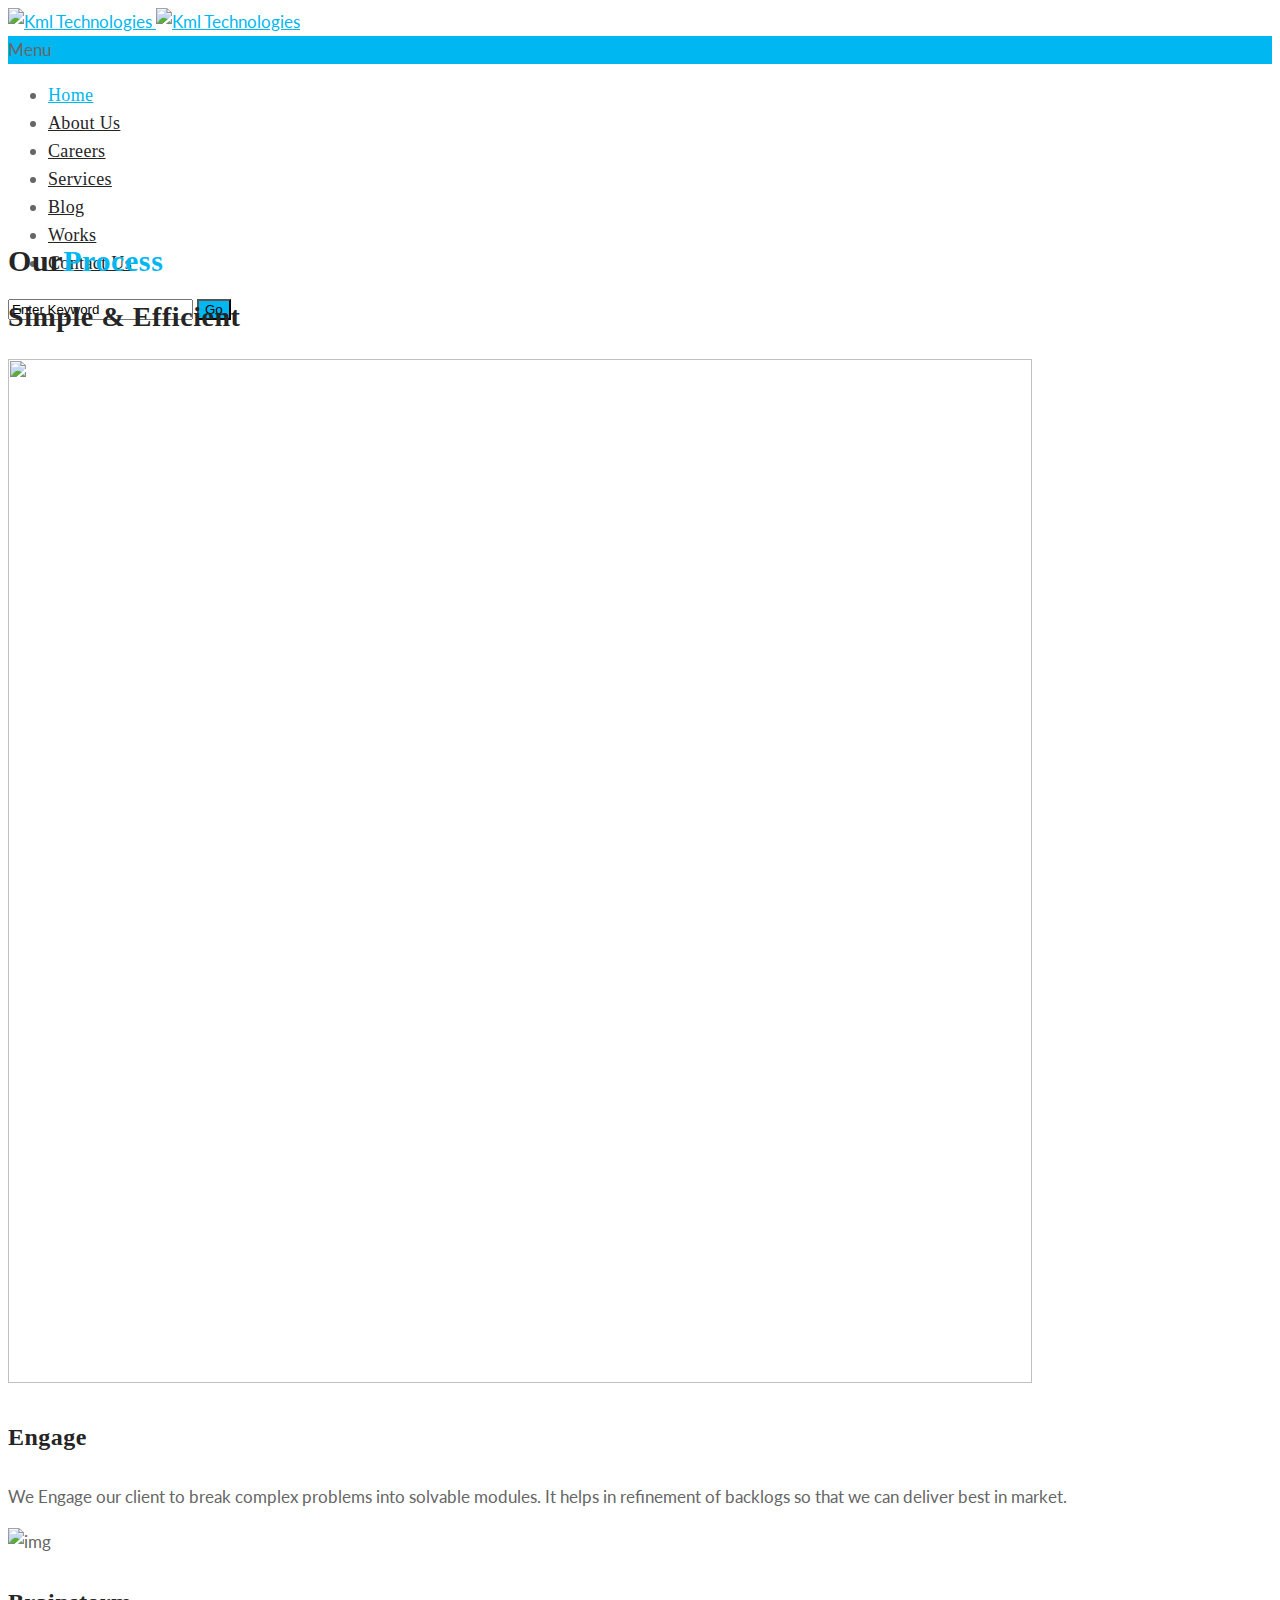
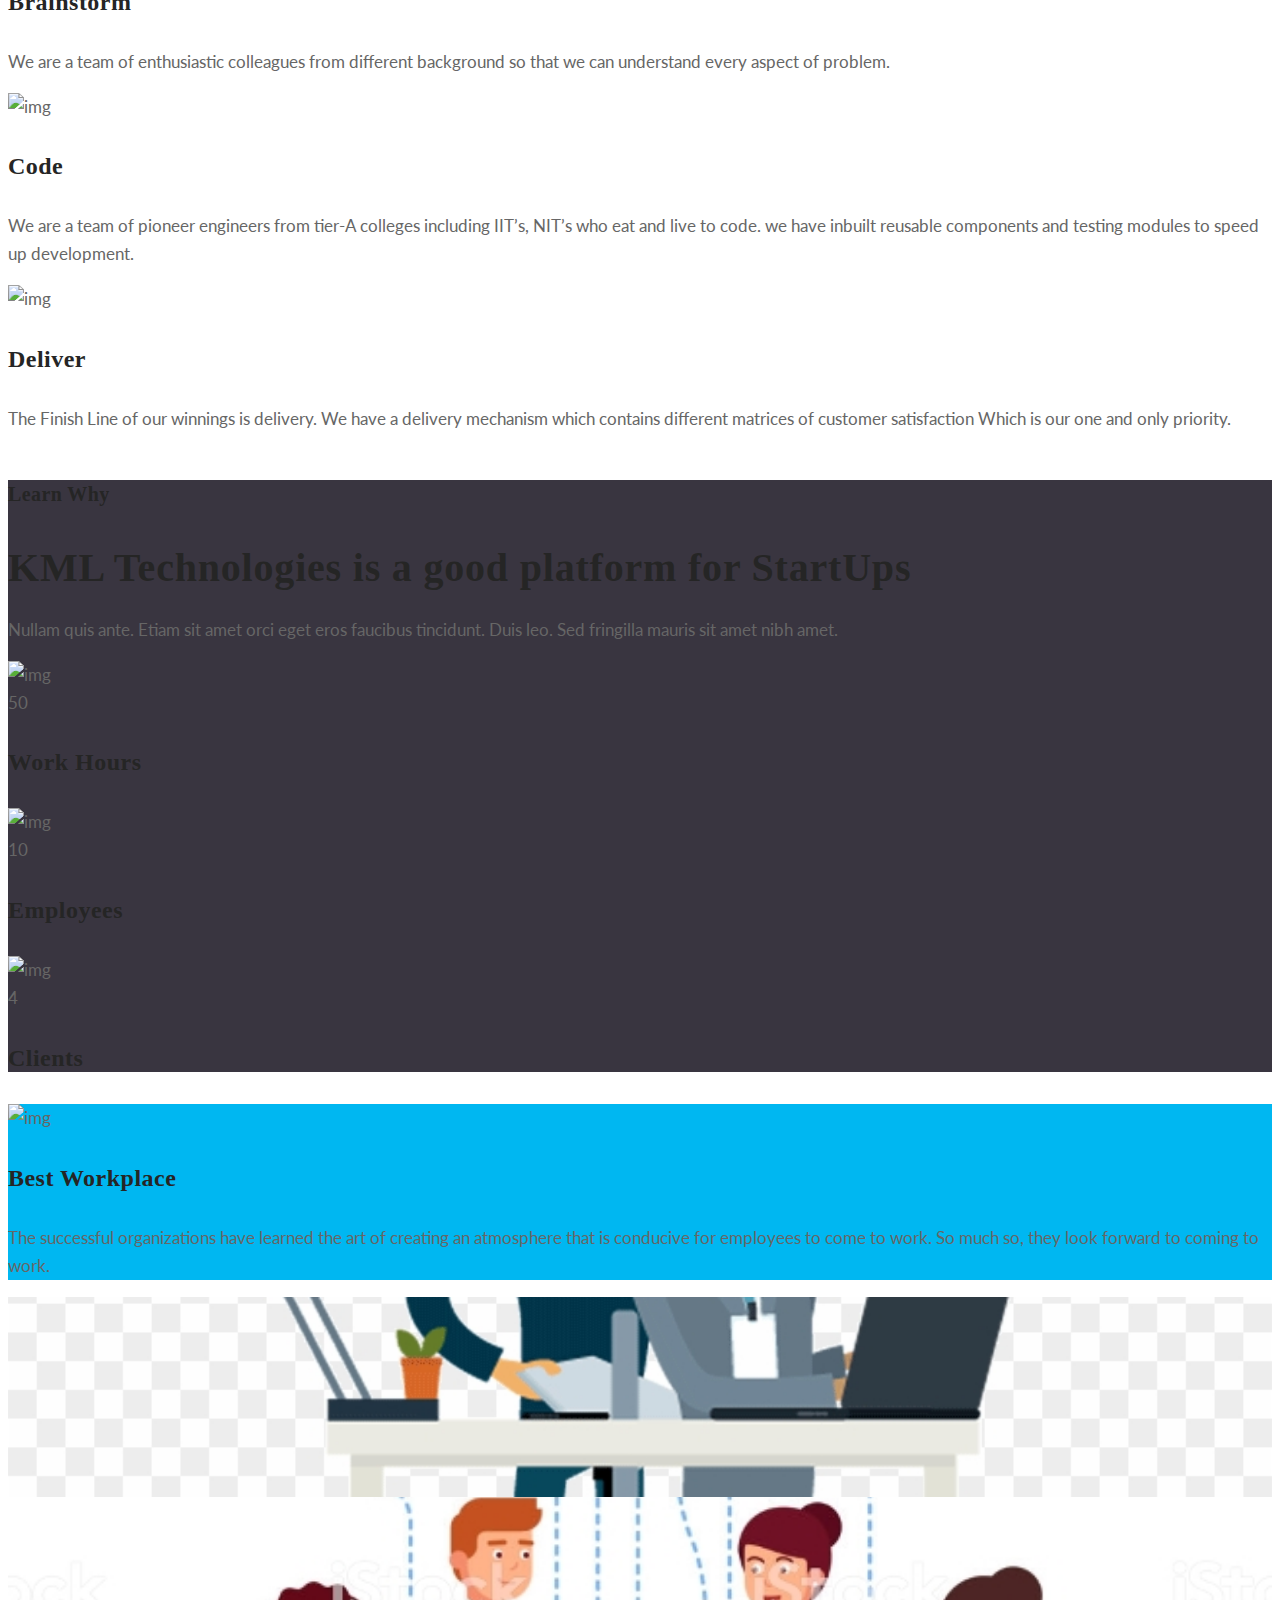
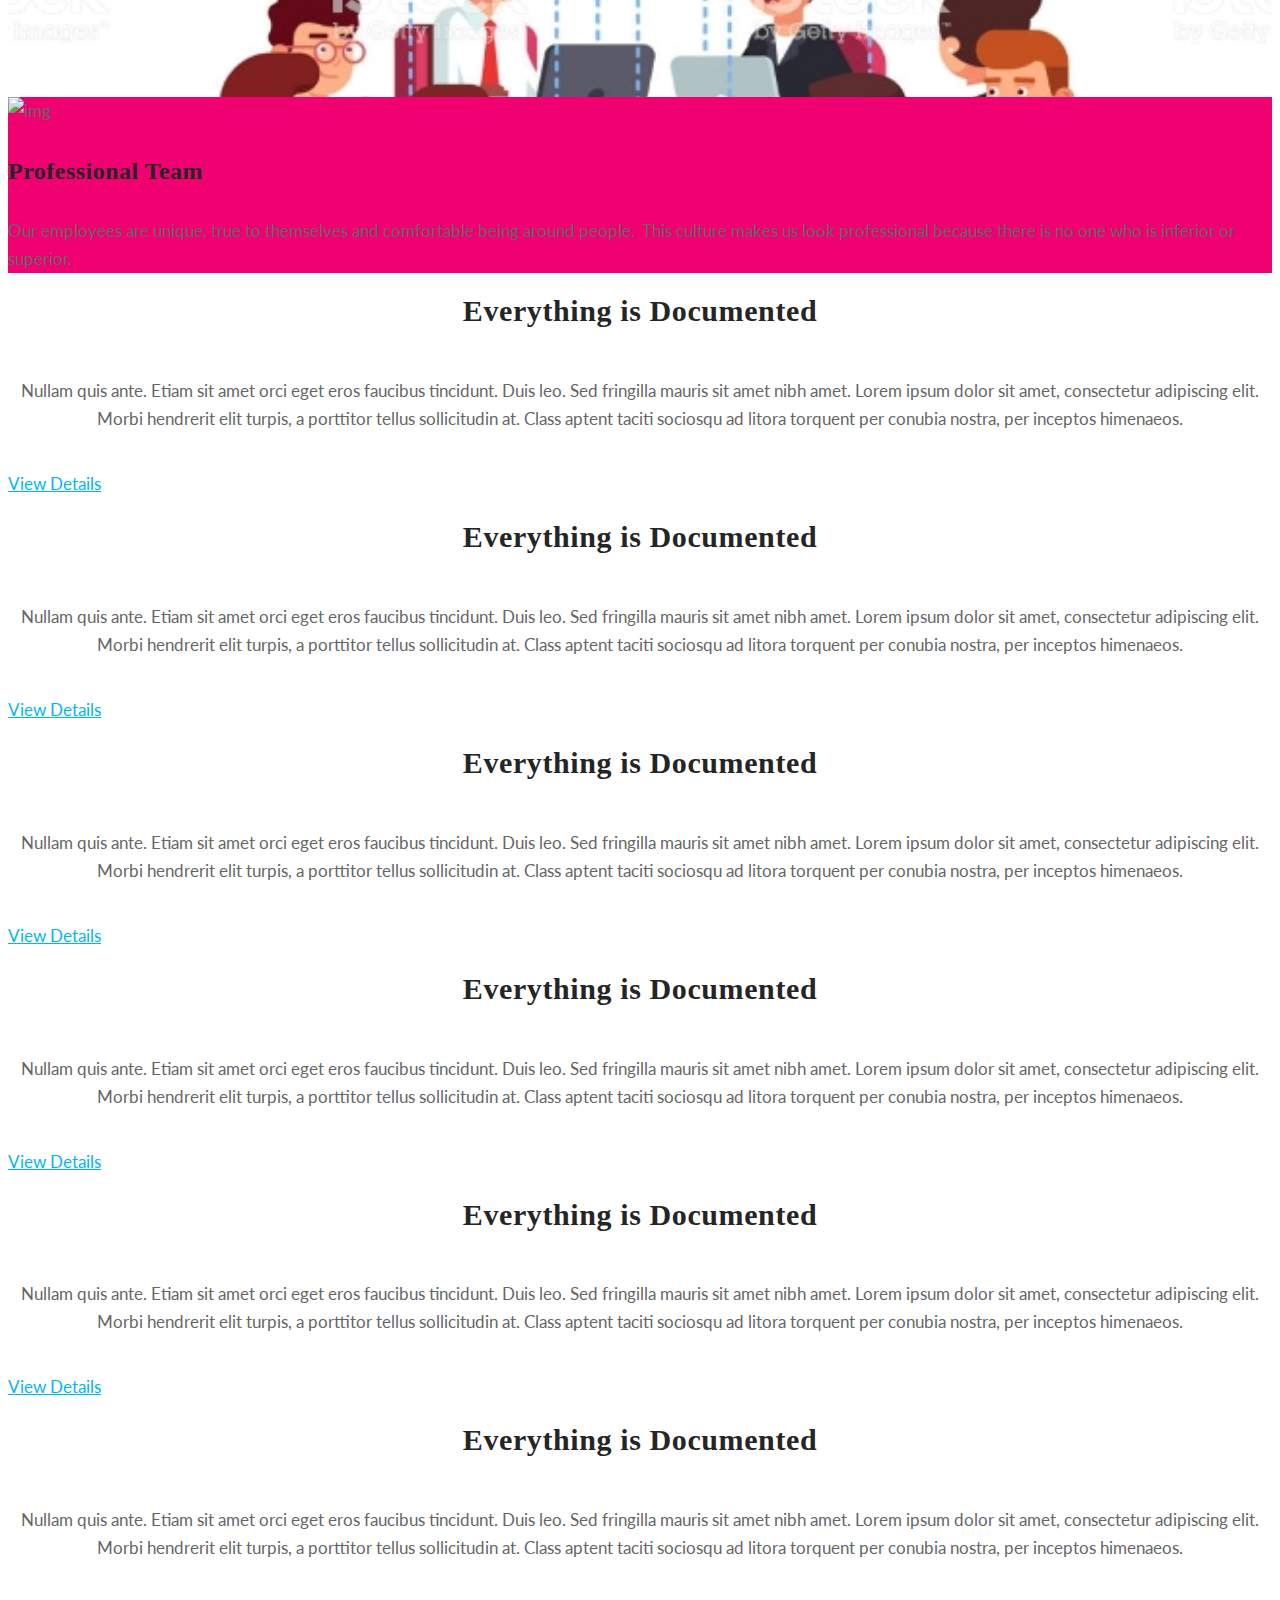
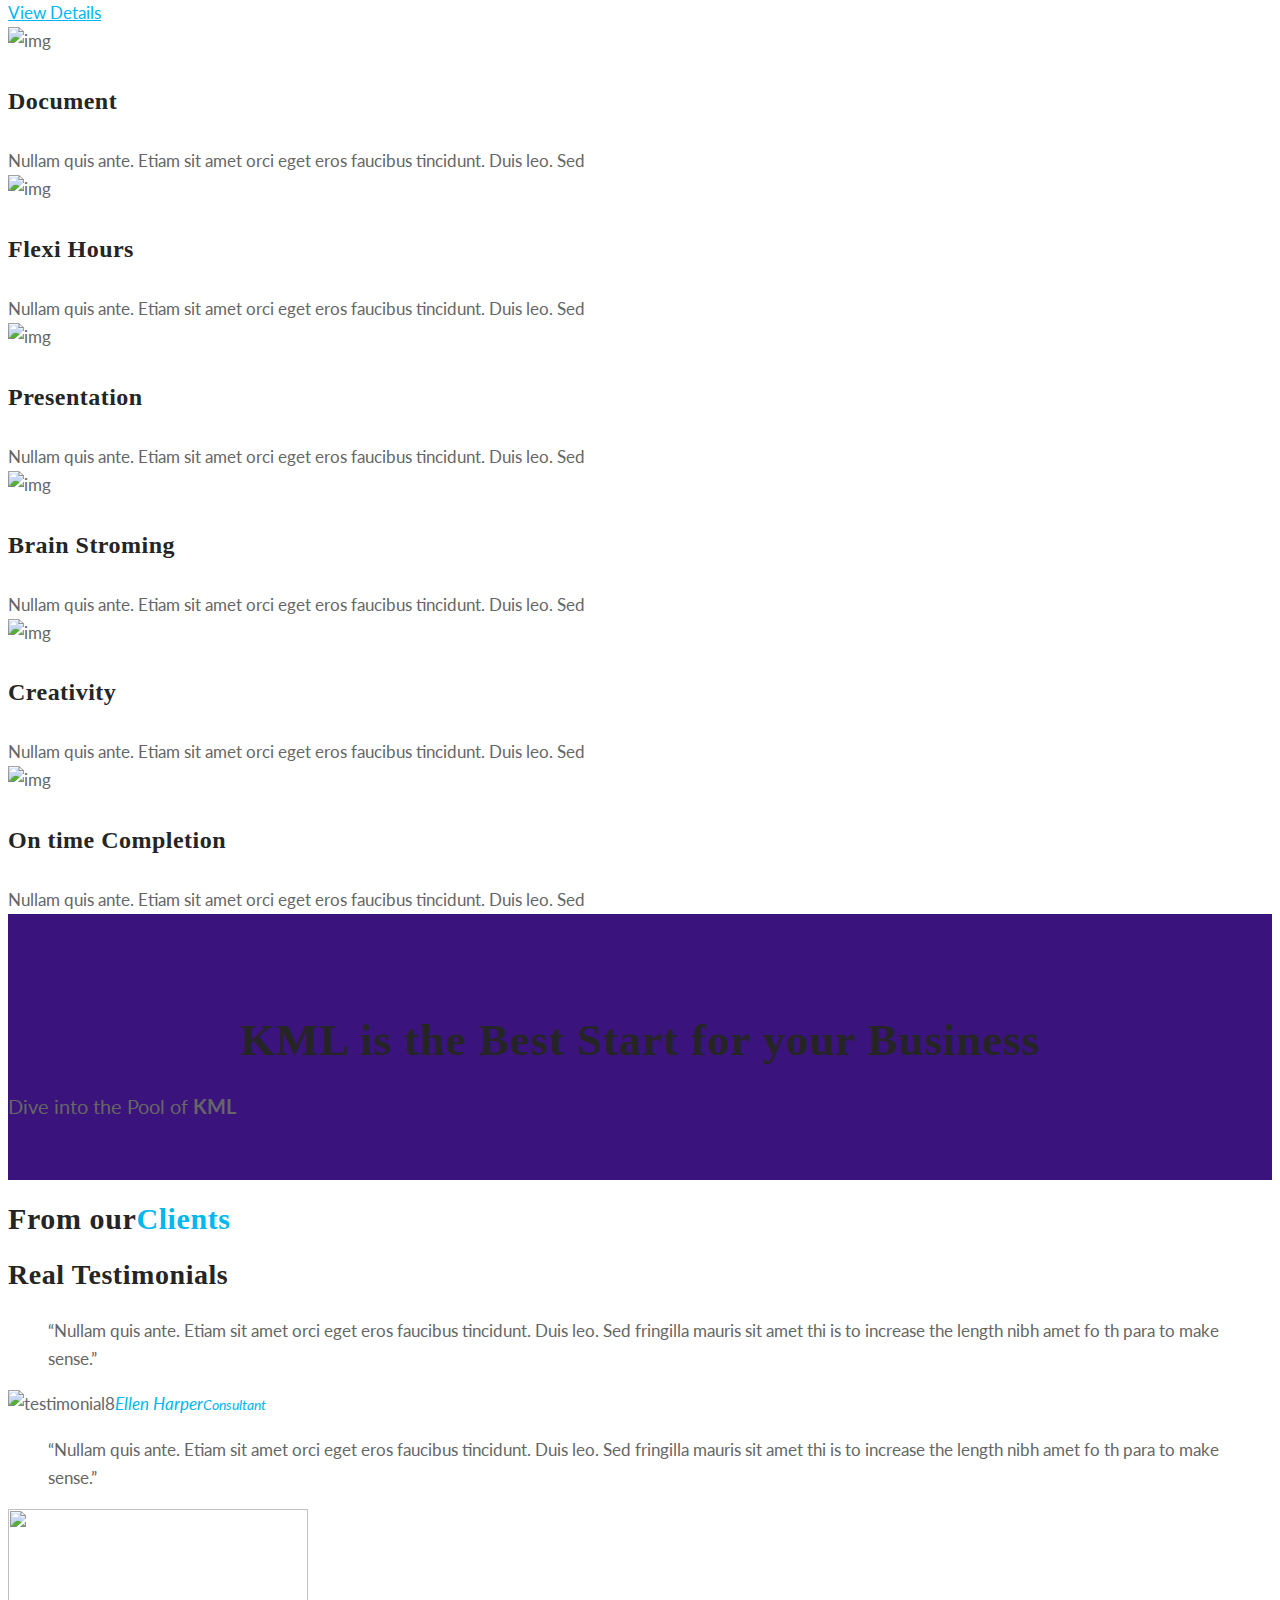
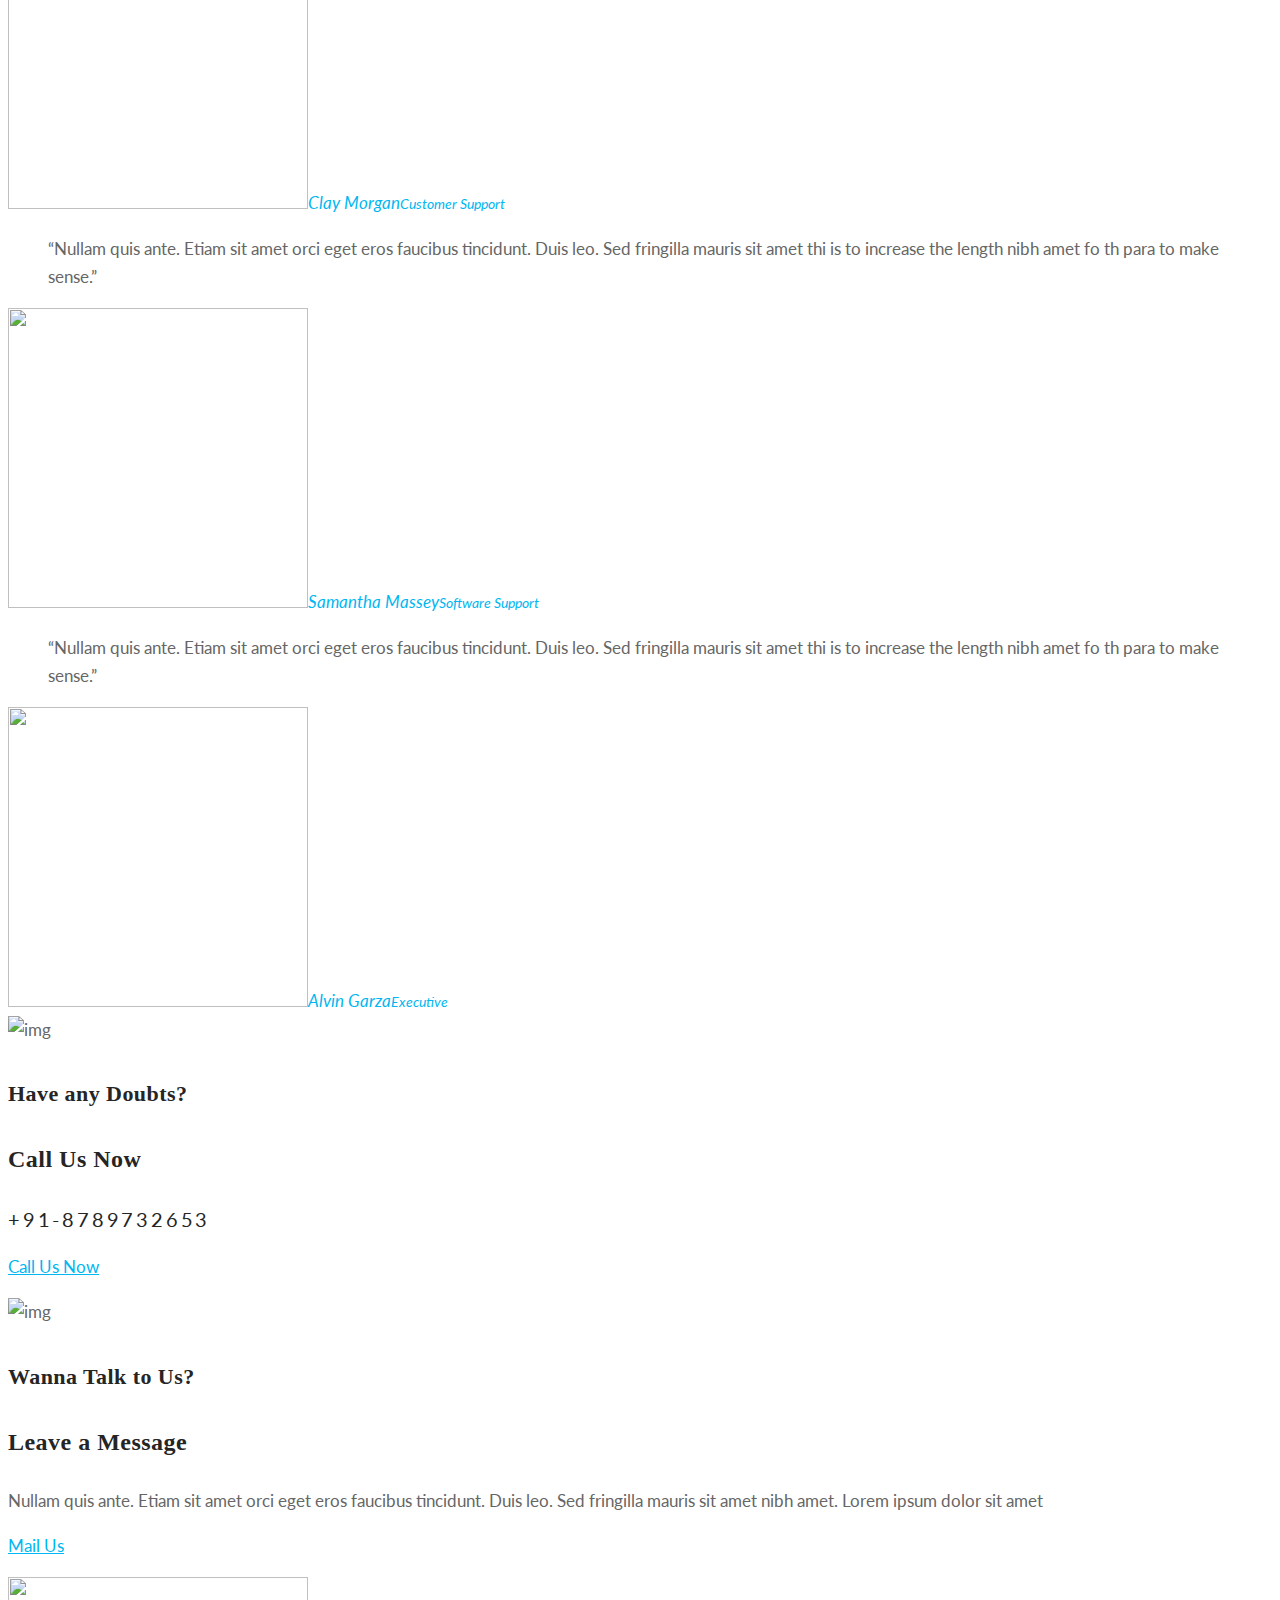
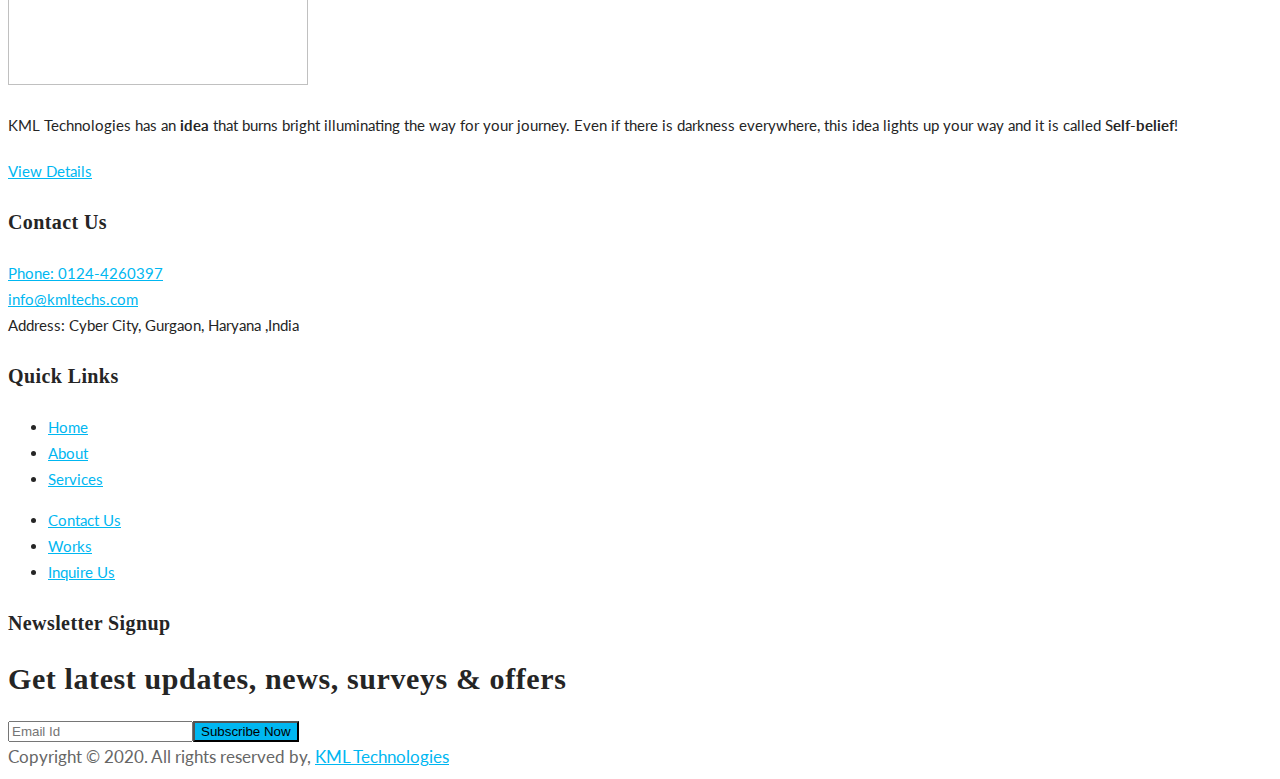
==== commit b3b5ad0b: "ninth commit" ====
--- a/index.htm
+++ b/index.htm
@@ -3058,7 +3058,7 @@
 												<a href="./blog/index.htm">Blog</a></li>
 											<li id="menu-item-10866"
 												class="menu-item menu-item-type-custom menu-item-object-custom menu-item-depth-0 menu-item-simple-parent ">
-												<a href="#">Works</a></li>
+												<a href="./works/index.htm">Works</a></li>
 											<li id="menu-item-10867"
 												class="menu-item menu-item-type-custom menu-item-object-custom menu-item-depth-0 menu-item-simple-parent ">
 												<a href="./contactus/index.htm">Contact Us</a></li>
@@ -3108,7 +3108,10 @@
 											data-param7="" data-param8="" data-param9="" data-param10=""
 											data-description="">
 											<!-- MAIN IMAGE -->
-											<img src="wp-content\uploads\revslider\startup1\etty-fidele-xsctnHLNHqE-unsplash.jpg"
+											<!-- <img src="wp-content\uploads\revslider\startup1\etty-fidele-xsctnHLNHqE-unsplash.jpg"
+												alt="" title="Home" data-bgposition="center center" data-bgfit="cover"
+												data-bgrepeat="no-repeat" class="rev-slidebg" data-no-retina=""> -->
+												<img src="https://flqek2pglph33xqu6m4xsmmz-wpengine.netdna-ssl.com/wp-content/uploads/revslider/startup1/slider1-2.jpg"
 												alt="" title="Home" data-bgposition="center center" data-bgfit="cover"
 												data-bgrepeat="no-repeat" class="rev-slidebg" data-no-retina="">
 											<!-- LAYERS -->
@@ -3393,7 +3396,10 @@
 											data-param7="" data-param8="" data-param9="" data-param10=""
 											data-description="">
 											<!-- MAIN IMAGE -->
-											<img src="wp-content\uploads\revslider\startup1\mark-solarski-TkEPQPWr2sY-unsplash.jpg"
+											<!-- <img src="wp-content\uploads\revslider\startup1\mark-solarski-TkEPQPWr2sY-unsplash.jpg"
+												alt="" title="Home" data-bgposition="center center" data-bgfit="cover"
+												data-bgrepeat="no-repeat" class="rev-slidebg" data-no-retina=""> -->
+												<img src="https://flqek2pglph33xqu6m4xsmmz-wpengine.netdna-ssl.com/wp-content/uploads/revslider/startup1/slide3.jpg"
 												alt="" title="Home" data-bgposition="center center" data-bgfit="cover"
 												data-bgrepeat="no-repeat" class="rev-slidebg" data-no-retina="">
 											<!-- LAYERS -->
@@ -3644,7 +3650,7 @@
 													data-no-retina=""> </div>
 
 											<!-- LAYER NR. 38 -->
-											<!-- <div class="tp-caption   tp-resizeme" id="slide-10-layer-5" data-x="center"
+											<div class="tp-caption   tp-resizeme" id="slide-10-layer-5" data-x="center"
 												data-hoffset="" data-y="305" data-width="['auto']"
 												data-height="['auto']" data-type="text" data-responsive_offset="on"
 												data-frames='[{"delay":2040,"speed":800,"frame":"0","from":"y:[100%];z:0;rX:0deg;rY:0;rZ:0;sX:1;sY:1;skX:0;skY:0;opacity:0;","to":"o:1;","ease":"Power4.easeInOut"},{"delay":"wait","speed":300,"frame":"999","to":"opacity:0;","ease":"Power3.easeInOut"}]'
@@ -3652,10 +3658,10 @@
 												data-paddingtop="[0,0,0,0]" data-paddingright="[0,0,0,0]"
 												data-paddingbottom="[0,0,0,0]" data-paddingleft="[0,0,0,0]"
 												style="z-index: 7; white-space: nowrap; font-size: 60px; line-height: 60px; font-weight: 900; color: #ffffff; letter-spacing: 0px;font-family:Roboto;text-transform:uppercase;">
-												Begin </div> -->
+												Begin </div>
 
 											<!-- LAYER NR. 39 -->
-											<!-- <div class="tp-caption   tp-resizeme" id="slide-10-layer-6" data-x="center"
+											<div class="tp-caption   tp-resizeme" id="slide-10-layer-6" data-x="center"
 												data-hoffset="" data-y="363" data-width="['auto']"
 												data-height="['auto']" data-type="text" data-responsive_offset="on"
 												data-frames='[{"delay":2710,"speed":800,"frame":"0","from":"y:[100%];z:0;rX:0deg;rY:0;rZ:0;sX:1;sY:1;skX:0;skY:0;opacity:0;","to":"o:1;","ease":"Power4.easeInOut"},{"delay":"wait","speed":300,"frame":"999","to":"opacity:0;","ease":"Power3.easeInOut"}]'
@@ -3663,7 +3669,7 @@
 												data-paddingtop="[0,0,0,0]" data-paddingright="[0,0,0,0]"
 												data-paddingbottom="[0,0,0,0]" data-paddingleft="[0,0,0,0]"
 												style="z-index: 8; white-space: nowrap; font-size: 60px; line-height: 60px; font-weight: 300; color: #ffffff; letter-spacing: 0px;font-family:Roboto;">
-												here </div> -->
+												here </div>
 										</li>
 									</ul>
 									<script>
@@ -4016,10 +4022,10 @@
 											<div class="ult-spacer spacer-5e9334e87785d" data-id="5e9334e87785d"
 												data-height="45" data-height-mobile="45" data-height-tab="45"
 												data-height-tab-portrait="" data-height-mobile-landscape=""
-												style="clear:both;display:block;"></div><a href='#' target='_self'
-												title=''
-												class='dt-sc-button   large icon-right with-icon  fully-rounded-border  white'>
-												View Case Study <span class='fa fa-pencil'> </span></a>
+												style="clear:both;display:block;"></div>
+												<!-- <a href='#' target='_self'
+												title=''class='dt-sc-button   large icon-right with-icon  fully-rounded-border  white'>
+												View Case Study <span class='fa fa-pencil'> </span></a> -->
 											<div class="ult-spacer spacer-5e9334e8778b5" data-id="5e9334e8778b5"
 												data-height="0" data-height-mobile="50" data-height-tab="50"
 												data-height-tab-portrait="50" data-height-mobile-landscape="50"
@@ -4436,7 +4442,7 @@
 													<h4>Call Us Now</h4>
 													<p style="font-size: 20px; color: #252525; letter-spacing: 0.14em;">
 														+91-8789732653</p>
-													<p class="view_details_btn"><a href='#' target='_self' title=''
+													<p class="view_details_btn"><a href='tel:9050992956' target='_self' title=''
 															class='dt-sc-button   large icon-right with-icon  fully-rounded-border  '>
 															Call Us Now <span class='fa fa-angle-right'> </span></a></p>
 												</div>
@@ -4456,9 +4462,9 @@
 													<h4>Leave a Message</h4>Nullam quis ante. Etiam sit amet orci eget
 													eros faucibus tincidunt. Duis leo. Sed fringilla mauris sit amet
 													nibh amet. Lorem ipsum dolor sit amet
-													<p class="view_details_btn"><a href='#' target='_self' title=''
+													<p class="view_details_btn"><a href='mailto:info@kmltechs.com' target='_self' title=''
 															class='dt-sc-button   large icon-right with-icon  fully-rounded-border  '>
-															Live Chat <span class='fa fa-angle-right'> </span></a></p>
+															Mail Us <span class='fa fa-angle-right'> </span></a></p>
 												</div>
 											</div>
 										</div>
@@ -4496,7 +4502,7 @@
 									<strong>idea</strong> that burns bright illuminating the way for your journey. Even
 									if there is darkness everywhere, this idea lights up your way and it is called
 									S<strong>elf-belief</strong>!<div class="vc_empty_space" style="height: 20px"><span
-											class="vc_empty_space_inner"></span></div><a href='#' target='_self'
+											class="vc_empty_space_inner"></span></div><a href='./about/index.htm' target='_self'
 										title='' class='dt-sc-button   large   fully-rounded-border  '
 										rel="noopener noreferrer"> View Details </a>
 								</div>
@@ -4506,8 +4512,8 @@
 							<aside id="text-10" class="widget widget_text">
 								<h3 class="widgettitle">Contact Us</h3>
 								<div class="textwidget">
-									<a href="tel:8789732653"><div class='dt-sc-contact-info  type1'><span class='fa fa-phone'> </span>Phone:
-										+91-8789732653</div></a>
+									<a href="tel:0124-4260397"><div class='dt-sc-contact-info  type1'><span class='fa fa-phone'> </span>Phone:
+										0124-4260397</div></a>
 									<div class='dt-sc-contact-info  type1'><span class='fa fa-envelope-o'> </span><a
 											title="" href="mailto:info@kmltechs.com"> info@kmltechs.com</a></div>
 									<div class='dt-sc-contact-info  type1'><span class='fa fa-paper-plane-o'>
@@ -4521,18 +4527,18 @@
 								<div class="textwidget">
 									<div class="column dt-sc-one-half first">
 										<ul class="footer-bullet-list">
-											<li><a title="" href="#"> Home </a></li>
-											<li><a title="" href="#"> About </a></li>
-											<li><a title="" href="#"> Services</a></li>
-											<li><a title="" href="#"> Health Info </a></li>
+											<li><a title="" href=""> Home </a></li>
+											<li><a title="" href="./about/index.htm"> About </a></li>
+											<li><a title="" href="./services/services.htm"> Services</a></li>
+											<!-- <li><a title="" href="#"> Health Info </a></li> -->
 										</ul>
 									</div>
 									<div class="column dt-sc-one-half">
 										<ul class="footer-bullet-list">
-											<li><a title="" href="#"> Finance</a></li>
-											<li><a title="" href="#"> Facilities</a></li>
-											<li><a title="" href="#"> Bonds</a></li>
-											<li><a title="" href="#"> Trading </a></li>
+											<li><a title="" href="./contactus/index.htm"> Contact Us</a></li>
+											<li><a title="" href="./works/index.htm">Works</a></li>
+											<li><a title="" href="./inquiry/index.htm"> Inquire Us</a></li>
+											<!-- <li><a title="" href="#"> Trading </a></li> -->
 										</ul>
 									</div>
 								</div>
@@ -4561,13 +4567,13 @@
 						<div class="column dt-sc-one-half first ">Copyright © 2020. All rights reserved by, <a title=""
 								href="kmltechs.com">KML Technologies</a> </div>
 						<div class="column dt-sc-one-half sociable">
-							<ul class="dt-sc-sociable">
+							<!-- <ul class="dt-sc-sociable">
 								<li class="facebook"><a target="_blank" href="#"></a></li>
 								<li class="twitter"><a target="_blank" href="#"></a></li>
 								<li class="dribbble"><a target="_blank" href="#"></a></li>
 								<li class="delicious"><a target="_blank" href="#"></a></li>
 								<li class="google-plus"><a target="_blank" href="#"></a></li>
-							</ul>
+							</ul> -->
 						</div>
 					</div>
 				</div>
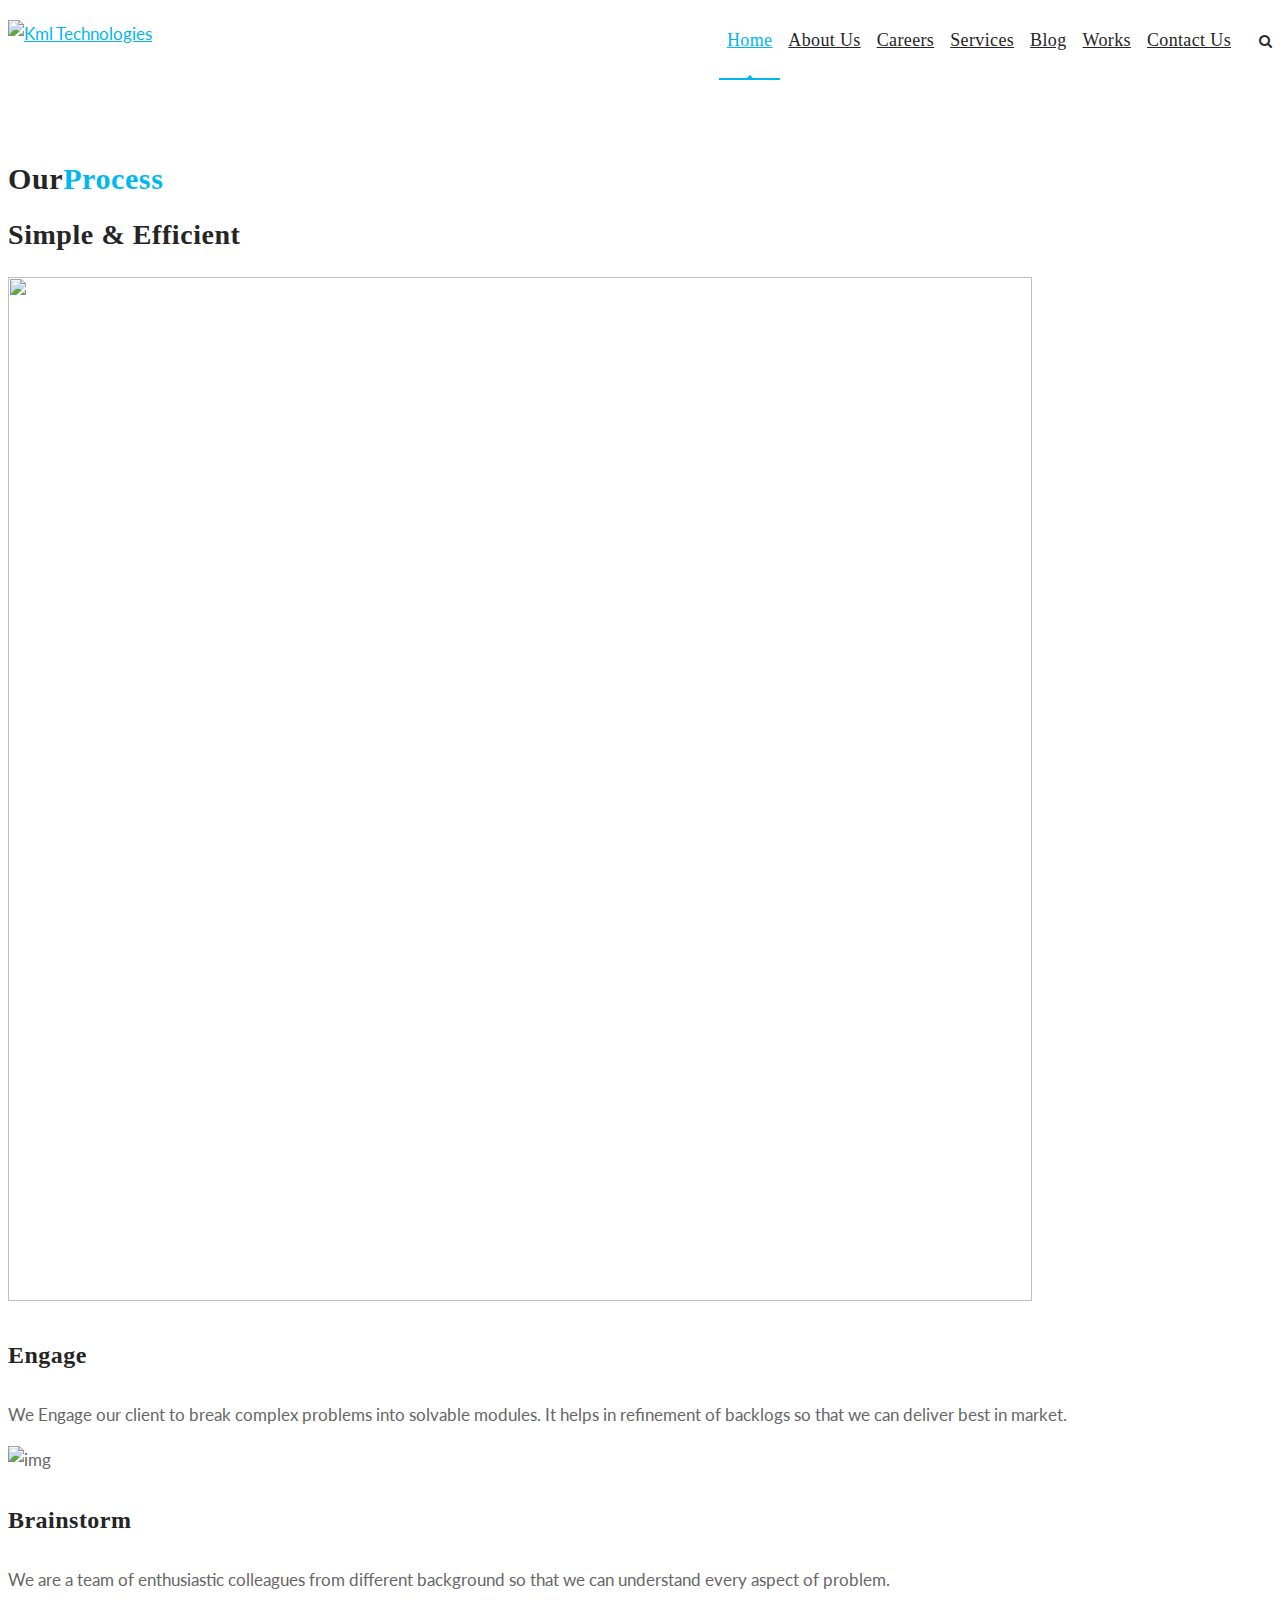
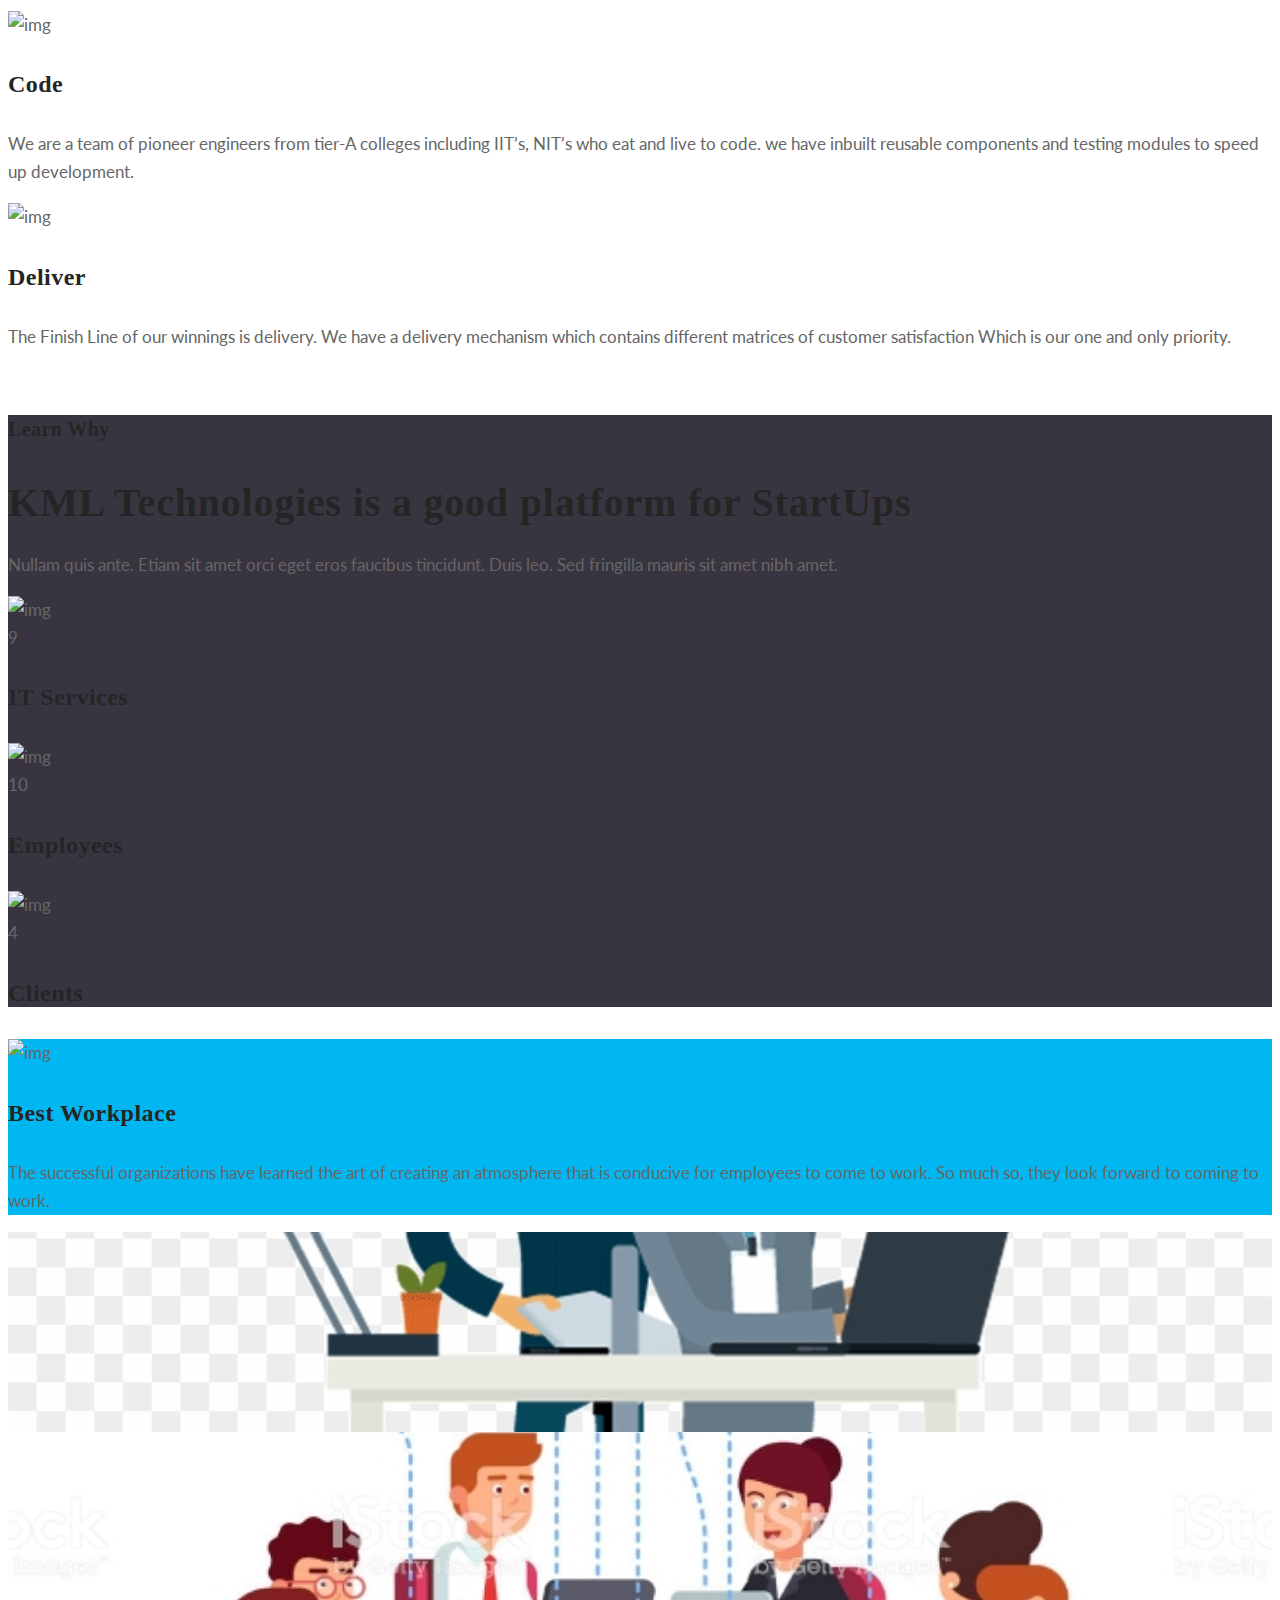
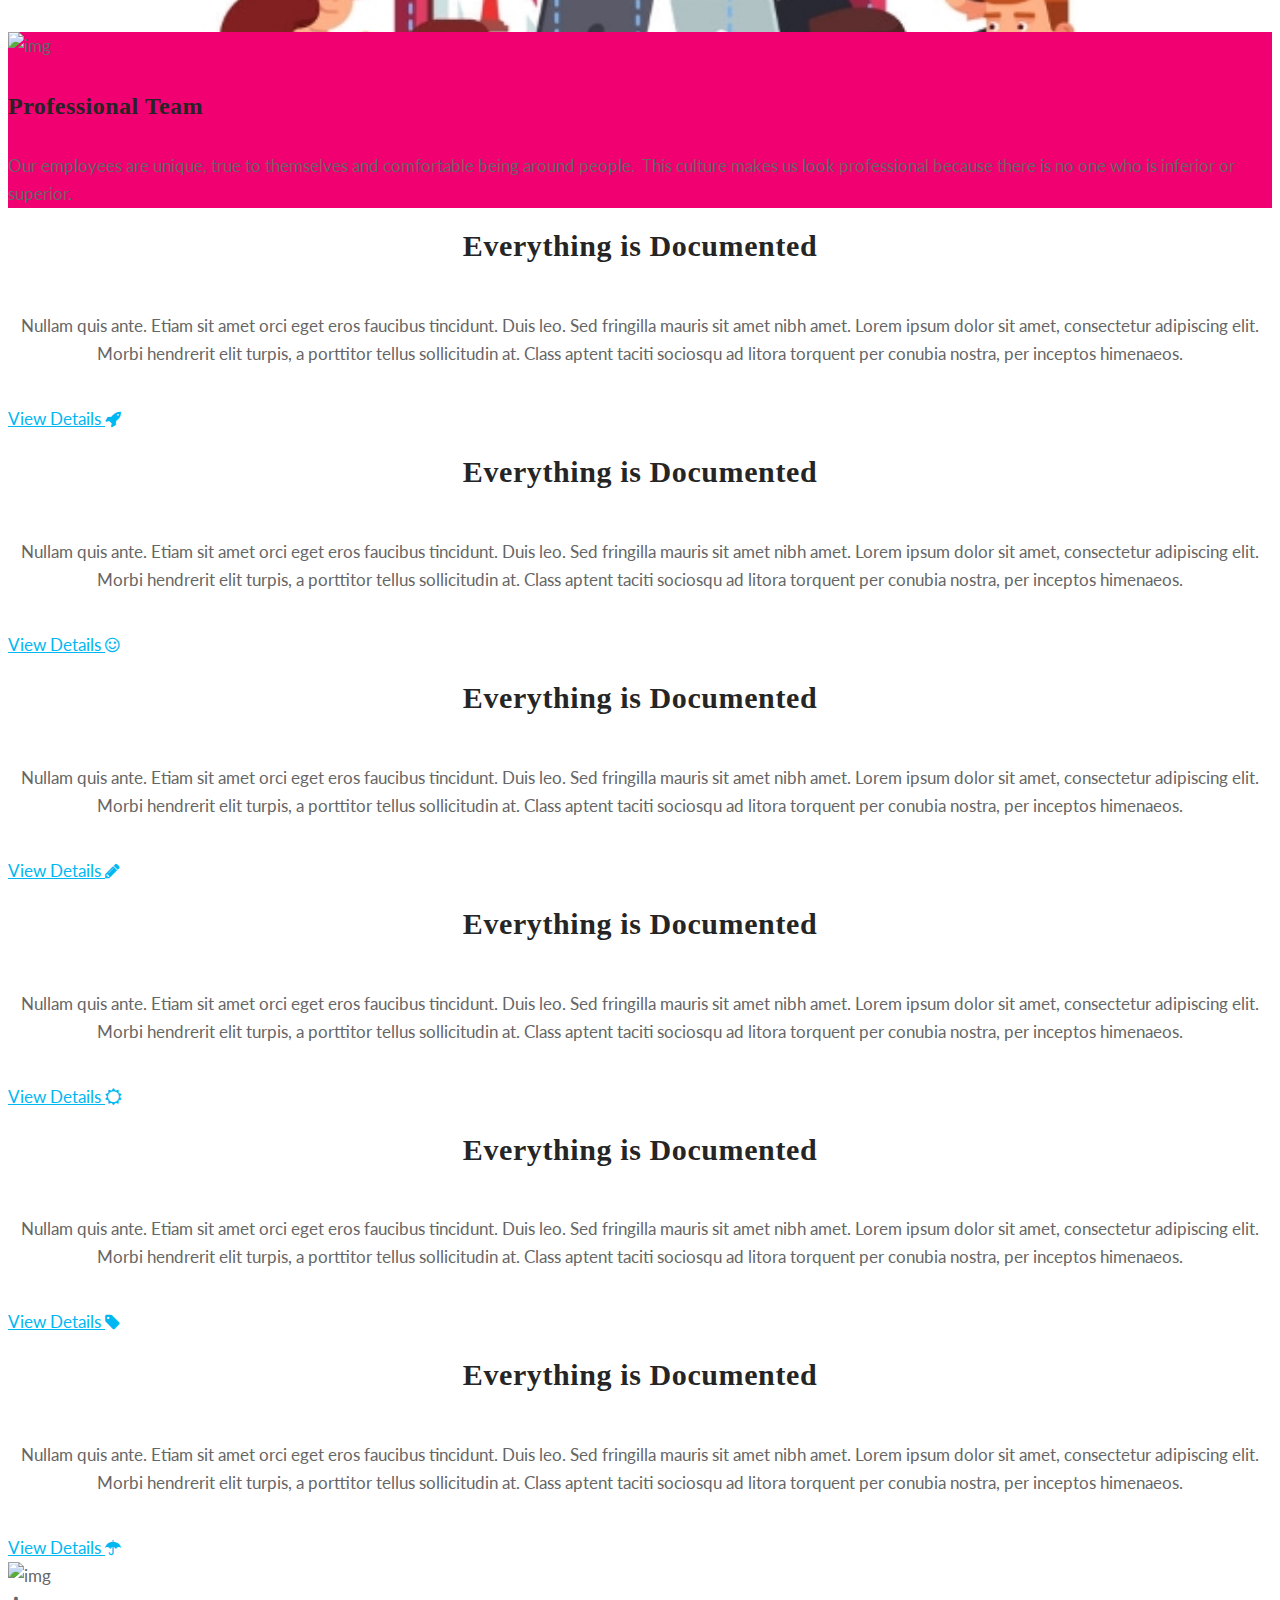
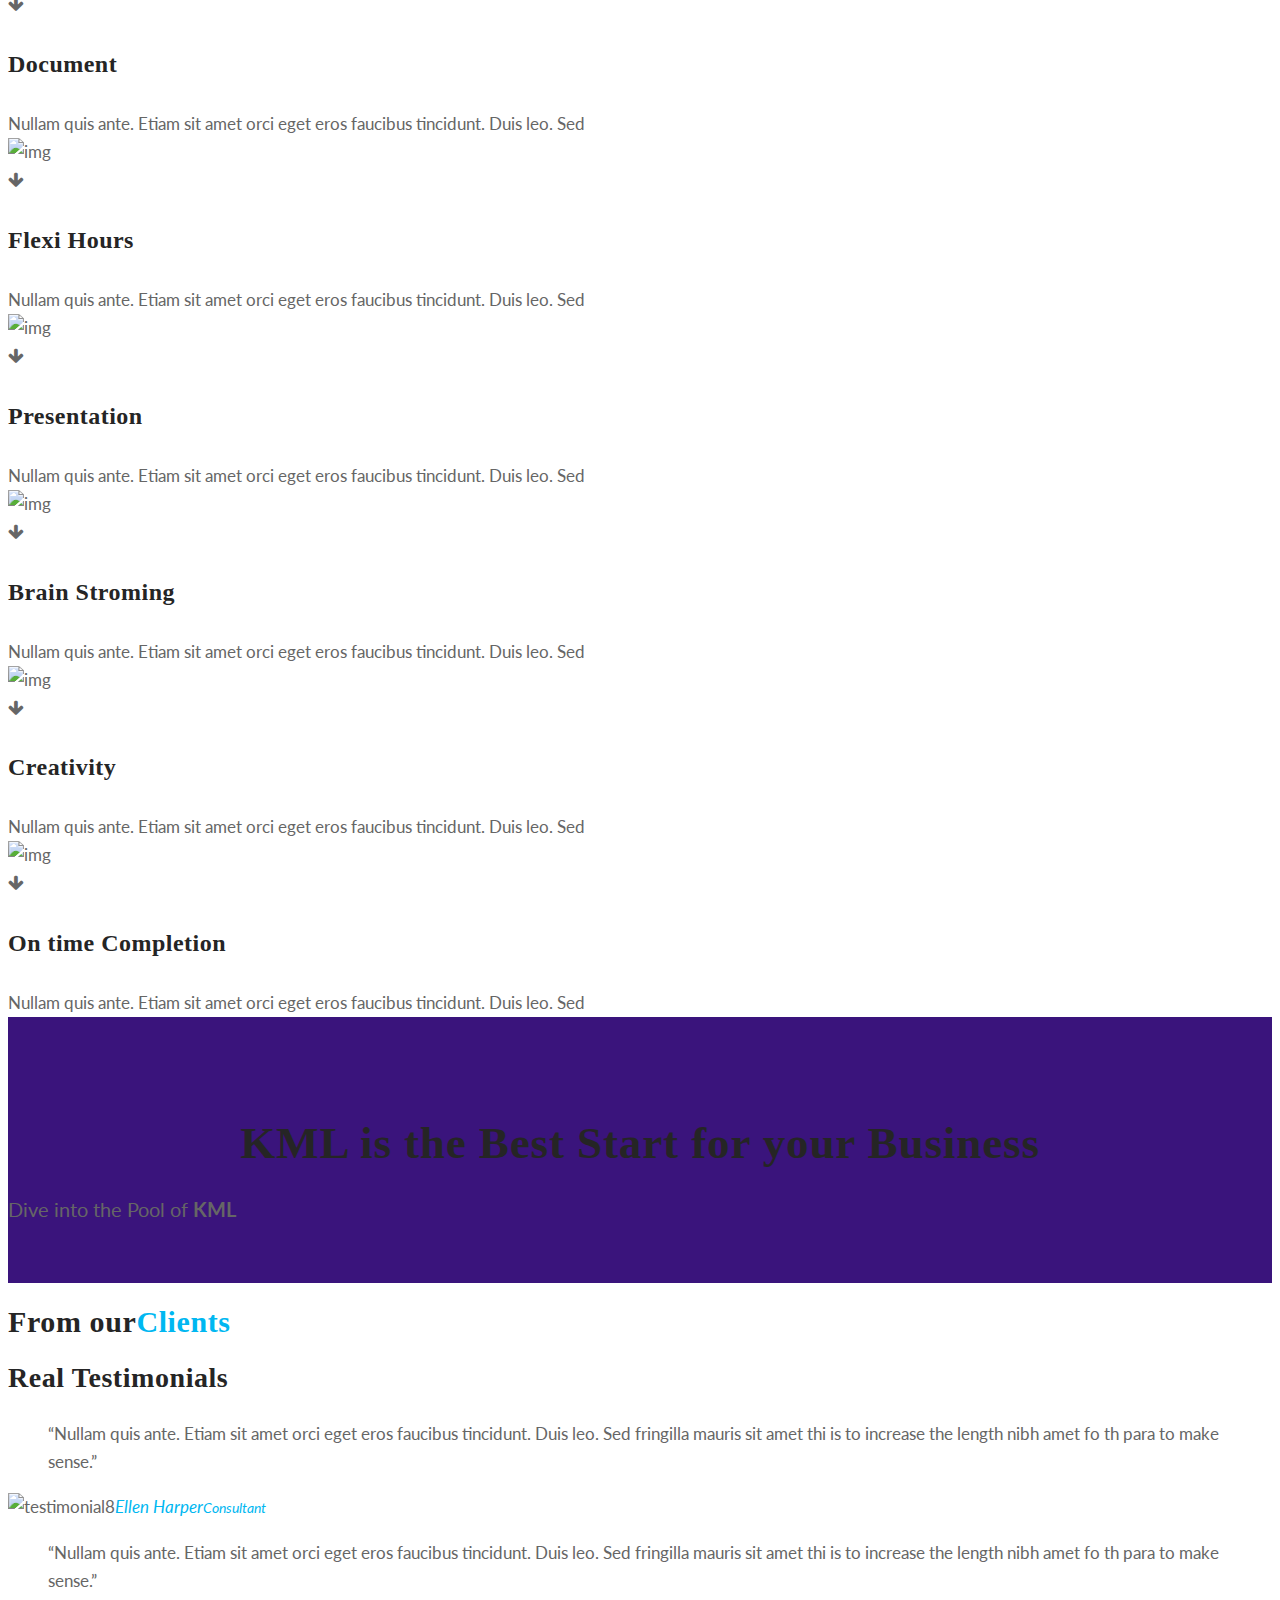
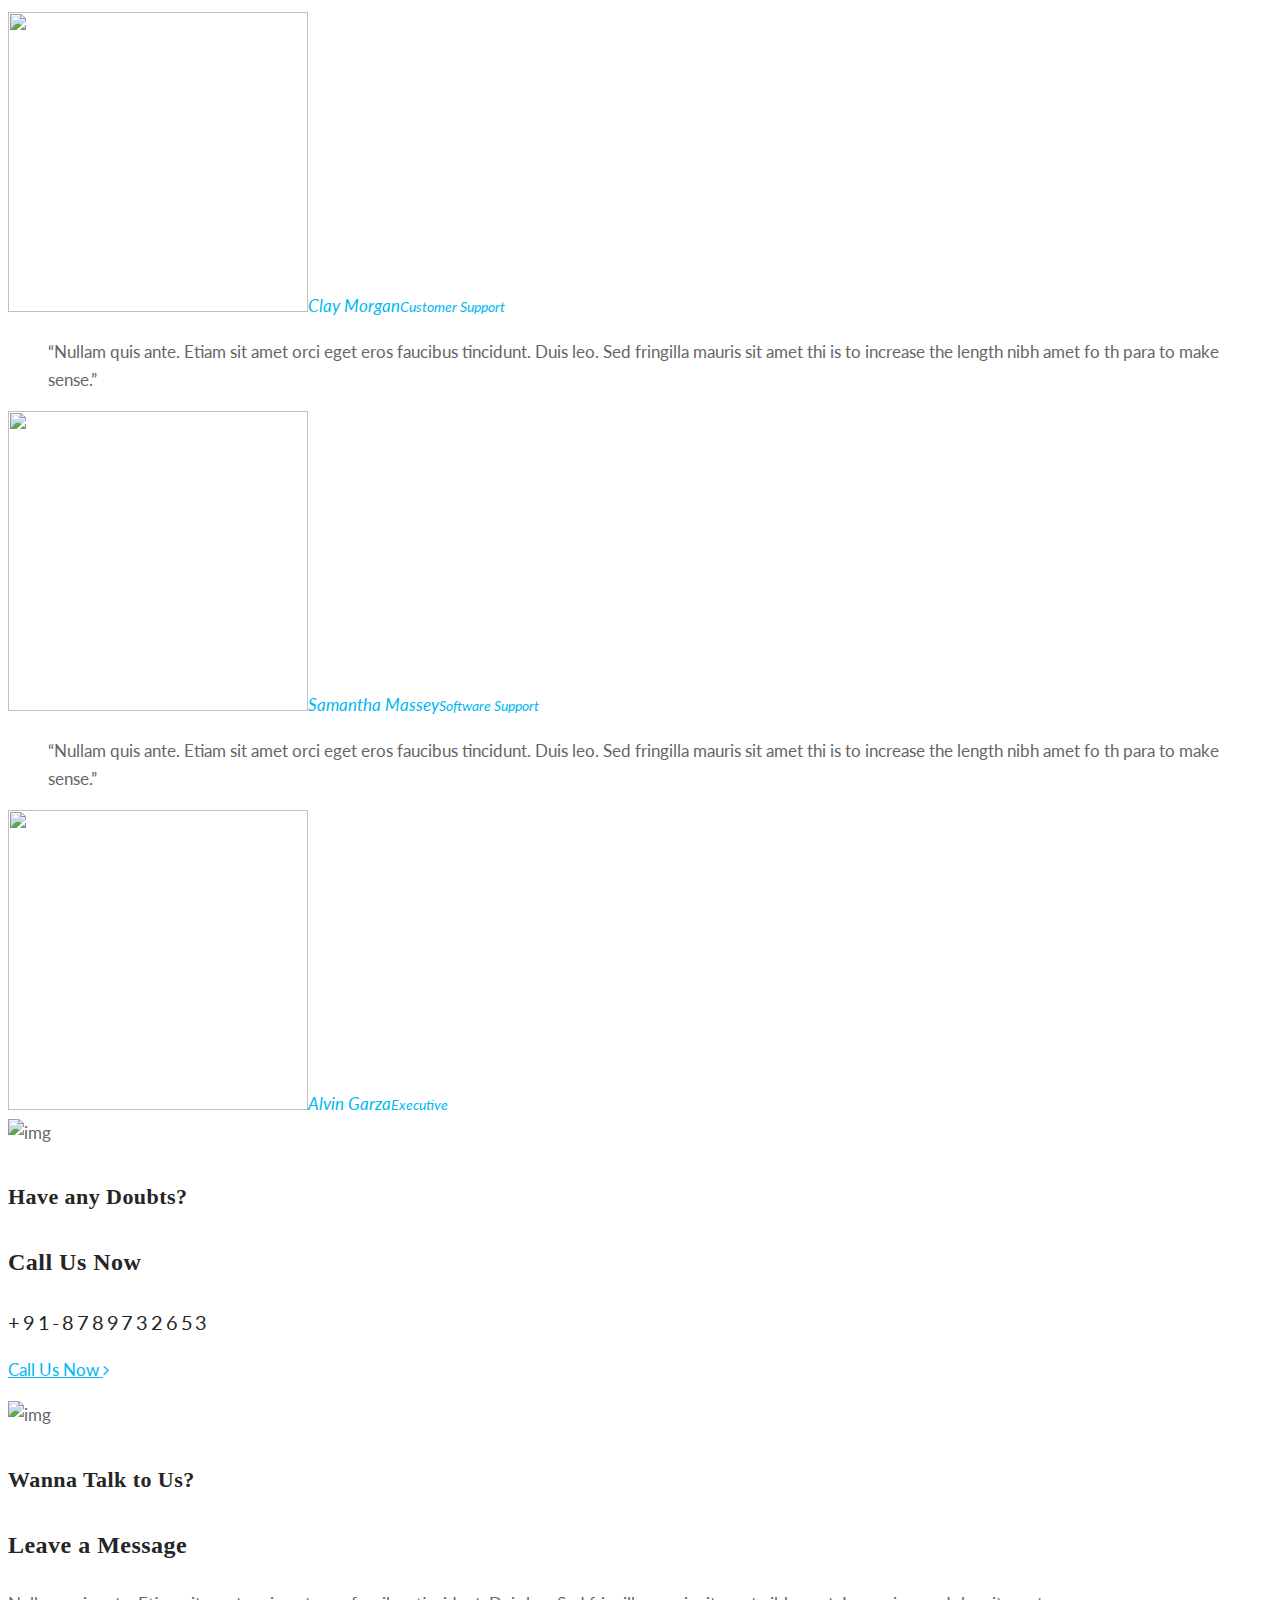
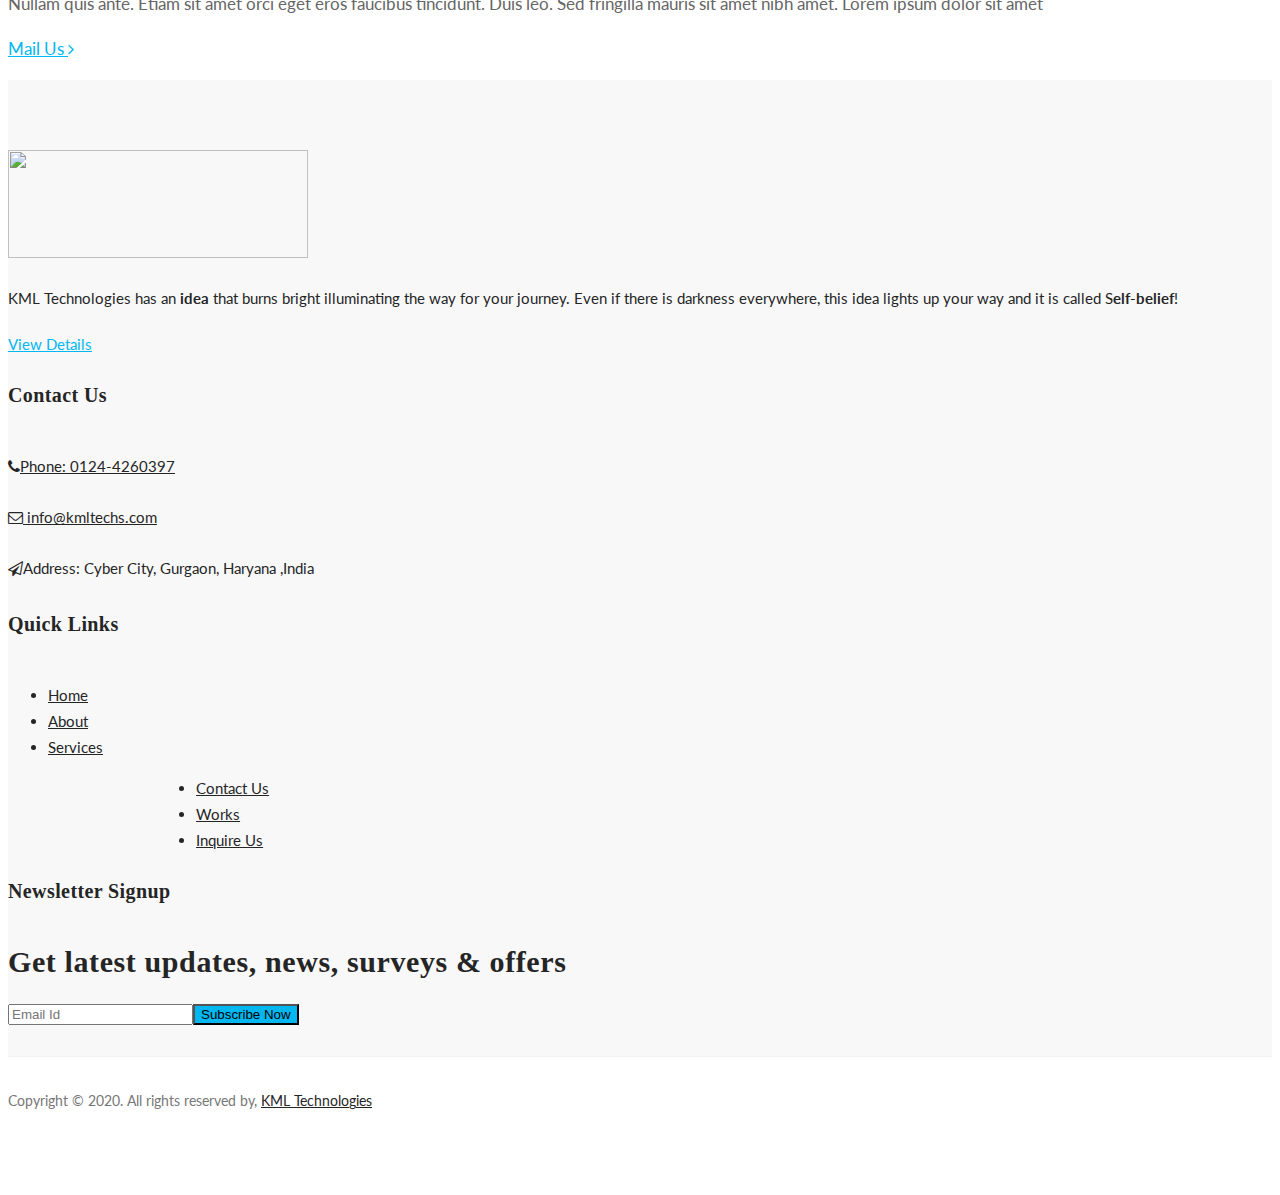
==== commit b324b308: "ninth commit" ====
--- a/index.htm
+++ b/index.htm
@@ -9,6 +9,7 @@
 	<link rel='dns-prefetch' href='//s.w.org'>
 	<link href='https://fonts.gstatic.com' crossorigin="" rel='preconnect'>
 	<link rel="alternate" type="application/rss+xml" title="Kml Technologies &raquo; Feed" href="feed\index.rss">
+	<link rel="stylesheet" href="https://stackpath.bootstrapcdn.com/font-awesome/4.7.0/css/font-awesome.min.css">
 	<link rel="alternate" type="application/rss+xml" title="Kml Technologies &raquo; Comments Feed"
 		href="comments\feed\index.rss">
 	<script type="text/javascript">
@@ -3021,6 +3022,30 @@
 			<div id="header-wrapper" class="">
 				<!-- **Header** -->
 				<header id="header">
+					<div class="top-bar">
+						<div class="container">
+							<div class="vc_row wpb_row vc_row-fluid">
+								<div class="alignleft wpb_column vc_column_container vc_col-sm-6">
+									<div class="vc_column-inner ">
+										<div class="wpb_wrapper">
+											<div class='dt-sc-contact-info type1 '><span class='fa fa-map-marker'>
+												</span> Cyber City, Gurgaon, Haryana</div>
+										</div>
+									</div>
+								</div>
+								<div class="alignright wpb_column vc_column_container vc_col-sm-6">
+									<div class="vc_column-inner ">
+										<div class="wpb_wrapper">
+											<!-- <div class='dt-sc-contact-info type1 '>Call Us Toll Free <strong>0123 456
+													789</strong></div> -->
+													<a href="tel:0124-4260397"><div class='dt-sc-contact-info  type1' style="color: #252525;">
+														<span class='fa fa-phone'> </span>Phone: 0124-4260397</div></a>
+										</div>
+									</div>
+								</div>
+							</div>
+						</div>
+					</div>
 					<!-- **Main Header Wrapper** -->
 					<div id="main-header-wrapper" class="main-header-wrapper">
 
@@ -3967,15 +3992,18 @@
 														<div class="wpb_wrapper">
 															<div class='dt-sc-counter type1  '>
 																<div class='dt-sc-couter-icon-holder'>
-																	<div class='icon-wrapper'><span><img width="50"
+																	<div class='icon-wrapper'>
+																		<span><img width="50"
 																				height="50"
-																				src="wp-content\uploads\2017\08\ic5.png"
+																				src="wp-content\uploads\2017\08\ic18_new.png"
 																				class="attachment-full"
-																				alt="img"></span></div>
-																	<div class='dt-sc-counter-number' data-value='50'
-																		data-append='+'>50</div>
+																				alt="img"></span>
+																		<!-- <span><i class="fas fa-list-ul"></i></span> -->
+																			</div>
+																	<div class='dt-sc-counter-number' data-value='9'
+																		data-append='+'>9</div>
 																</div>
-																<h4>Work Hours</h4>
+																<h4>IT Services</h4>
 															</div>
 														</div>
 													</div>
@@ -4124,7 +4152,8 @@
 															sociosqu ad litora torquent per conubia nostra, per inceptos
 															himenaeos.</p>
 														<div class="vc_empty_space" style="height: 20px"><span
-																class="vc_empty_space_inner"></span></div><a href='#'
+																class="vc_empty_space_inner"></span></div>
+																<a href='#'
 															target='_self' title=''
 															class='dt-sc-button   large icon-right with-icon  fully-rounded-border  '>
 															View Details <span class='fa fa-rocket'> </span></a>
